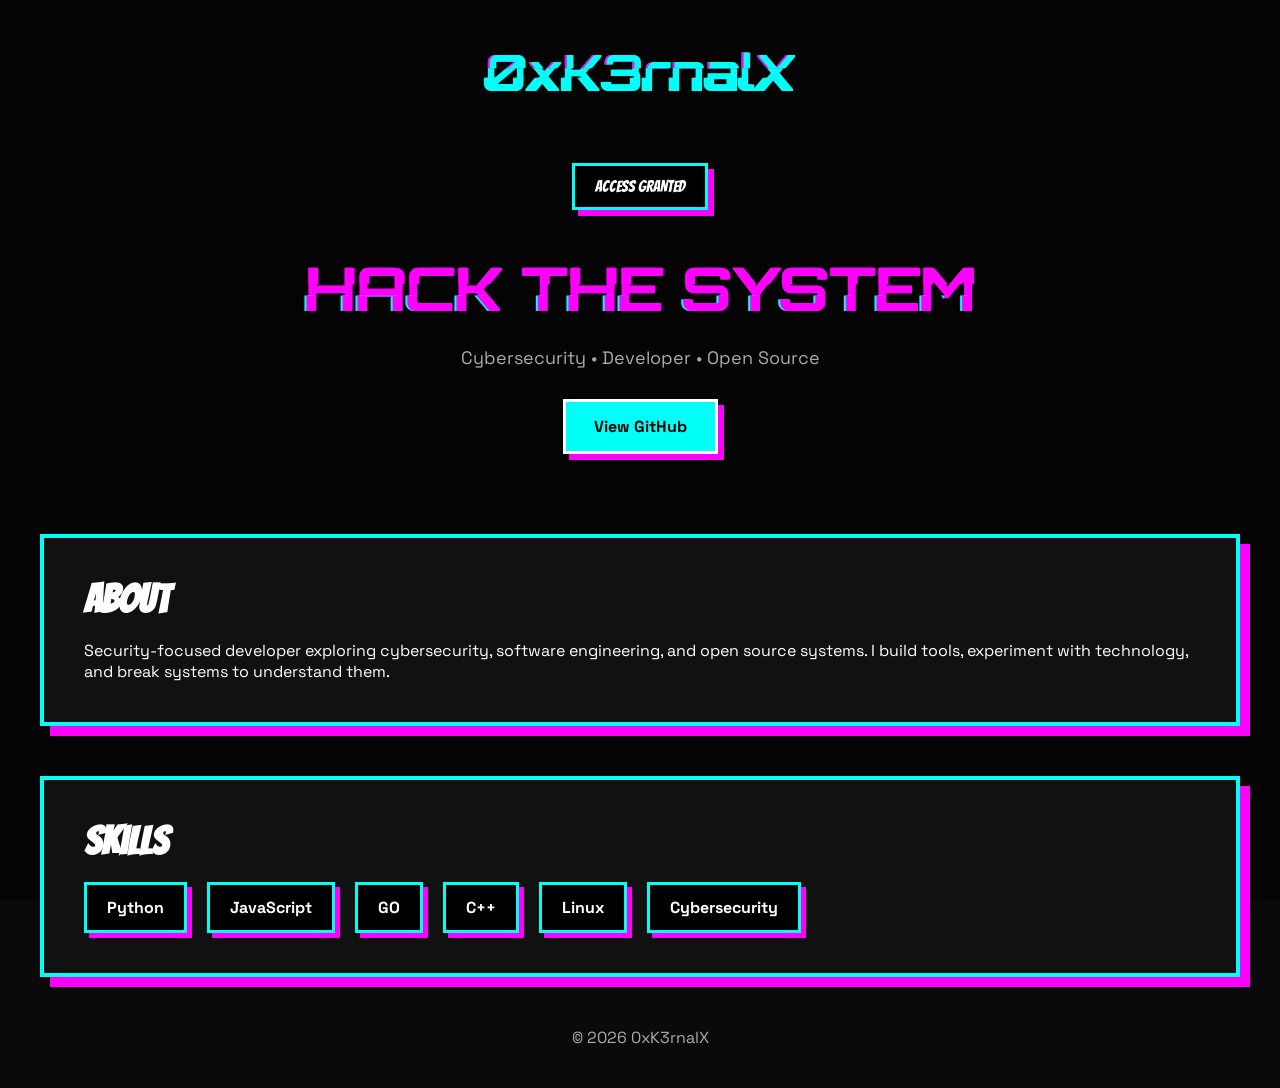
==== index.html @ 851e02c5 "Add files via upload" ====
<!DOCTYPE html>
<html lang="en">

<head>

<meta charset="UTF-8">
<meta name="viewport" content="width=device-width, initial-scale=1.0">

<title>0xK3rnalX</title>

<link rel="stylesheet" href="style.css">

<link href="https://fonts.googleapis.com/css2?family=Bangers&family=Orbitron:wght@400;700&family=Space+Grotesk:wght@400;700&display=swap" rel="stylesheet">

</head>

<body>


<video autoplay muted loop playsinline id="bg-video">
    <source src="background.mp4" type="video/mp4">
</video>


<header class="nav">
<h1 class="glitch" data-text="0xK3rnalX">0xK3rnalX</h1>
</header>

<section class="hero">

<div class="speech">
ACCESS GRANTED
</div>

<h2 class="glitch" data-text="HACK THE SYSTEM">
HACK THE SYSTEM
</h2>

<p class="tag">
Cybersecurity • Developer • Open Source
</p>

<a class="btn" href="https://github.com/">View GitHub</a>

</section>

<section class="card">

<h2>About</h2>

<p>
Security-focused developer exploring cybersecurity,
software engineering, and open source systems.
I build tools, experiment with technology, and break systems to understand them.
</p>

</section>

<section class="card">

<h2>Skills</h2>

<div class="skills">

<div class="skill">Python</div>
<div class="skill">JavaScript</div>
<div class="skill">GO</div>
<div class="skill">C++</div>
<div class="skill">Linux</div>
<div class="skill">Cybersecurity</div>

</div>

</section>

<footer>
<p>© 2026 0xK3rnalX</p>
</footer>

<script src="script.js"></script>

</body>
</html>
---- style.css ----
*{
margin:0;
padding:0;
box-sizing:border-box;
}

/* CUSTOM CURSOR */

body{
font-family:"Space Grotesk",sans-serif;
background:#0a0a0a;
color:#fff;
padding:40px;

cursor:url("cursor.png") 16 16, auto;
}

/* HEADER */

.nav{
display:flex;
justify-content:center;
margin-bottom:60px;
}

.nav h1{
font-family:"Orbitron";
font-size:50px;
color:#00fff7;
}

.glitch{
position:relative;
font-family:"Orbitron";
color:#00fff7;
animation:glitch-skew 1s infinite linear alternate-reverse;
}

.glitch::before,
.glitch::after{
content:attr(data-text);
position:absolute;
top:0;
left:0;
width:100%;
height:100%;
}

.glitch::before{
left:2px;
text-shadow:-2px 0 #ff00ff;
clip-path:polygon(0 0,100% 0,100% 45%,0 45%);
animation:glitch-top 2s infinite linear alternate-reverse;
}

.glitch::after{
left:-2px;
text-shadow:-2px 0 #00fff7;
clip-path:polygon(0 60%,100% 60%,100% 100%,0 100%);
animation:glitch-bottom 1.5s infinite linear alternate-reverse;
}

@keyframes glitch-top{
0%{transform:translate(0)}
20%{transform:translate(-2px,-2px)}
40%{transform:translate(-2px,2px)}
60%{transform:translate(2px,-1px)}
80%{transform:translate(1px,2px)}
100%{transform:translate(0)}
}

@keyframes glitch-bottom{
0%{transform:translate(0)}
20%{transform:translate(2px,2px)}
40%{transform:translate(-2px,0)}
60%{transform:translate(2px,1px)}
80%{transform:translate(-1px,-1px)}
100%{transform:translate(0)}
}

@keyframes glitch-skew{
0%{transform:skew(0deg)}
100%{transform:skew(1deg)}
}
/* HERO */

.hero{
text-align:center;
margin-bottom:80px;
}

.hero h2{
font-size:60px;
margin:20px 0;
font-family:"Orbitron";
color:#ff00ff;
}

.tag{
color:#aaa;
font-size:18px;
margin-bottom:30px;
}

/* BUTTON */

.btn{
display:inline-block;
padding:14px 28px;
background:#00fff7;
color:black;
border:3px solid white;
box-shadow:6px 6px 0 #ff00ff;
text-decoration:none;
font-weight:bold;
}

.btn:hover{
transform:translate(3px,3px);
box-shadow:2px 2px 0 #ff00ff;
}

/* CARDS */

.card{
background:#111;
border:4px solid #00fff7;
box-shadow:10px 10px 0 #ff00ff;
padding:40px;
margin-bottom:50px;
}

.card h2{
font-family:"Bangers";
font-size:40px;
margin-bottom:20px;
}

/* SKILLS */

.skills{
display:flex;
flex-wrap:wrap;
gap:20px;
}

.skill{
padding:12px 20px;
border:3px solid #00fff7;
background:#000;
box-shadow:5px 5px 0 #ff00ff;
font-weight:bold;
}

/* SPEECH */

.speech{
display:inline-block;
background:#000;
border:3px solid #00fff7;
padding:12px 20px;
box-shadow:6px 6px 0 #ff00ff;
font-family:"Bangers";
margin-bottom:20px;
}

/* FOOTER */

footer{
text-align:center;
margin-top:40px;
color:#aaa;
}

/* PARALLAX BACKGROUND */

.parallax-bg{
position:fixed;
top:0;
left:0;
width:100%;
height:100%;
z-index:-1;
overflow:hidden;
}

/* LAYERS */

.bg-layer{
position:absolute;
width:150%;
height:150%;
top:-25%;
left:-25%;
transition:transform 0.1s ease;
}

/* CYBERPUNK GRID */

.grid{
background-image:
linear-gradient(#00fff7 1px, transparent 1px),
linear-gradient(90deg,#00fff7 1px, transparent 1px);

background-size:80px 80px;
opacity:0.15;
}

/* PARTICLES */

.particles{
background-image:radial-gradient(#ff00ff 2px, transparent 2px);
background-size:120px 120px;
opacity:0.25;
}

/* GLITCH FLASH OVERLAY */

.glitch-flash{
position:fixed;
top:0;
left:0;
width:100%;
height:100%;
pointer-events:none;
z-index:5;
opacity:0;
background:
repeating-linear-gradient(
0deg,
rgba(255,0,255,0.15),
rgba(255,0,255,0.15) 2px,
transparent 2px,
transparent 4px
);
}

/* VIDEO BACKGROUND */

#bg-video{
position: fixed;
top: 50%;
left: 50%;
min-width: 100%;
min-height: 100%;
width: auto;
height: auto;
transform: translate(-50%, -50%);
object-fit: cover;
z-index: -2;
pointer-events: none;
filter: brightness(0.45) blur(1px);
}

/* optional dark overlay for readability */

body::before{
content:"";
position:fixed;
top:0;
left:0;
width:100%;
height:100%;
background:rgba(0,0,0,0.6);
z-index:-1;
}
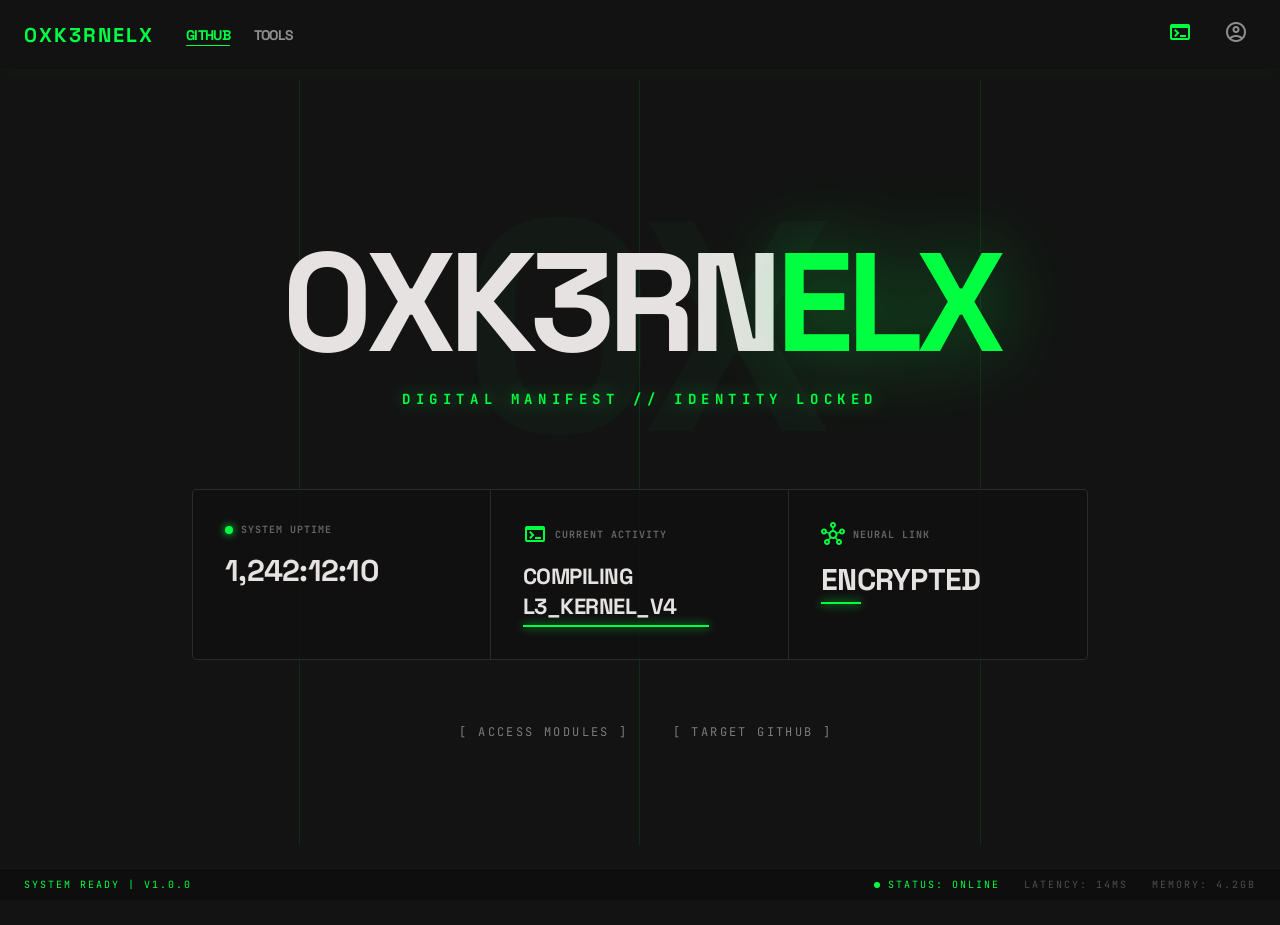
==== commit 079536b0: "Updates" ====
--- a/index.html
+++ b/index.html
@@ -1,83 +1,21 @@
-<!DOCTYPE html>
-<html lang="en">
-
-<head>
-
-<meta charset="UTF-8">
-<meta name="viewport" content="width=device-width, initial-scale=1.0">
-
-<title>0xK3rnalX</title>
-
-<link rel="stylesheet" href="style.css">
-
-<link href="https://fonts.googleapis.com/css2?family=Bangers&family=Orbitron:wght@400;700&family=Space+Grotesk:wght@400;700&display=swap" rel="stylesheet">
-
-</head>
-
-<body>
-
-
-<video autoplay muted loop playsinline id="bg-video">
-    <source src="background.mp4" type="video/mp4">
-</video>
-
-
-<header class="nav">
-<h1 class="glitch" data-text="0xK3rnalX">0xK3rnalX</h1>
-</header>
-
-<section class="hero">
-
-<div class="speech">
-ACCESS GRANTED
-</div>
-
-<h2 class="glitch" data-text="HACK THE SYSTEM">
-HACK THE SYSTEM
-</h2>
-
-<p class="tag">
-Cybersecurity • Developer • Open Source
-</p>
-
-<a class="btn" href="https://github.com/">View GitHub</a>
-
-</section>
-
-<section class="card">
-
-<h2>About</h2>
-
-<p>
-Security-focused developer exploring cybersecurity,
-software engineering, and open source systems.
-I build tools, experiment with technology, and break systems to understand them.
-</p>
-
-</section>
-
-<section class="card">
-
-<h2>Skills</h2>
-
-<div class="skills">
-
-<div class="skill">Python</div>
-<div class="skill">JavaScript</div>
-<div class="skill">GO</div>
-<div class="skill">C++</div>
-<div class="skill">Linux</div>
-<div class="skill">Cybersecurity</div>
-
-</div>
-
-</section>
-
-<footer>
-<p>© 2026 0xK3rnalX</p>
-</footer>
-
-<script src="script.js"></script>
-
-</body>
-</html>+<!DOCTYPE html>
+<html lang="en" class="dark">
+  <head>
+    <meta charset="UTF-8" />
+    <meta name="viewport" content="width=device-width, initial-scale=1.0" />
+    <meta name="description" content="0xK3rnelX — Premium developer utilities and encoding toolkit. Base converter, JSON formatter, hash generator, and more." />
+    <meta name="theme-color" content="#131313" />
+    <title>0xK3rnelX | Developer Utilities</title>
+    <link rel="icon" type="image/svg+xml" href="/favicon.svg" />
+    <link rel="preconnect" href="https://fonts.googleapis.com" />
+    <link rel="preconnect" href="https://fonts.gstatic.com" crossorigin />
+    <link href="https://fonts.googleapis.com/css2?family=Space+Grotesk:wght@300;400;500;600;700&family=Inter:wght@300;400;500;600;700&family=JetBrains+Mono:wght@400;700&display=swap" rel="stylesheet" />
+    <link href="https://fonts.googleapis.com/css2?family=Material+Symbols+Outlined:wght,FILL@100..700,0..1&display=swap" rel="stylesheet" />
+    <script type="module" crossorigin src="/assets/index-BizAQ3wn.js"></script>
+    <link rel="modulepreload" crossorigin href="/assets/jsx-runtime-Cnvf1OyM.js">
+    <link rel="stylesheet" crossorigin href="/assets/index-C69rN0BN.css">
+  </head>
+  <body class="bg-background text-on-surface font-body selection:bg-primary-container selection:text-on-primary-container">
+    <div id="root"></div>
+  </body>
+</html>
--- a/assets/index-C69rN0BN.css
+++ b/assets/index-C69rN0BN.css
@@ -0,0 +1,2 @@
+/*! tailwindcss v4.2.2 | MIT License | https://tailwindcss.com */
+@layer properties{@supports (((-webkit-hyphens:none)) and (not (margin-trim:inline))) or ((-moz-orient:inline) and (not (color:rgb(from red r g b)))){*,:before,:after,::backdrop{--tw-translate-x:0;--tw-translate-y:0;--tw-translate-z:0;--tw-scale-x:1;--tw-scale-y:1;--tw-scale-z:1;--tw-rotate-x:initial;--tw-rotate-y:initial;--tw-rotate-z:initial;--tw-skew-x:initial;--tw-skew-y:initial;--tw-space-y-reverse:0;--tw-divide-y-reverse:0;--tw-border-style:solid;--tw-gradient-position:initial;--tw-gradient-from:#0000;--tw-gradient-via:#0000;--tw-gradient-to:#0000;--tw-gradient-stops:initial;--tw-gradient-via-stops:initial;--tw-gradient-from-position:0%;--tw-gradient-via-position:50%;--tw-gradient-to-position:100%;--tw-leading:initial;--tw-font-weight:initial;--tw-tracking:initial;--tw-shadow:0 0 #0000;--tw-shadow-color:initial;--tw-shadow-alpha:100%;--tw-inset-shadow:0 0 #0000;--tw-inset-shadow-color:initial;--tw-inset-shadow-alpha:100%;--tw-ring-color:initial;--tw-ring-shadow:0 0 #0000;--tw-inset-ring-color:initial;--tw-inset-ring-shadow:0 0 #0000;--tw-ring-inset:initial;--tw-ring-offset-width:0px;--tw-ring-offset-color:#fff;--tw-ring-offset-shadow:0 0 #0000;--tw-outline-style:solid;--tw-blur:initial;--tw-brightness:initial;--tw-contrast:initial;--tw-grayscale:initial;--tw-hue-rotate:initial;--tw-invert:initial;--tw-opacity:initial;--tw-saturate:initial;--tw-sepia:initial;--tw-drop-shadow:initial;--tw-drop-shadow-color:initial;--tw-drop-shadow-alpha:100%;--tw-drop-shadow-size:initial;--tw-backdrop-blur:initial;--tw-backdrop-brightness:initial;--tw-backdrop-contrast:initial;--tw-backdrop-grayscale:initial;--tw-backdrop-hue-rotate:initial;--tw-backdrop-invert:initial;--tw-backdrop-opacity:initial;--tw-backdrop-saturate:initial;--tw-backdrop-sepia:initial;--tw-duration:initial}}}@layer theme{:root,:host{--font-sans:ui-sans-serif, system-ui, sans-serif, "Apple Color Emoji", "Segoe UI Emoji", "Segoe UI Symbol", "Noto Color Emoji";--font-mono:"JetBrains Mono", monospace;--spacing:.25rem;--container-sm:24rem;--container-xl:36rem;--container-2xl:42rem;--container-3xl:48rem;--container-4xl:56rem;--container-5xl:64rem;--container-7xl:80rem;--text-xs:.75rem;--text-xs--line-height:calc(1 / .75);--text-sm:.875rem;--text-sm--line-height:calc(1.25 / .875);--text-base:1rem;--text-base--line-height:calc(1.5 / 1);--text-lg:1.125rem;--text-lg--line-height:calc(1.75 / 1.125);--text-xl:1.25rem;--text-xl--line-height:calc(1.75 / 1.25);--text-2xl:1.5rem;--text-2xl--line-height:calc(2 / 1.5);--text-3xl:1.875rem;--text-3xl--line-height:calc(2.25 / 1.875);--text-6xl:3.75rem;--text-6xl--line-height:1;--text-7xl:4.5rem;--text-7xl--line-height:1;--text-8xl:6rem;--text-8xl--line-height:1;--text-9xl:8rem;--text-9xl--line-height:1;--font-weight-medium:500;--font-weight-bold:700;--font-weight-black:900;--tracking-tighter:-.05em;--tracking-tight:-.025em;--tracking-wider:.05em;--tracking-widest:.1em;--leading-relaxed:1.625;--radius-sm:.25rem;--radius-md:.375rem;--radius-lg:.25rem;--radius-xl:.5rem;--animate-spin:spin 1s linear infinite;--animate-pulse:pulse 2s cubic-bezier(.4, 0, .6, 1) infinite;--blur-sm:8px;--blur-md:12px;--blur-xl:24px;--blur-2xl:40px;--blur-3xl:64px;--default-transition-duration:.15s;--default-transition-timing-function:cubic-bezier(.4, 0, .2, 1);--default-font-family:var(--font-sans);--default-mono-font-family:var(--font-mono);--radius:.125rem;--color-surface-container-highest:#353534;--color-secondary:#d8b9ff;--color-primary:#ebffe2;--color-outline-variant:#3b4b37;--color-on-surface:#e5e2e1;--color-surface-container:#201f1f;--color-on-primary-container:#007117;--color-on-primary:#003907;--color-background:#131313;--color-primary-container:#00ff41;--color-surface-container-lowest:#0e0e0e;--color-surface-variant:#353534;--color-primary-fixed-dim:#00e639;--color-on-surface-variant:#b9ccb2;--color-surface:#131313;--color-surface-container-low:#1c1b1b;--color-surface-container-high:#2a2a2a;--color-error:#ffb4ab;--radius-full:.75rem;--font-headline:"Space Grotesk", system-ui, sans-serif;--font-body:"Inter", system-ui, sans-serif;--font-data:"JetBrains Mono", monospace}}@layer base{*,:after,:before,::backdrop{box-sizing:border-box;border:0 solid;margin:0;padding:0}::file-selector-button{box-sizing:border-box;border:0 solid;margin:0;padding:0}html,:host{-webkit-text-size-adjust:100%;tab-size:4;line-height:1.5;font-family:var(--default-font-family,ui-sans-serif, system-ui, sans-serif, "Apple Color Emoji", "Segoe UI Emoji", "Segoe UI Symbol", "Noto Color Emoji");font-feature-settings:var(--default-font-feature-settings,normal);font-variation-settings:var(--default-font-variation-settings,normal);-webkit-tap-highlight-color:transparent}hr{height:0;color:inherit;border-top-width:1px}abbr:where([title]){text-decoration:underline dotted}h1,h2,h3,h4,h5,h6{font-size:inherit;font-weight:inherit}a{color:inherit;-webkit-text-decoration:inherit;-webkit-text-decoration:inherit;-webkit-text-decoration:inherit;text-decoration:inherit}b,strong{font-weight:bolder}code,kbd,samp,pre{font-family:var(--default-mono-font-family,ui-monospace, SFMono-Regular, Menlo, Monaco, Consolas, "Liberation Mono", "Courier New", monospace);font-feature-settings:var(--default-mono-font-feature-settings,normal);font-variation-settings:var(--default-mono-font-variation-settings,normal);font-size:1em}small{font-size:80%}sub,sup{vertical-align:baseline;font-size:75%;line-height:0;position:relative}sub{bottom:-.25em}sup{top:-.5em}table{text-indent:0;border-color:inherit;border-collapse:collapse}:-moz-focusring{outline:auto}progress{vertical-align:baseline}summary{display:list-item}ol,ul,menu{list-style:none}img,svg,video,canvas,audio,iframe,embed,object{vertical-align:middle;display:block}img,video{max-width:100%;height:auto}button,input,select,optgroup,textarea{font:inherit;font-feature-settings:inherit;font-variation-settings:inherit;letter-spacing:inherit;color:inherit;opacity:1;background-color:#0000;border-radius:0}::file-selector-button{font:inherit;font-feature-settings:inherit;font-variation-settings:inherit;letter-spacing:inherit;color:inherit;opacity:1;background-color:#0000;border-radius:0}:where(select:is([multiple],[size])) optgroup{font-weight:bolder}:where(select:is([multiple],[size])) optgroup option{padding-inline-start:20px}::file-selector-button{margin-inline-end:4px}::placeholder{opacity:1}@supports (not ((-webkit-appearance:-apple-pay-button))) or (contain-intrinsic-size:1px){::placeholder{color:currentColor}@supports (color:color-mix(in lab, red, red)){::placeholder{color:color-mix(in oklab, currentcolor 50%, transparent)}}}textarea{resize:vertical}::-webkit-search-decoration{-webkit-appearance:none}::-webkit-date-and-time-value{min-height:1lh;text-align:inherit}::-webkit-datetime-edit{display:inline-flex}::-webkit-datetime-edit-fields-wrapper{padding:0}::-webkit-datetime-edit{padding-block:0}::-webkit-datetime-edit-year-field{padding-block:0}::-webkit-datetime-edit-month-field{padding-block:0}::-webkit-datetime-edit-day-field{padding-block:0}::-webkit-datetime-edit-hour-field{padding-block:0}::-webkit-datetime-edit-minute-field{padding-block:0}::-webkit-datetime-edit-second-field{padding-block:0}::-webkit-datetime-edit-millisecond-field{padding-block:0}::-webkit-datetime-edit-meridiem-field{padding-block:0}::-webkit-calendar-picker-indicator{line-height:1}:-moz-ui-invalid{box-shadow:none}button,input:where([type=button],[type=reset],[type=submit]){appearance:button}::file-selector-button{appearance:button}::-webkit-inner-spin-button{height:auto}::-webkit-outer-spin-button{height:auto}[hidden]:where(:not([hidden=until-found])){display:none!important}}@layer components;@layer utilities{.pointer-events-none{pointer-events:none}.absolute{position:absolute}.fixed{position:fixed}.relative{position:relative}.sticky{position:sticky}.-inset-\[1px\]{inset:-1px}.inset-0{inset:calc(var(--spacing) * 0)}.top-0{top:calc(var(--spacing) * 0)}.top-1\/2{top:50%}.top-2{top:calc(var(--spacing) * 2)}.top-6{top:calc(var(--spacing) * 6)}.right-0{right:calc(var(--spacing) * 0)}.right-2{right:calc(var(--spacing) * 2)}.right-3{right:calc(var(--spacing) * 3)}.right-6{right:calc(var(--spacing) * 6)}.-bottom-2{bottom:calc(var(--spacing) * -2)}.bottom-0{bottom:calc(var(--spacing) * 0)}.bottom-4{bottom:calc(var(--spacing) * 4)}.left-0{left:calc(var(--spacing) * 0)}.left-1\/2{left:50%}.left-3{left:calc(var(--spacing) * 3)}.isolate{isolation:isolate}.z-0{z-index:0}.z-10{z-index:10}.z-40{z-index:40}.z-50{z-index:50}.mx-auto{margin-inline:auto}.mt-0\.5{margin-top:calc(var(--spacing) * .5)}.mt-1{margin-top:calc(var(--spacing) * 1)}.mt-1\.5{margin-top:calc(var(--spacing) * 1.5)}.mt-2{margin-top:calc(var(--spacing) * 2)}.mt-3{margin-top:calc(var(--spacing) * 3)}.mt-4{margin-top:calc(var(--spacing) * 4)}.mt-6{margin-top:calc(var(--spacing) * 6)}.mt-8{margin-top:calc(var(--spacing) * 8)}.mt-12{margin-top:calc(var(--spacing) * 12)}.mt-16{margin-top:calc(var(--spacing) * 16)}.mt-auto{margin-top:auto}.mr-2{margin-right:calc(var(--spacing) * 2)}.mb-0{margin-bottom:calc(var(--spacing) * 0)}.mb-1{margin-bottom:calc(var(--spacing) * 1)}.mb-2{margin-bottom:calc(var(--spacing) * 2)}.mb-3{margin-bottom:calc(var(--spacing) * 3)}.mb-4{margin-bottom:calc(var(--spacing) * 4)}.mb-5{margin-bottom:calc(var(--spacing) * 5)}.mb-6{margin-bottom:calc(var(--spacing) * 6)}.mb-8{margin-bottom:calc(var(--spacing) * 8)}.mb-10{margin-bottom:calc(var(--spacing) * 10)}.mb-12{margin-bottom:calc(var(--spacing) * 12)}.mb-16{margin-bottom:calc(var(--spacing) * 16)}.mb-20{margin-bottom:calc(var(--spacing) * 20)}.ml-2{margin-left:calc(var(--spacing) * 2)}.ml-4{margin-left:calc(var(--spacing) * 4)}.ml-8{margin-left:calc(var(--spacing) * 8)}.ml-auto{margin-left:auto}.block{display:block}.contents{display:contents}.flex{display:flex}.grid{display:grid}.hidden{display:none}.inline-block{display:inline-block}.inline-flex{display:inline-flex}.table{display:table}.h-1\.5{height:calc(var(--spacing) * 1.5)}.h-2{height:calc(var(--spacing) * 2)}.h-2\.5{height:calc(var(--spacing) * 2.5)}.h-3{height:calc(var(--spacing) * 3)}.h-7{height:calc(var(--spacing) * 7)}.h-8{height:calc(var(--spacing) * 8)}.h-9{height:calc(var(--spacing) * 9)}.h-12{height:calc(var(--spacing) * 12)}.h-14{height:calc(var(--spacing) * 14)}.h-\[1px\]{height:1px}.h-\[2px\]{height:2px}.h-\[300px\]{height:300px}.h-full{height:100%}.max-h-60{max-height:calc(var(--spacing) * 60)}.max-h-\[300px\]{max-height:300px}.max-h-\[384px\]{max-height:384px}.min-h-\[85vh\]{min-height:85vh}.min-h-\[100px\]{min-height:100px}.min-h-\[150px\]{min-height:150px}.min-h-\[512px\]{min-height:512px}.min-h-screen{min-height:100vh}.w-1{width:calc(var(--spacing) * 1)}.w-1\.5{width:calc(var(--spacing) * 1.5)}.w-1\/3{width:33.3333%}.w-2{width:calc(var(--spacing) * 2)}.w-2\.5{width:calc(var(--spacing) * 2.5)}.w-7{width:calc(var(--spacing) * 7)}.w-8{width:calc(var(--spacing) * 8)}.w-12{width:calc(var(--spacing) * 12)}.w-14{width:calc(var(--spacing) * 14)}.w-24{width:calc(var(--spacing) * 24)}.w-32{width:calc(var(--spacing) * 32)}.w-64{width:calc(var(--spacing) * 64)}.w-\[25\%\]{width:25%}.w-\[80\%\]{width:80%}.w-full{width:100%}.max-w-2xl{max-width:var(--container-2xl)}.max-w-3xl{max-width:var(--container-3xl)}.max-w-4xl{max-width:var(--container-4xl)}.max-w-5xl{max-width:var(--container-5xl)}.max-w-7xl{max-width:var(--container-7xl)}.max-w-fit{max-width:fit-content}.max-w-sm{max-width:var(--container-sm)}.max-w-xl{max-width:var(--container-xl)}.flex-1{flex:1}.shrink-0{flex-shrink:0}.origin-left{transform-origin:0}.-translate-x-1\/2{--tw-translate-x:calc(calc(1 / 2 * 100%) * -1);translate:var(--tw-translate-x) var(--tw-translate-y)}.-translate-y-1\/2{--tw-translate-y:calc(calc(1 / 2 * 100%) * -1);translate:var(--tw-translate-x) var(--tw-translate-y)}.-translate-y-\[80\%\]{--tw-translate-y:calc(80% * -1);translate:var(--tw-translate-x) var(--tw-translate-y)}.scale-x-0{--tw-scale-x:0%;scale:var(--tw-scale-x) var(--tw-scale-y)}.transform{transform:var(--tw-rotate-x,) var(--tw-rotate-y,) var(--tw-rotate-z,) var(--tw-skew-x,) var(--tw-skew-y,)}.animate-pulse{animation:var(--animate-pulse)}.animate-spin{animation:var(--animate-spin)}.cursor-crosshair{cursor:crosshair}.cursor-default{cursor:default}.cursor-pointer{cursor:pointer}.resize{resize:both}.resize-y{resize:vertical}.appearance-none{appearance:none}.grid-cols-1{grid-template-columns:repeat(1,minmax(0,1fr))}.grid-cols-3{grid-template-columns:repeat(3,minmax(0,1fr))}.flex-col{flex-direction:column}.flex-wrap{flex-wrap:wrap}.items-center{align-items:center}.items-end{align-items:flex-end}.items-start{align-items:flex-start}.justify-between{justify-content:space-between}.justify-center{justify-content:center}.justify-end{justify-content:flex-end}.gap-1{gap:calc(var(--spacing) * 1)}.gap-1\.5{gap:calc(var(--spacing) * 1.5)}.gap-2{gap:calc(var(--spacing) * 2)}.gap-2\.5{gap:calc(var(--spacing) * 2.5)}.gap-3{gap:calc(var(--spacing) * 3)}.gap-4{gap:calc(var(--spacing) * 4)}.gap-6{gap:calc(var(--spacing) * 6)}.gap-8{gap:calc(var(--spacing) * 8)}.gap-12{gap:calc(var(--spacing) * 12)}:where(.space-y-0\.5>:not(:last-child)){--tw-space-y-reverse:0;margin-block-start:calc(calc(var(--spacing) * .5) * var(--tw-space-y-reverse));margin-block-end:calc(calc(var(--spacing) * .5) * calc(1 - var(--tw-space-y-reverse)))}:where(.space-y-6>:not(:last-child)){--tw-space-y-reverse:0;margin-block-start:calc(calc(var(--spacing) * 6) * var(--tw-space-y-reverse));margin-block-end:calc(calc(var(--spacing) * 6) * calc(1 - var(--tw-space-y-reverse)))}.gap-x-8{column-gap:calc(var(--spacing) * 8)}.gap-y-4{row-gap:calc(var(--spacing) * 4)}:where(.divide-y>:not(:last-child)){--tw-divide-y-reverse:0;border-bottom-style:var(--tw-border-style);border-top-style:var(--tw-border-style);border-top-width:calc(1px * var(--tw-divide-y-reverse));border-bottom-width:calc(1px * calc(1 - var(--tw-divide-y-reverse)))}:where(.divide-outline-variant\/10>:not(:last-child)){border-color:#3b4b371a}@supports (color:color-mix(in lab, red, red)){:where(.divide-outline-variant\/10>:not(:last-child)){border-color:color-mix(in oklab, var(--color-outline-variant) 10%, transparent)}}.self-start{align-self:flex-start}.truncate{text-overflow:ellipsis;white-space:nowrap;overflow:hidden}.overflow-hidden{overflow:hidden}.overflow-x-auto{overflow-x:auto}.overflow-y-auto{overflow-y:auto}.rounded{border-radius:var(--radius)}.rounded-full{border-radius:var(--radius-full)}.rounded-lg{border-radius:var(--radius-lg)}.rounded-md{border-radius:var(--radius-md)}.rounded-sm{border-radius:var(--radius-sm)}.rounded-xl{border-radius:var(--radius-xl)}.border{border-style:var(--tw-border-style);border-width:1px}.border-y{border-block-style:var(--tw-border-style);border-block-width:1px}.border-t{border-top-style:var(--tw-border-style);border-top-width:1px}.border-r{border-right-style:var(--tw-border-style);border-right-width:1px}.border-b{border-bottom-style:var(--tw-border-style);border-bottom-width:1px}.border-l{border-left-style:var(--tw-border-style);border-left-width:1px}.border-l-2{border-left-style:var(--tw-border-style);border-left-width:2px}.border-\[\#00FF41\]{border-color:#00ff41}.border-\[\#2a2a2a\]{border-color:#2a2a2a}.border-\[\#3b4b37\]\/20{border-color:oklab(39.2719% -.0294514 .0252101/.2)}.border-outline-variant\/10{border-color:#3b4b371a}@supports (color:color-mix(in lab, red, red)){.border-outline-variant\/10{border-color:color-mix(in oklab, var(--color-outline-variant) 10%, transparent)}}.border-outline-variant\/20{border-color:#3b4b3733}@supports (color:color-mix(in lab, red, red)){.border-outline-variant\/20{border-color:color-mix(in oklab, var(--color-outline-variant) 20%, transparent)}}.border-outline-variant\/30{border-color:#3b4b374d}@supports (color:color-mix(in lab, red, red)){.border-outline-variant\/30{border-color:color-mix(in oklab, var(--color-outline-variant) 30%, transparent)}}.border-outline-variant\/40{border-color:#3b4b3766}@supports (color:color-mix(in lab, red, red)){.border-outline-variant\/40{border-color:color-mix(in oklab, var(--color-outline-variant) 40%, transparent)}}.border-outline-variant\/50{border-color:#3b4b3780}@supports (color:color-mix(in lab, red, red)){.border-outline-variant\/50{border-color:color-mix(in oklab, var(--color-outline-variant) 50%, transparent)}}.border-primary-container{border-color:var(--color-primary-container)}.border-primary-container\/20{border-color:#00ff4133}@supports (color:color-mix(in lab, red, red)){.border-primary-container\/20{border-color:color-mix(in oklab, var(--color-primary-container) 20%, transparent)}}.border-transparent{border-color:#0000}.bg-\[\#0a0a0a\]{background-color:#0a0a0a}.bg-\[\#0e0e0e\]{background-color:#0e0e0e}.bg-\[\#00FF41\]{background-color:#00ff41}.bg-\[\#1c1b1b\]{background-color:#1c1b1b}.bg-\[\#1c1b1b\]\/80{background-color:oklab(22.3244% .00148054 .000460357/.8)}.bg-\[\#111\],.bg-\[\#111111\]{background-color:#111}.bg-\[\#111111\]\/80{background-color:oklab(17.7638% 3.72529e-8 -1.49012e-8/.8)}.bg-\[\#131313\]\/60{background-color:oklab(18.6741% 0 0/.6)}.bg-\[\#171616\]{background-color:#171616}.bg-background{background-color:var(--color-background)}.bg-error\/5{background-color:#ffb4ab0d}@supports (color:color-mix(in lab, red, red)){.bg-error\/5{background-color:color-mix(in oklab, var(--color-error) 5%, transparent)}}.bg-error\/10{background-color:#ffb4ab1a}@supports (color:color-mix(in lab, red, red)){.bg-error\/10{background-color:color-mix(in oklab, var(--color-error) 10%, transparent)}}.bg-error\/40{background-color:#ffb4ab66}@supports (color:color-mix(in lab, red, red)){.bg-error\/40{background-color:color-mix(in oklab, var(--color-error) 40%, transparent)}}.bg-primary-container{background-color:var(--color-primary-container)}.bg-primary-container\/10{background-color:#00ff411a}@supports (color:color-mix(in lab, red, red)){.bg-primary-container\/10{background-color:color-mix(in oklab, var(--color-primary-container) 10%, transparent)}}.bg-primary-container\/20{background-color:#00ff4133}@supports (color:color-mix(in lab, red, red)){.bg-primary-container\/20{background-color:color-mix(in oklab, var(--color-primary-container) 20%, transparent)}}.bg-primary-container\/40{background-color:#00ff4166}@supports (color:color-mix(in lab, red, red)){.bg-primary-container\/40{background-color:color-mix(in oklab, var(--color-primary-container) 40%, transparent)}}.bg-secondary\/10{background-color:#d8b9ff1a}@supports (color:color-mix(in lab, red, red)){.bg-secondary\/10{background-color:color-mix(in oklab, var(--color-secondary) 10%, transparent)}}.bg-secondary\/40{background-color:#d8b9ff66}@supports (color:color-mix(in lab, red, red)){.bg-secondary\/40{background-color:color-mix(in oklab, var(--color-secondary) 40%, transparent)}}.bg-surface-container{background-color:var(--color-surface-container)}.bg-surface-container-low{background-color:var(--color-surface-container-low)}.bg-surface-container-lowest{background-color:var(--color-surface-container-lowest)}.bg-gradient-to-b{--tw-gradient-position:to bottom in oklab;background-image:linear-gradient(var(--tw-gradient-stops))}.bg-gradient-to-br{--tw-gradient-position:to bottom right in oklab;background-image:linear-gradient(var(--tw-gradient-stops))}.bg-gradient-to-l{--tw-gradient-position:to left in oklab;background-image:linear-gradient(var(--tw-gradient-stops))}.bg-gradient-to-r{--tw-gradient-position:to right in oklab;background-image:linear-gradient(var(--tw-gradient-stops))}.from-\[\#00FF41\]\/20{--tw-gradient-from:oklab(86.8562% -.22589 .161328/.2);--tw-gradient-stops:var(--tw-gradient-via-stops,var(--tw-gradient-position), var(--tw-gradient-from) var(--tw-gradient-from-position), var(--tw-gradient-to) var(--tw-gradient-to-position))}.from-\[\#1c1b1b\]{--tw-gradient-from:#1c1b1b;--tw-gradient-stops:var(--tw-gradient-via-stops,var(--tw-gradient-position), var(--tw-gradient-from) var(--tw-gradient-from-position), var(--tw-gradient-to) var(--tw-gradient-to-position))}.from-primary-container\/20{--tw-gradient-from:#00ff4133}@supports (color:color-mix(in lab, red, red)){.from-primary-container\/20{--tw-gradient-from:color-mix(in oklab, var(--color-primary-container) 20%, transparent)}}.from-primary-container\/20{--tw-gradient-stops:var(--tw-gradient-via-stops,var(--tw-gradient-position), var(--tw-gradient-from) var(--tw-gradient-from-position), var(--tw-gradient-to) var(--tw-gradient-to-position))}.from-transparent{--tw-gradient-from:transparent;--tw-gradient-stops:var(--tw-gradient-via-stops,var(--tw-gradient-position), var(--tw-gradient-from) var(--tw-gradient-from-position), var(--tw-gradient-to) var(--tw-gradient-to-position))}.via-\[\#00FF41\]{--tw-gradient-via:#00ff41;--tw-gradient-via-stops:var(--tw-gradient-position), var(--tw-gradient-from) var(--tw-gradient-from-position), var(--tw-gradient-via) var(--tw-gradient-via-position), var(--tw-gradient-to) var(--tw-gradient-to-position);--tw-gradient-stops:var(--tw-gradient-via-stops)}.to-\[color\:var\(--outline-variant\)\]{--tw-gradient-to:var(--outline-variant);--tw-gradient-stops:var(--tw-gradient-via-stops,var(--tw-gradient-position), var(--tw-gradient-from) var(--tw-gradient-from-position), var(--tw-gradient-to) var(--tw-gradient-to-position))}.to-transparent{--tw-gradient-to:transparent;--tw-gradient-stops:var(--tw-gradient-via-stops,var(--tw-gradient-position), var(--tw-gradient-from) var(--tw-gradient-from-position), var(--tw-gradient-to) var(--tw-gradient-to-position))}.bg-\[length\:14px\]{background-size:14px}.bg-\[right_0\.75rem_center\]{background-position:right .75rem center}.bg-no-repeat{background-repeat:no-repeat}.p-2{padding:calc(var(--spacing) * 2)}.p-3{padding:calc(var(--spacing) * 3)}.p-4{padding:calc(var(--spacing) * 4)}.p-6{padding:calc(var(--spacing) * 6)}.p-8{padding:calc(var(--spacing) * 8)}.px-1\.5{padding-inline:calc(var(--spacing) * 1.5)}.px-2{padding-inline:calc(var(--spacing) * 2)}.px-2\.5{padding-inline:calc(var(--spacing) * 2.5)}.px-3{padding-inline:calc(var(--spacing) * 3)}.px-4{padding-inline:calc(var(--spacing) * 4)}.px-6{padding-inline:calc(var(--spacing) * 6)}.px-8{padding-inline:calc(var(--spacing) * 8)}.py-0\.5{padding-block:calc(var(--spacing) * .5)}.py-1{padding-block:calc(var(--spacing) * 1)}.py-2{padding-block:calc(var(--spacing) * 2)}.py-2\.5{padding-block:calc(var(--spacing) * 2.5)}.py-3{padding-block:calc(var(--spacing) * 3)}.py-4{padding-block:calc(var(--spacing) * 4)}.py-6{padding-block:calc(var(--spacing) * 6)}.py-12{padding-block:calc(var(--spacing) * 12)}.py-20{padding-block:calc(var(--spacing) * 20)}.pt-4{padding-top:calc(var(--spacing) * 4)}.pt-20{padding-top:calc(var(--spacing) * 20)}.pt-24{padding-top:calc(var(--spacing) * 24)}.pr-12{padding-right:calc(var(--spacing) * 12)}.pb-1{padding-bottom:calc(var(--spacing) * 1)}.pb-4{padding-bottom:calc(var(--spacing) * 4)}.pb-10{padding-bottom:calc(var(--spacing) * 10)}.pb-20{padding-bottom:calc(var(--spacing) * 20)}.pl-9{padding-left:calc(var(--spacing) * 9)}.text-center{text-align:center}.text-left{text-align:left}.font-\[\'Inter\'\]{font-family:Inter}.font-\[\'Space_Grotesk\'\]{font-family:Space Grotesk}.font-body{font-family:var(--font-body)}.font-headline{font-family:var(--font-headline)}.font-mono{font-family:var(--font-mono)}.text-2xl{font-size:var(--text-2xl);line-height:var(--tw-leading,var(--text-2xl--line-height))}.text-3xl{font-size:var(--text-3xl);line-height:var(--tw-leading,var(--text-3xl--line-height))}.text-6xl{font-size:var(--text-6xl);line-height:var(--tw-leading,var(--text-6xl--line-height))}.text-7xl{font-size:var(--text-7xl);line-height:var(--tw-leading,var(--text-7xl--line-height))}.text-lg{font-size:var(--text-lg);line-height:var(--tw-leading,var(--text-lg--line-height))}.text-sm{font-size:var(--text-sm);line-height:var(--tw-leading,var(--text-sm--line-height))}.text-xl{font-size:var(--text-xl);line-height:var(--tw-leading,var(--text-xl--line-height))}.text-xs{font-size:var(--text-xs);line-height:var(--tw-leading,var(--text-xs--line-height))}.text-\[10px\]{font-size:10px}.text-\[12px\]{font-size:12px}.text-\[14px\]{font-size:14px}.text-\[25vw\]{font-size:25vw}.leading-none{--tw-leading:1;line-height:1}.leading-relaxed{--tw-leading:var(--leading-relaxed);line-height:var(--leading-relaxed)}.font-black{--tw-font-weight:var(--font-weight-black);font-weight:var(--font-weight-black)}.font-bold{--tw-font-weight:var(--font-weight-bold);font-weight:var(--font-weight-bold)}.font-medium{--tw-font-weight:var(--font-weight-medium);font-weight:var(--font-weight-medium)}.tracking-\[0\.2em\]{--tw-tracking:.2em;letter-spacing:.2em}.tracking-\[0\.3em\]{--tw-tracking:.3em;letter-spacing:.3em}.tracking-\[0\.4em\]{--tw-tracking:.4em;letter-spacing:.4em}.tracking-tight{--tw-tracking:var(--tracking-tight);letter-spacing:var(--tracking-tight)}.tracking-tighter{--tw-tracking:var(--tracking-tighter);letter-spacing:var(--tracking-tighter)}.tracking-wider{--tw-tracking:var(--tracking-wider);letter-spacing:var(--tracking-wider)}.tracking-widest{--tw-tracking:var(--tracking-widest);letter-spacing:var(--tracking-widest)}.break-all{word-break:break-all}.whitespace-nowrap{white-space:nowrap}.whitespace-pre-wrap{white-space:pre-wrap}.text-\[\#0a0a0a\]{color:#0a0a0a}.text-\[\#00FF41\]{color:#00ff41}.text-\[\#b9ccb2\]{color:#b9ccb2}.text-\[\#e5e2e1\]{color:#e5e2e1}.text-\[\#e5e2e1\]\/30{color:oklab(91.4845% .00273481 .00225282/.3)}.text-\[\#e5e2e1\]\/40{color:oklab(91.4845% .00273481 .00225282/.4)}.text-\[\#e5e2e1\]\/60{color:oklab(91.4845% .00273481 .00225282/.6)}.text-\[\#eab308\]{color:#eab308}.text-\[\#ef4444\]{color:#ef4444}.text-error{color:var(--color-error)}.text-on-primary{color:var(--color-on-primary)}.text-on-surface{color:var(--color-on-surface)}.text-on-surface\/20{color:#e5e2e133}@supports (color:color-mix(in lab, red, red)){.text-on-surface\/20{color:color-mix(in oklab, var(--color-on-surface) 20%, transparent)}}.text-on-surface\/30{color:#e5e2e14d}@supports (color:color-mix(in lab, red, red)){.text-on-surface\/30{color:color-mix(in oklab, var(--color-on-surface) 30%, transparent)}}.text-on-surface\/40{color:#e5e2e166}@supports (color:color-mix(in lab, red, red)){.text-on-surface\/40{color:color-mix(in oklab, var(--color-on-surface) 40%, transparent)}}.text-on-surface\/50{color:#e5e2e180}@supports (color:color-mix(in lab, red, red)){.text-on-surface\/50{color:color-mix(in oklab, var(--color-on-surface) 50%, transparent)}}.text-on-surface\/60{color:#e5e2e199}@supports (color:color-mix(in lab, red, red)){.text-on-surface\/60{color:color-mix(in oklab, var(--color-on-surface) 60%, transparent)}}.text-on-surface\/70{color:#e5e2e1b3}@supports (color:color-mix(in lab, red, red)){.text-on-surface\/70{color:color-mix(in oklab, var(--color-on-surface) 70%, transparent)}}.text-on-surface\/80{color:#e5e2e1cc}@supports (color:color-mix(in lab, red, red)){.text-on-surface\/80{color:color-mix(in oklab, var(--color-on-surface) 80%, transparent)}}.text-primary{color:var(--color-primary)}.text-primary-container{color:var(--color-primary-container)}.text-secondary{color:var(--color-secondary)}.uppercase{text-transform:uppercase}.italic{font-style:italic}.placeholder-on-surface\/20::placeholder{color:#e5e2e133}@supports (color:color-mix(in lab, red, red)){.placeholder-on-surface\/20::placeholder{color:color-mix(in oklab, var(--color-on-surface) 20%, transparent)}}.accent-primary-container{accent-color:var(--color-primary-container)}.opacity-0{opacity:0}.opacity-10{opacity:.1}.opacity-30{opacity:.3}.opacity-50{opacity:.5}.opacity-\[0\.03\]{opacity:.03}.mix-blend-screen{mix-blend-mode:screen}.shadow-2xl{--tw-shadow:0 25px 50px -12px var(--tw-shadow-color,#00000040);box-shadow:var(--tw-inset-shadow), var(--tw-inset-ring-shadow), var(--tw-ring-offset-shadow), var(--tw-ring-shadow), var(--tw-shadow)}.shadow-\[0_0_8px_\#00FF41\]{--tw-shadow:0 0 8px var(--tw-shadow-color,#00ff41);box-shadow:var(--tw-inset-shadow), var(--tw-inset-ring-shadow), var(--tw-ring-offset-shadow), var(--tw-ring-shadow), var(--tw-shadow)}.shadow-\[0_0_20px_rgba\(0\,255\,65\,0\.05\)\]{--tw-shadow:0 0 20px var(--tw-shadow-color,#00ff410d);box-shadow:var(--tw-inset-shadow), var(--tw-inset-ring-shadow), var(--tw-ring-offset-shadow), var(--tw-ring-shadow), var(--tw-shadow)}.shadow-inner{--tw-shadow:inset 0 2px 4px 0 var(--tw-shadow-color,#0000000d);box-shadow:var(--tw-inset-shadow), var(--tw-inset-ring-shadow), var(--tw-ring-offset-shadow), var(--tw-ring-shadow), var(--tw-shadow)}.shadow-lg{--tw-shadow:0 10px 15px -3px var(--tw-shadow-color,#0000001a), 0 4px 6px -4px var(--tw-shadow-color,#0000001a);box-shadow:var(--tw-inset-shadow), var(--tw-inset-ring-shadow), var(--tw-ring-offset-shadow), var(--tw-ring-shadow), var(--tw-shadow)}.shadow-md{--tw-shadow:0 4px 6px -1px var(--tw-shadow-color,#0000001a), 0 2px 4px -2px var(--tw-shadow-color,#0000001a);box-shadow:var(--tw-inset-shadow), var(--tw-inset-ring-shadow), var(--tw-ring-offset-shadow), var(--tw-ring-shadow), var(--tw-shadow)}.outline{outline-style:var(--tw-outline-style);outline-width:1px}.blur-sm{--tw-blur:blur(var(--blur-sm));filter:var(--tw-blur,) var(--tw-brightness,) var(--tw-contrast,) var(--tw-grayscale,) var(--tw-hue-rotate,) var(--tw-invert,) var(--tw-saturate,) var(--tw-sepia,) var(--tw-drop-shadow,)}.drop-shadow-\[0_0_5px_\#00FF41\]{--tw-drop-shadow-size:drop-shadow(0 0 5px var(--tw-drop-shadow-color,#00ff41));--tw-drop-shadow:var(--tw-drop-shadow-size);filter:var(--tw-blur,) var(--tw-brightness,) var(--tw-contrast,) var(--tw-grayscale,) var(--tw-hue-rotate,) var(--tw-invert,) var(--tw-saturate,) var(--tw-sepia,) var(--tw-drop-shadow,)}.drop-shadow-\[0_0_8px_rgba\(0\,255\,65\,0\.4\)\]{--tw-drop-shadow-size:drop-shadow(0 0 8px var(--tw-drop-shadow-color,#00ff4166));--tw-drop-shadow:var(--tw-drop-shadow-size);filter:var(--tw-blur,) var(--tw-brightness,) var(--tw-contrast,) var(--tw-grayscale,) var(--tw-hue-rotate,) var(--tw-invert,) var(--tw-saturate,) var(--tw-sepia,) var(--tw-drop-shadow,)}.drop-shadow-\[0_0_8px_rgba\(0\,255\,65\,0\.5\)\]{--tw-drop-shadow-size:drop-shadow(0 0 8px var(--tw-drop-shadow-color,#00ff4180));--tw-drop-shadow:var(--tw-drop-shadow-size);filter:var(--tw-blur,) var(--tw-brightness,) var(--tw-contrast,) var(--tw-grayscale,) var(--tw-hue-rotate,) var(--tw-invert,) var(--tw-saturate,) var(--tw-sepia,) var(--tw-drop-shadow,)}.drop-shadow-\[0_0_15px_rgba\(0\,255\,65\,0\.3\)\]{--tw-drop-shadow-size:drop-shadow(0 0 15px var(--tw-drop-shadow-color,#00ff414d));--tw-drop-shadow:var(--tw-drop-shadow-size);filter:var(--tw-blur,) var(--tw-brightness,) var(--tw-contrast,) var(--tw-grayscale,) var(--tw-hue-rotate,) var(--tw-invert,) var(--tw-saturate,) var(--tw-sepia,) var(--tw-drop-shadow,)}.drop-shadow-\[0_0_40px_rgba\(0\,255\,65\,0\.4\)\]{--tw-drop-shadow-size:drop-shadow(0 0 40px var(--tw-drop-shadow-color,#00ff4166));--tw-drop-shadow:var(--tw-drop-shadow-size);filter:var(--tw-blur,) var(--tw-brightness,) var(--tw-contrast,) var(--tw-grayscale,) var(--tw-hue-rotate,) var(--tw-invert,) var(--tw-saturate,) var(--tw-sepia,) var(--tw-drop-shadow,)}.backdrop-blur-2xl{--tw-backdrop-blur:blur(var(--blur-2xl));backdrop-filter:var(--tw-backdrop-blur,) var(--tw-backdrop-brightness,) var(--tw-backdrop-contrast,) var(--tw-backdrop-grayscale,) var(--tw-backdrop-hue-rotate,) var(--tw-backdrop-invert,) var(--tw-backdrop-opacity,) var(--tw-backdrop-saturate,) var(--tw-backdrop-sepia,)}.backdrop-blur-3xl{--tw-backdrop-blur:blur(var(--blur-3xl));backdrop-filter:var(--tw-backdrop-blur,) var(--tw-backdrop-brightness,) var(--tw-backdrop-contrast,) var(--tw-backdrop-grayscale,) var(--tw-backdrop-hue-rotate,) var(--tw-backdrop-invert,) var(--tw-backdrop-opacity,) var(--tw-backdrop-saturate,) var(--tw-backdrop-sepia,)}.backdrop-blur-md{--tw-backdrop-blur:blur(var(--blur-md));backdrop-filter:var(--tw-backdrop-blur,) var(--tw-backdrop-brightness,) var(--tw-backdrop-contrast,) var(--tw-backdrop-grayscale,) var(--tw-backdrop-hue-rotate,) var(--tw-backdrop-invert,) var(--tw-backdrop-opacity,) var(--tw-backdrop-saturate,) var(--tw-backdrop-sepia,)}.backdrop-blur-xl{--tw-backdrop-blur:blur(var(--blur-xl));backdrop-filter:var(--tw-backdrop-blur,) var(--tw-backdrop-brightness,) var(--tw-backdrop-contrast,) var(--tw-backdrop-grayscale,) var(--tw-backdrop-hue-rotate,) var(--tw-backdrop-invert,) var(--tw-backdrop-opacity,) var(--tw-backdrop-saturate,) var(--tw-backdrop-sepia,)}.transition{transition-property:color,background-color,border-color,outline-color,text-decoration-color,fill,stroke,--tw-gradient-from,--tw-gradient-via,--tw-gradient-to,opacity,box-shadow,transform,translate,scale,rotate,filter,backdrop-filter,display,content-visibility,overlay,pointer-events;transition-timing-function:var(--tw-ease,var(--default-transition-timing-function));transition-duration:var(--tw-duration,var(--default-transition-duration))}.transition-all{transition-property:all;transition-timing-function:var(--tw-ease,var(--default-transition-timing-function));transition-duration:var(--tw-duration,var(--default-transition-duration))}.transition-colors{transition-property:color,background-color,border-color,outline-color,text-decoration-color,fill,stroke,--tw-gradient-from,--tw-gradient-via,--tw-gradient-to;transition-timing-function:var(--tw-ease,var(--default-transition-timing-function));transition-duration:var(--tw-duration,var(--default-transition-duration))}.transition-opacity{transition-property:opacity;transition-timing-function:var(--tw-ease,var(--default-transition-timing-function));transition-duration:var(--tw-duration,var(--default-transition-duration))}.transition-transform{transition-property:transform,translate,scale,rotate;transition-timing-function:var(--tw-ease,var(--default-transition-timing-function));transition-duration:var(--tw-duration,var(--default-transition-duration))}.duration-150{--tw-duration:.15s;transition-duration:.15s}.duration-200{--tw-duration:.2s;transition-duration:.2s}.duration-300{--tw-duration:.3s;transition-duration:.3s}.duration-500{--tw-duration:.5s;transition-duration:.5s}.select-none{user-select:none}@media (hover:hover){.group-hover\:-translate-x-1:is(:where(.group):hover *){--tw-translate-x:calc(var(--spacing) * -1);translate:var(--tw-translate-x) var(--tw-translate-y)}.group-hover\:translate-x-1:is(:where(.group):hover *){--tw-translate-x:calc(var(--spacing) * 1);translate:var(--tw-translate-x) var(--tw-translate-y)}.group-hover\:scale-x-100:is(:where(.group):hover *){--tw-scale-x:100%;scale:var(--tw-scale-x) var(--tw-scale-y)}.group-hover\:border-primary-container\/50:is(:where(.group):hover *){border-color:#00ff4180}@supports (color:color-mix(in lab, red, red)){.group-hover\:border-primary-container\/50:is(:where(.group):hover *){border-color:color-mix(in oklab, var(--color-primary-container) 50%, transparent)}}.group-hover\:text-\[\#00FF41\]:is(:where(.group):hover *){color:#00ff41}.group-hover\:text-primary-container:is(:where(.group):hover *){color:var(--color-primary-container)}.group-hover\:opacity-100:is(:where(.group):hover *){opacity:1}}.selection\:bg-primary-container ::selection,.selection\:bg-primary-container::selection{background-color:var(--color-primary-container)}.selection\:text-on-primary-container ::selection,.selection\:text-on-primary-container::selection{color:var(--color-on-primary-container)}.focus-within\:border-primary-container:focus-within{border-color:var(--color-primary-container)}.focus-within\:shadow-\[0_0_20px_rgba\(0\,255\,65\,0\.1\)\]:focus-within{--tw-shadow:0 0 20px var(--tw-shadow-color,#00ff411a);box-shadow:var(--tw-inset-shadow), var(--tw-inset-ring-shadow), var(--tw-ring-offset-shadow), var(--tw-ring-shadow), var(--tw-shadow)}@media (hover:hover){.hover\:border-primary-container\/40:hover{border-color:#00ff4166}@supports (color:color-mix(in lab, red, red)){.hover\:border-primary-container\/40:hover{border-color:color-mix(in oklab, var(--color-primary-container) 40%, transparent)}}.hover\:border-primary-container\/50:hover{border-color:#00ff4180}@supports (color:color-mix(in lab, red, red)){.hover\:border-primary-container\/50:hover{border-color:color-mix(in oklab, var(--color-primary-container) 50%, transparent)}}.hover\:bg-\[\#00FF41\]\/10:hover{background-color:oklab(86.8562% -.22589 .161328/.1)}.hover\:bg-\[\#1c1b1b\]\/50:hover{background-color:oklab(22.3244% .00148054 .000460356/.5)}.hover\:bg-primary-container\/5:hover{background-color:#00ff410d}@supports (color:color-mix(in lab, red, red)){.hover\:bg-primary-container\/5:hover{background-color:color-mix(in oklab, var(--color-primary-container) 5%, transparent)}}.hover\:text-\[\#00FF41\]:hover{color:#00ff41}.hover\:text-primary-container:hover{color:var(--color-primary-container)}.hover\:opacity-80:hover{opacity:.8}.hover\:opacity-90:hover{opacity:.9}.hover\:brightness-125:hover{--tw-brightness:brightness(125%);filter:var(--tw-blur,) var(--tw-brightness,) var(--tw-contrast,) var(--tw-grayscale,) var(--tw-hue-rotate,) var(--tw-invert,) var(--tw-saturate,) var(--tw-sepia,) var(--tw-drop-shadow,)}}.focus\:border-primary-container\/50:focus{border-color:#00ff4180}@supports (color:color-mix(in lab, red, red)){.focus\:border-primary-container\/50:focus{border-color:color-mix(in oklab, var(--color-primary-container) 50%, transparent)}}.focus\:outline-none:focus{--tw-outline-style:none;outline-style:none}@media (width>=40rem){.sm\:block{display:block}.sm\:flex{display:flex}.sm\:inline{display:inline}.sm\:w-auto{width:auto}.sm\:grid-cols-2{grid-template-columns:repeat(2,minmax(0,1fr))}.sm\:justify-end{justify-content:flex-end}.sm\:gap-6{gap:calc(var(--spacing) * 6)}.sm\:px-6{padding-inline:calc(var(--spacing) * 6)}}@media (width>=48rem){.md\:col-span-2{grid-column:span 2/span 2}.md\:flex{display:flex}.md\:w-64{width:calc(var(--spacing) * 64)}.md\:w-auto{width:auto}.md\:grid-cols-2{grid-template-columns:repeat(2,minmax(0,1fr))}.md\:grid-cols-3{grid-template-columns:repeat(3,minmax(0,1fr))}.md\:grid-cols-4{grid-template-columns:repeat(4,minmax(0,1fr))}.md\:flex-row{flex-direction:row}.md\:rounded-sm{border-radius:var(--radius-sm)}.md\:border{border-style:var(--tw-border-style);border-width:1px}.md\:border-r{border-right-style:var(--tw-border-style);border-right-width:1px}.md\:border-b-0{border-bottom-style:var(--tw-border-style);border-bottom-width:0}.md\:border-\[\#2a2a2a\]{border-color:#2a2a2a}.md\:text-8xl{font-size:var(--text-8xl);line-height:var(--tw-leading,var(--text-8xl--line-height))}.md\:text-9xl{font-size:var(--text-9xl);line-height:var(--tw-leading,var(--text-9xl--line-height))}.md\:text-base{font-size:var(--text-base);line-height:var(--tw-leading,var(--text-base--line-height))}.md\:text-sm{font-size:var(--text-sm);line-height:var(--tw-leading,var(--text-sm--line-height))}.md\:text-\[22px\]{font-size:22px}.md\:text-\[300px\]{font-size:300px}}@media (width>=64rem){.lg\:col-span-2{grid-column:span 2/span 2}.lg\:w-1\/3{width:33.3333%}.lg\:w-2\/3{width:66.6667%}.lg\:grid-cols-2{grid-template-columns:repeat(2,minmax(0,1fr))}.lg\:grid-cols-3{grid-template-columns:repeat(3,minmax(0,1fr))}.lg\:grid-cols-4{grid-template-columns:repeat(4,minmax(0,1fr))}.lg\:flex-row{flex-direction:row}.lg\:text-\[140px\]{font-size:140px}}@media (width>=80rem){.xl\:flex{display:flex}.xl\:pl-64{padding-left:calc(var(--spacing) * 64)}}}:root{--surface-low:var(--color-surface-container-low);--surface-high:var(--color-surface-container-high);--surface-highest:var(--color-surface-container-highest);--surface-lowest:var(--color-surface-container-lowest);--surface:var(--color-surface);--surface-variant:var(--color-surface-variant);--primary:var(--color-primary);--primary-container:var(--color-primary-container);--primary-fixed-dim:var(--color-primary-fixed-dim);--on-primary:var(--color-on-primary);--on-surface:var(--color-on-surface);--on-surface-variant:var(--color-on-surface-variant);--text-muted:#e5e2e166;--text-ghost:#e5e2e14d;--outline-variant:var(--color-outline-variant);--ghost-border:#3b4b3733;--ghost-border-hover:#3b4b3766;--accent-blue:#60a5fa;--accent-purple:#a78bfa;--font-data:var(--font-mono);--font-display:var(--font-headline);--font-interface:var(--font-body);--round-none:0px;--round-sm:var(--radius);--round-md:var(--radius-lg);--round-lg:var(--radius-xl);--round-xl:var(--radius-full);--transition-fast:.15s ease;--space-sm:.5rem;--space-md:1rem;--space-lg:1.5rem}.material-symbols-outlined{font-variation-settings:"FILL" 0, "wght" 400, "GRAD" 0, "opsz" 24}.typewriter{white-space:nowrap;letter-spacing:.1em;border-right:.15em solid #00ff41;animation:3.5s steps(40,end) typing,.75s step-end infinite blink-caret;overflow:hidden}@keyframes typing{0%{width:0}to{width:100%}}@keyframes blink-caret{0%,to{border-color:#0000}50%{border-color:#00ff41}}.grid-texture{background-image:radial-gradient(var(--color-outline-variant) .5px, transparent .5px);background-size:24px 24px}html{scroll-behavior:smooth;font-size:16px}body{min-height:100vh;margin:0}#root{flex-direction:column;min-height:100vh;display:flex}::-webkit-scrollbar{width:4px;height:4px}::-webkit-scrollbar-track{background:0 0}::-webkit-scrollbar-thumb{background:var(--surface-high);border-radius:0}::-webkit-scrollbar-thumb:hover{background:var(--surface-highest)}*{scrollbar-width:thin;scrollbar-color:var(--surface-high) transparent}::selection{color:var(--on-surface);background:#00ff4126}:focus-visible{box-shadow:inset 2px 0 0 var(--primary-container);outline:none}.input-base{background:var(--surface-lowest);border:1px solid var(--ghost-border);border-radius:var(--round-lg);color:var(--on-surface);font-family:var(--font-data);width:100%;transition:all var(--transition-fast);caret-color:var(--primary-container);padding:.625rem .875rem;font-size:.8125rem}.input-base::placeholder{color:var(--text-ghost)}.input-base:focus{box-shadow:inset 2px 0 0 var(--primary-container), 0 0 0 1px var(--ghost-border);border-color:#0000;outline:none}.input-base:hover:not(:focus){border-color:var(--ghost-border-hover)}.input-error{border-color:#ef44444d!important;box-shadow:inset 2px 0 #ef4444!important}.tool-section{padding:var(--space-lg)}.tool-header{margin-bottom:var(--space-lg);padding-bottom:var(--space-md);align-items:center;gap:.75rem;display:flex}.tool-title{font-family:var(--font-display);color:var(--on-surface);font-size:1.25rem;font-weight:600}.tool-description{font-family:var(--font-interface);color:var(--text-muted);font-size:.8125rem}.field-label{font-family:var(--font-data);color:var(--on-surface-variant);text-transform:uppercase;letter-spacing:.08em;margin-bottom:.375rem;font-size:.6875rem;font-weight:500;display:block}.output-box{background:var(--surface-lowest);font-family:var(--font-data);color:var(--primary-container);word-break:break-all;min-height:2.5rem;padding:.75rem;font-size:.8125rem;position:relative}.btn-primary{background:var(--primary-container);color:var(--on-primary);font-family:var(--font-data);border-radius:var(--round-lg);cursor:pointer;border:none;align-items:center;gap:.375rem;padding:.5rem 1rem;font-size:.8125rem;font-weight:600;display:inline-flex}.btn-primary:hover{filter:brightness(1.1);box-shadow:0 0 15px #00ff4133}.btn-secondary{background:var(--surface-high);color:var(--color-on-surface-variant);font-family:var(--font-data);border-radius:var(--round-lg);cursor:pointer;border:none;align-items:center;gap:.375rem;padding:.5rem 1rem;font-size:.8125rem;font-weight:500;display:inline-flex}.btn-secondary:hover{background:var(--surface-highest);color:var(--on-surface)}.btn-tertiary{color:var(--primary);font-family:var(--font-data);border-radius:var(--round-lg);cursor:pointer;background:0 0;border:none;align-items:center;gap:.375rem;padding:.5rem 1rem;font-size:.8125rem;font-weight:500;display:inline-flex}.btn-tertiary:hover{background:#00ff4114}.btn-active{color:var(--primary-container);box-shadow:inset 2px 0 0 var(--primary-container);background:#00ff411f}@keyframes fadeInUp{0%{opacity:0;transform:translateY(16px)}to{opacity:1;transform:translateY(0)}}.animate-fade-in-up{opacity:0;animation:.5s ease-out forwards fadeInUp}@keyframes fadeIn{0%{opacity:0}to{opacity:1}}.animate-fade-in{animation:.35s ease-out forwards fadeIn}@property --tw-translate-x{syntax:"*";inherits:false;initial-value:0}@property --tw-translate-y{syntax:"*";inherits:false;initial-value:0}@property --tw-translate-z{syntax:"*";inherits:false;initial-value:0}@property --tw-scale-x{syntax:"*";inherits:false;initial-value:1}@property --tw-scale-y{syntax:"*";inherits:false;initial-value:1}@property --tw-scale-z{syntax:"*";inherits:false;initial-value:1}@property --tw-rotate-x{syntax:"*";inherits:false}@property --tw-rotate-y{syntax:"*";inherits:false}@property --tw-rotate-z{syntax:"*";inherits:false}@property --tw-skew-x{syntax:"*";inherits:false}@property --tw-skew-y{syntax:"*";inherits:false}@property --tw-space-y-reverse{syntax:"*";inherits:false;initial-value:0}@property --tw-divide-y-reverse{syntax:"*";inherits:false;initial-value:0}@property --tw-border-style{syntax:"*";inherits:false;initial-value:solid}@property --tw-gradient-position{syntax:"*";inherits:false}@property --tw-gradient-from{syntax:"<color>";inherits:false;initial-value:#0000}@property --tw-gradient-via{syntax:"<color>";inherits:false;initial-value:#0000}@property --tw-gradient-to{syntax:"<color>";inherits:false;initial-value:#0000}@property --tw-gradient-stops{syntax:"*";inherits:false}@property --tw-gradient-via-stops{syntax:"*";inherits:false}@property --tw-gradient-from-position{syntax:"<length-percentage>";inherits:false;initial-value:0%}@property --tw-gradient-via-position{syntax:"<length-percentage>";inherits:false;initial-value:50%}@property --tw-gradient-to-position{syntax:"<length-percentage>";inherits:false;initial-value:100%}@property --tw-leading{syntax:"*";inherits:false}@property --tw-font-weight{syntax:"*";inherits:false}@property --tw-tracking{syntax:"*";inherits:false}@property --tw-shadow{syntax:"*";inherits:false;initial-value:0 0 #0000}@property --tw-shadow-color{syntax:"*";inherits:false}@property --tw-shadow-alpha{syntax:"<percentage>";inherits:false;initial-value:100%}@property --tw-inset-shadow{syntax:"*";inherits:false;initial-value:0 0 #0000}@property --tw-inset-shadow-color{syntax:"*";inherits:false}@property --tw-inset-shadow-alpha{syntax:"<percentage>";inherits:false;initial-value:100%}@property --tw-ring-color{syntax:"*";inherits:false}@property --tw-ring-shadow{syntax:"*";inherits:false;initial-value:0 0 #0000}@property --tw-inset-ring-color{syntax:"*";inherits:false}@property --tw-inset-ring-shadow{syntax:"*";inherits:false;initial-value:0 0 #0000}@property --tw-ring-inset{syntax:"*";inherits:false}@property --tw-ring-offset-width{syntax:"<length>";inherits:false;initial-value:0}@property --tw-ring-offset-color{syntax:"*";inherits:false;initial-value:#fff}@property --tw-ring-offset-shadow{syntax:"*";inherits:false;initial-value:0 0 #0000}@property --tw-outline-style{syntax:"*";inherits:false;initial-value:solid}@property --tw-blur{syntax:"*";inherits:false}@property --tw-brightness{syntax:"*";inherits:false}@property --tw-contrast{syntax:"*";inherits:false}@property --tw-grayscale{syntax:"*";inherits:false}@property --tw-hue-rotate{syntax:"*";inherits:false}@property --tw-invert{syntax:"*";inherits:false}@property --tw-opacity{syntax:"*";inherits:false}@property --tw-saturate{syntax:"*";inherits:false}@property --tw-sepia{syntax:"*";inherits:false}@property --tw-drop-shadow{syntax:"*";inherits:false}@property --tw-drop-shadow-color{syntax:"*";inherits:false}@property --tw-drop-shadow-alpha{syntax:"<percentage>";inherits:false;initial-value:100%}@property --tw-drop-shadow-size{syntax:"*";inherits:false}@property --tw-backdrop-blur{syntax:"*";inherits:false}@property --tw-backdrop-brightness{syntax:"*";inherits:false}@property --tw-backdrop-contrast{syntax:"*";inherits:false}@property --tw-backdrop-grayscale{syntax:"*";inherits:false}@property --tw-backdrop-hue-rotate{syntax:"*";inherits:false}@property --tw-backdrop-invert{syntax:"*";inherits:false}@property --tw-backdrop-opacity{syntax:"*";inherits:false}@property --tw-backdrop-saturate{syntax:"*";inherits:false}@property --tw-backdrop-sepia{syntax:"*";inherits:false}@property --tw-duration{syntax:"*";inherits:false}@keyframes spin{to{transform:rotate(360deg)}}@keyframes pulse{50%{opacity:.5}}
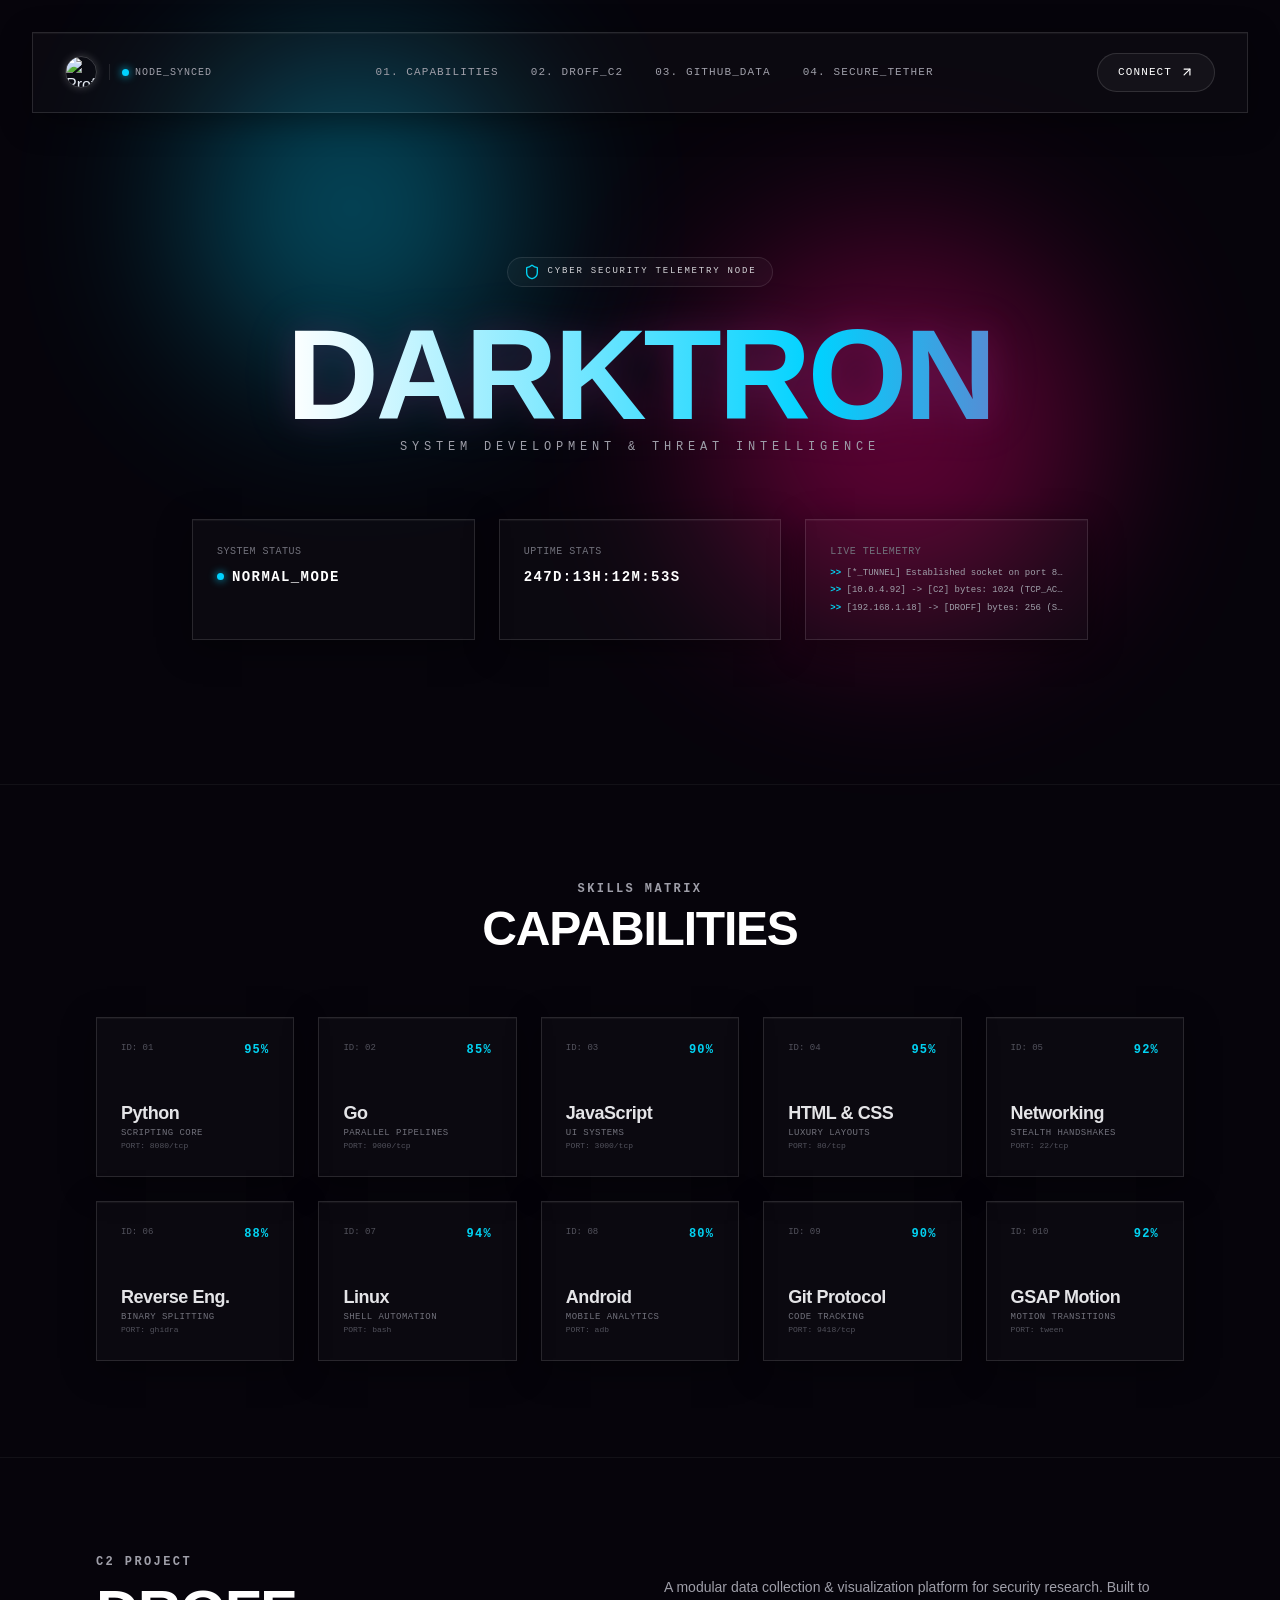
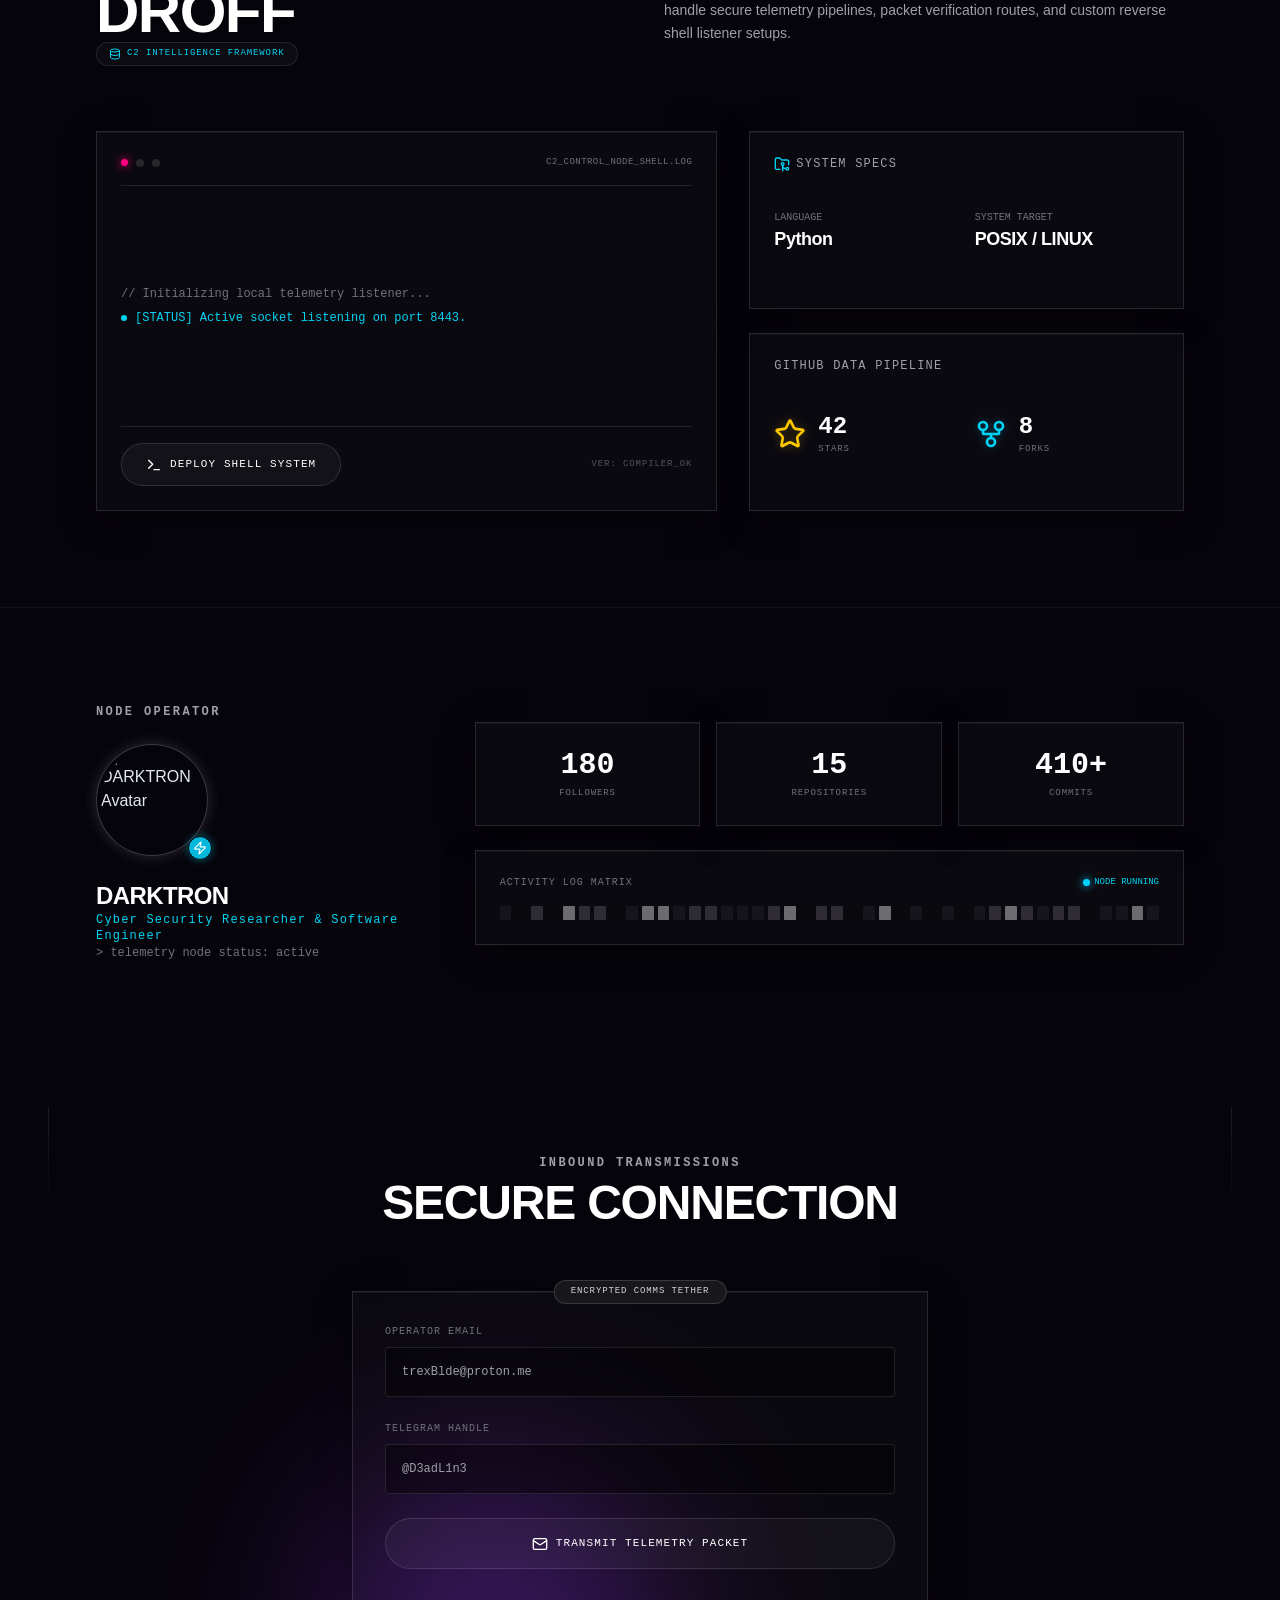
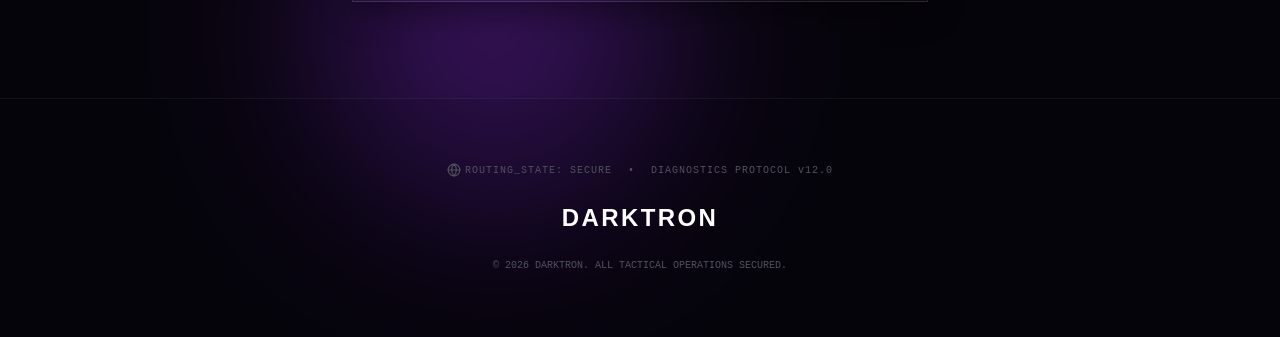
==== commit eccba08e: "FCK WITH DARK" ====
--- a/index.html
+++ b/index.html
@@ -1,21 +1,16 @@
-<!DOCTYPE html>
-<html lang="en" class="dark">
+<!doctype html>
+<html lang="en">
   <head>
     <meta charset="UTF-8" />
+    <link rel="icon" type="image/svg+xml" href="data:image/svg+xml,<svg xmlns=%22http://www.w3.org/2000/svg%22 viewBox=%220 0 100 100%22><text y=%22.9em%22 font-size=%2290%22>⚔️</text></svg>" />
     <meta name="viewport" content="width=device-width, initial-scale=1.0" />
-    <meta name="description" content="0xK3rnelX — Premium developer utilities and encoding toolkit. Base converter, JSON formatter, hash generator, and more." />
-    <meta name="theme-color" content="#131313" />
-    <title>0xK3rnelX | Developer Utilities</title>
-    <link rel="icon" type="image/svg+xml" href="/favicon.svg" />
-    <link rel="preconnect" href="https://fonts.googleapis.com" />
-    <link rel="preconnect" href="https://fonts.gstatic.com" crossorigin />
-    <link href="https://fonts.googleapis.com/css2?family=Space+Grotesk:wght@300;400;500;600;700&family=Inter:wght@300;400;500;600;700&family=JetBrains+Mono:wght@400;700&display=swap" rel="stylesheet" />
-    <link href="https://fonts.googleapis.com/css2?family=Material+Symbols+Outlined:wght,FILL@100..700,0..1&display=swap" rel="stylesheet" />
-    <script type="module" crossorigin src="/assets/index-BizAQ3wn.js"></script>
-    <link rel="modulepreload" crossorigin href="/assets/jsx-runtime-Cnvf1OyM.js">
-    <link rel="stylesheet" crossorigin href="/assets/index-C69rN0BN.css">
+    <title>DARKTRON | AAA 3D Spartan Cyber Security & Software Portfolio</title>
+    <meta name="description" content="Official portfolio of DARKTRON. Cybersecurity research, automation, reverse engineering, and advanced network tools. Featuring DROFF." />
+    <meta name="keywords" content="DARKTRON, Cybersecurity, Reversing, Python, Go, Bug Bounty, 3D Portfolio, Spartan, DROFF" />
+    <script type="module" crossorigin src="/assets/index-BwopObMT.js"></script>
+    <link rel="stylesheet" crossorigin href="/assets/index-B2ajdDbq.css">
   </head>
-  <body class="bg-background text-on-surface font-body selection:bg-primary-container selection:text-on-primary-container">
+  <body>
     <div id="root"></div>
   </body>
 </html>
--- a/assets/index-B2ajdDbq.css
+++ b/assets/index-B2ajdDbq.css
@@ -0,0 +1,2 @@
+/*! tailwindcss v4.3.2 | MIT License | https://tailwindcss.com */
+@layer properties{@supports (((-webkit-hyphens:none)) and (not (margin-trim:inline))) or ((-moz-orient:inline) and (not (color:rgb(from red r g b)))){*,:before,:after,::backdrop{--tw-translate-x:0;--tw-translate-y:0;--tw-translate-z:0;--tw-rotate-x:initial;--tw-rotate-y:initial;--tw-rotate-z:initial;--tw-skew-x:initial;--tw-skew-y:initial;--tw-space-y-reverse:0;--tw-border-style:solid;--tw-gradient-position:initial;--tw-gradient-from:#0000;--tw-gradient-via:#0000;--tw-gradient-to:#0000;--tw-gradient-stops:initial;--tw-gradient-via-stops:initial;--tw-gradient-from-position:0%;--tw-gradient-via-position:50%;--tw-gradient-to-position:100%;--tw-leading:initial;--tw-font-weight:initial;--tw-tracking:initial;--tw-shadow:0 0 #0000;--tw-shadow-color:initial;--tw-shadow-alpha:100%;--tw-inset-shadow:0 0 #0000;--tw-inset-shadow-color:initial;--tw-inset-shadow-alpha:100%;--tw-ring-color:initial;--tw-ring-shadow:0 0 #0000;--tw-inset-ring-color:initial;--tw-inset-ring-shadow:0 0 #0000;--tw-ring-inset:initial;--tw-ring-offset-width:0px;--tw-ring-offset-color:#fff;--tw-ring-offset-shadow:0 0 #0000;--tw-blur:initial;--tw-brightness:initial;--tw-contrast:initial;--tw-grayscale:initial;--tw-hue-rotate:initial;--tw-invert:initial;--tw-opacity:initial;--tw-saturate:initial;--tw-sepia:initial;--tw-drop-shadow:initial;--tw-drop-shadow-color:initial;--tw-drop-shadow-alpha:100%;--tw-drop-shadow-size:initial;--tw-backdrop-blur:initial;--tw-backdrop-brightness:initial;--tw-backdrop-contrast:initial;--tw-backdrop-grayscale:initial;--tw-backdrop-hue-rotate:initial;--tw-backdrop-invert:initial;--tw-backdrop-opacity:initial;--tw-backdrop-saturate:initial;--tw-backdrop-sepia:initial;--tw-duration:initial;--tw-scale-x:1;--tw-scale-y:1;--tw-scale-z:1}}}@layer theme{:root,:host{--font-sans:ui-sans-serif, system-ui, sans-serif, "Apple Color Emoji", "Segoe UI Emoji", "Segoe UI Symbol", "Noto Color Emoji";--font-mono:ui-monospace, SFMono-Regular, Menlo, Monaco, Consolas, "Liberation Mono", "Courier New", monospace;--color-yellow-400:oklch(85.2% .199 91.936);--color-cyan-400:oklch(78.9% .154 211.53);--color-cyan-500:oklch(71.5% .143 215.221);--color-zinc-200:oklch(92% .004 286.32);--color-zinc-300:oklch(87.1% .006 286.286);--color-zinc-400:oklch(70.5% .015 286.067);--color-zinc-500:oklch(55.2% .016 285.938);--color-zinc-600:oklch(44.2% .017 285.786);--color-zinc-700:oklch(37% .013 285.805);--color-zinc-800:oklch(27.4% .006 286.033);--color-zinc-900:oklch(21% .006 285.885);--color-zinc-950:oklch(14.1% .005 285.823);--color-black:#000;--color-white:#fff;--spacing:.25rem;--container-xl:36rem;--container-2xl:42rem;--container-3xl:48rem;--container-4xl:56rem;--container-5xl:64rem;--container-6xl:72rem;--container-7xl:80rem;--text-xs:.75rem;--text-xs--line-height:calc(1 / .75);--text-sm:.875rem;--text-sm--line-height:calc(1.25 / .875);--text-lg:1.125rem;--text-lg--line-height:calc(1.75 / 1.125);--text-2xl:1.5rem;--text-2xl--line-height:calc(2 / 1.5);--text-3xl:1.875rem;--text-3xl--line-height:calc(2.25 / 1.875);--text-4xl:2.25rem;--text-4xl--line-height:calc(2.5 / 2.25);--text-5xl:3rem;--text-5xl--line-height:1;--text-6xl:3.75rem;--text-6xl--line-height:1;--text-7xl:4.5rem;--text-7xl--line-height:1;--text-9xl:8rem;--text-9xl--line-height:1;--font-weight-light:300;--font-weight-medium:500;--font-weight-semibold:600;--font-weight-bold:700;--font-weight-black:900;--tracking-tight:-.025em;--tracking-wider:.05em;--tracking-widest:.1em;--leading-relaxed:1.625;--radius-xl:.75rem;--animate-pulse:pulse 2s cubic-bezier(.4, 0, .6, 1) infinite;--animate-bounce:bounce 1s infinite;--blur-md:12px;--default-transition-duration:.15s;--default-transition-timing-function:cubic-bezier(.4, 0, .2, 1);--default-font-family:var(--font-sans);--default-mono-font-family:var(--font-mono)}}@layer base{*,:after,:before,::backdrop{box-sizing:border-box;border:0 solid;margin:0;padding:0}::file-selector-button{box-sizing:border-box;border:0 solid;margin:0;padding:0}html,:host{-webkit-text-size-adjust:100%;tab-size:4;line-height:1.5;font-family:var(--default-font-family,ui-sans-serif, system-ui, sans-serif, "Apple Color Emoji", "Segoe UI Emoji", "Segoe UI Symbol", "Noto Color Emoji");font-feature-settings:var(--default-font-feature-settings,normal);font-variation-settings:var(--default-font-variation-settings,normal);-webkit-tap-highlight-color:transparent}hr{height:0;color:inherit;border-top-width:1px}abbr:where([title]){-webkit-text-decoration:underline dotted;text-decoration:underline dotted}h1,h2,h3,h4,h5,h6{font-size:inherit;font-weight:inherit}a{color:inherit;-webkit-text-decoration:inherit;-webkit-text-decoration:inherit;-webkit-text-decoration:inherit;-webkit-text-decoration:inherit;text-decoration:inherit}b,strong{font-weight:bolder}code,kbd,samp,pre{font-family:var(--default-mono-font-family,ui-monospace, SFMono-Regular, Menlo, Monaco, Consolas, "Liberation Mono", "Courier New", monospace);font-feature-settings:var(--default-mono-font-feature-settings,normal);font-variation-settings:var(--default-mono-font-variation-settings,normal);font-size:1em}small{font-size:80%}sub,sup{vertical-align:baseline;font-size:75%;line-height:0;position:relative}sub{bottom:-.25em}sup{top:-.5em}table{text-indent:0;border-color:inherit;border-collapse:collapse}:-moz-focusring{outline:auto}progress{vertical-align:baseline}summary{display:list-item}ol,ul,menu{list-style:none}img,svg,video,canvas,audio,iframe,embed,object{vertical-align:middle;display:block}img,video{max-width:100%;height:auto}button,input,select,optgroup,textarea{font:inherit;font-feature-settings:inherit;font-variation-settings:inherit;letter-spacing:inherit;color:inherit;opacity:1;background-color:#0000;border-radius:0}::file-selector-button{font:inherit;font-feature-settings:inherit;font-variation-settings:inherit;letter-spacing:inherit;color:inherit;opacity:1;background-color:#0000;border-radius:0}:where(select:is([multiple],[size])) optgroup{font-weight:bolder}:where(select:is([multiple],[size])) optgroup option{padding-inline-start:20px}::file-selector-button{margin-inline-end:4px}::placeholder{opacity:1}@supports (not ((-webkit-appearance:-apple-pay-button))) or (contain-intrinsic-size:1px){::placeholder{color:currentColor}@supports (color:color-mix(in lab, red, red)){::placeholder{color:color-mix(in oklab, currentcolor 50%, transparent)}}}textarea{resize:vertical}::-webkit-search-decoration{-webkit-appearance:none}::-webkit-date-and-time-value{min-height:1lh;text-align:inherit}::-webkit-datetime-edit{display:inline-flex}::-webkit-datetime-edit-fields-wrapper{padding:0}::-webkit-datetime-edit{padding-block:0}::-webkit-datetime-edit-year-field{padding-block:0}::-webkit-datetime-edit-month-field{padding-block:0}::-webkit-datetime-edit-day-field{padding-block:0}::-webkit-datetime-edit-hour-field{padding-block:0}::-webkit-datetime-edit-minute-field{padding-block:0}::-webkit-datetime-edit-second-field{padding-block:0}::-webkit-datetime-edit-millisecond-field{padding-block:0}::-webkit-datetime-edit-meridiem-field{padding-block:0}::-webkit-calendar-picker-indicator{line-height:1}:-moz-ui-invalid{box-shadow:none}button,input:where([type=button],[type=reset],[type=submit]){appearance:button}::file-selector-button{appearance:button}::-webkit-inner-spin-button{height:auto}::-webkit-outer-spin-button{height:auto}[hidden]:where(:not([hidden=until-found])){display:none!important}}@layer components;@layer utilities{.absolute{position:absolute}.fixed{position:fixed}.relative{position:relative}.inset-0{inset:0}.-top-3{top:calc(var(--spacing) * -3)}.top-12{top:calc(var(--spacing) * 12)}.top-60{top:calc(var(--spacing) * 60)}.-right-1{right:calc(var(--spacing) * -1)}.right-12{right:calc(var(--spacing) * 12)}.right-\[15\%\]{right:15%}.-bottom-1{bottom:calc(var(--spacing) * -1)}.bottom-32{bottom:calc(var(--spacing) * 32)}.left-1\/2{left:50%}.left-12{left:calc(var(--spacing) * 12)}.left-\[15\%\]{left:15%}.left-\[25\%\]{left:25%}.z-10{z-index:10}.z-40{z-index:40}.z-50{z-index:50}.mx-auto{margin-inline:auto}.my-auto{margin-block:auto}.mt-1{margin-top:var(--spacing)}.mt-3{margin-top:calc(var(--spacing) * 3)}.mt-8{margin-top:calc(var(--spacing) * 8)}.mt-16{margin-top:calc(var(--spacing) * 16)}.mb-1{margin-bottom:var(--spacing)}.mb-1\.5{margin-bottom:calc(var(--spacing) * 1.5)}.mb-2{margin-bottom:calc(var(--spacing) * 2)}.mb-4{margin-bottom:calc(var(--spacing) * 4)}.mb-16{margin-bottom:calc(var(--spacing) * 16)}.block{display:block}.flex{display:flex}.grid{display:grid}.hidden{display:none}.inline-block{display:inline-block}.inline-flex{display:inline-flex}.h-1\.5{height:calc(var(--spacing) * 1.5)}.h-2{height:calc(var(--spacing) * 2)}.h-3{height:calc(var(--spacing) * 3)}.h-3\.5{height:calc(var(--spacing) * 3.5)}.h-4{height:calc(var(--spacing) * 4)}.h-6{height:calc(var(--spacing) * 6)}.h-8{height:calc(var(--spacing) * 8)}.h-16{height:calc(var(--spacing) * 16)}.h-24{height:calc(var(--spacing) * 24)}.h-28{height:calc(var(--spacing) * 28)}.h-40{height:calc(var(--spacing) * 40)}.h-\[3px\]{height:3px}.h-full{height:100%}.min-h-\[380px\]{min-height:380px}.min-h-screen{min-height:100vh}.w-1\.5{width:calc(var(--spacing) * 1.5)}.w-2{width:calc(var(--spacing) * 2)}.w-3{width:calc(var(--spacing) * 3)}.w-3\.5{width:calc(var(--spacing) * 3.5)}.w-4{width:calc(var(--spacing) * 4)}.w-6{width:calc(var(--spacing) * 6)}.w-8{width:calc(var(--spacing) * 8)}.w-16{width:calc(var(--spacing) * 16)}.w-28{width:calc(var(--spacing) * 28)}.w-\[1px\]{width:1px}.w-full{width:100%}.max-w-2xl{max-width:var(--container-2xl)}.max-w-3xl{max-width:var(--container-3xl)}.max-w-4xl{max-width:var(--container-4xl)}.max-w-5xl{max-width:var(--container-5xl)}.max-w-6xl{max-width:var(--container-6xl)}.max-w-7xl{max-width:var(--container-7xl)}.max-w-xl{max-width:var(--container-xl)}.-translate-x-1\/2{--tw-translate-x:calc(calc(1 / 2 * 100%) * -1);translate:var(--tw-translate-x) var(--tw-translate-y)}.transform{transform:var(--tw-rotate-x,) var(--tw-rotate-y,) var(--tw-rotate-z,) var(--tw-skew-x,) var(--tw-skew-y,)}.animate-bounce{animation:var(--animate-bounce)}.animate-pulse{animation:var(--animate-pulse)}.grid-cols-2{grid-template-columns:repeat(2,minmax(0,1fr))}.grid-cols-3{grid-template-columns:repeat(3,minmax(0,1fr))}.grid-rows-2{grid-template-rows:repeat(2,minmax(0,1fr))}.flex-col{flex-direction:column}.items-center{align-items:center}.items-start{align-items:flex-start}.items-stretch{align-items:stretch}.justify-between{justify-content:space-between}.justify-center{justify-content:center}.gap-1{gap:var(--spacing)}.gap-1\.5{gap:calc(var(--spacing) * 1.5)}.gap-2{gap:calc(var(--spacing) * 2)}.gap-3{gap:calc(var(--spacing) * 3)}.gap-4{gap:calc(var(--spacing) * 4)}.gap-6{gap:calc(var(--spacing) * 6)}.gap-8{gap:calc(var(--spacing) * 8)}.gap-12{gap:calc(var(--spacing) * 12)}.gap-\[4px\]{gap:4px}:where(.space-y-1>:not(:last-child)){--tw-space-y-reverse:0;margin-block-start:calc(var(--spacing) * var(--tw-space-y-reverse));margin-block-end:calc(var(--spacing) * calc(1 - var(--tw-space-y-reverse)))}:where(.space-y-2>:not(:last-child)){--tw-space-y-reverse:0;margin-block-start:calc(calc(var(--spacing) * 2) * var(--tw-space-y-reverse));margin-block-end:calc(calc(var(--spacing) * 2) * calc(1 - var(--tw-space-y-reverse)))}:where(.space-y-3>:not(:last-child)){--tw-space-y-reverse:0;margin-block-start:calc(calc(var(--spacing) * 3) * var(--tw-space-y-reverse));margin-block-end:calc(calc(var(--spacing) * 3) * calc(1 - var(--tw-space-y-reverse)))}:where(.space-y-6>:not(:last-child)){--tw-space-y-reverse:0;margin-block-start:calc(calc(var(--spacing) * 6) * var(--tw-space-y-reverse));margin-block-end:calc(calc(var(--spacing) * 6) * calc(1 - var(--tw-space-y-reverse)))}.truncate{text-overflow:ellipsis;white-space:nowrap;overflow:hidden}.overflow-hidden{overflow:hidden}.overflow-x-hidden{overflow-x:hidden}.rounded{border-radius:.25rem}.rounded-\[1px\]{border-radius:1px}.rounded-full{border-radius:3.40282e38px}.rounded-xl{border-radius:var(--radius-xl)}.border{border-style:var(--tw-border-style);border-width:1px}.border-t{border-top-style:var(--tw-border-style);border-top-width:1px}.border-b{border-bottom-style:var(--tw-border-style);border-bottom-width:1px}.border-black{border-color:var(--color-black)}.border-white\/5{border-color:#ffffff0d}@supports (color:color-mix(in lab, red, red)){.border-white\/5{border-color:color-mix(in oklab, var(--color-white) 5%, transparent)}}.border-white\/10{border-color:#ffffff1a}@supports (color:color-mix(in lab, red, red)){.border-white\/10{border-color:color-mix(in oklab, var(--color-white) 10%, transparent)}}.border-white\/15{border-color:#ffffff26}@supports (color:color-mix(in lab, red, red)){.border-white\/15{border-color:color-mix(in oklab, var(--color-white) 15%, transparent)}}.border-white\/20{border-color:#fff3}@supports (color:color-mix(in lab, red, red)){.border-white\/20{border-color:color-mix(in oklab, var(--color-white) 20%, transparent)}}.bg-\[\#06040b\]{background-color:#06040b}.bg-black\/40{background-color:#0006}@supports (color:color-mix(in lab, red, red)){.bg-black\/40{background-color:color-mix(in oklab, var(--color-black) 40%, transparent)}}.bg-black\/50{background-color:#00000080}@supports (color:color-mix(in lab, red, red)){.bg-black\/50{background-color:color-mix(in oklab, var(--color-black) 50%, transparent)}}.bg-black\/98{background-color:#000000fa}@supports (color:color-mix(in lab, red, red)){.bg-black\/98{background-color:color-mix(in oklab, var(--color-black) 98%, transparent)}}.bg-cyan-400{background-color:var(--color-cyan-400)}.bg-cyan-500{background-color:var(--color-cyan-500)}.bg-white{background-color:var(--color-white)}.bg-white\/1{background-color:#ffffff03}@supports (color:color-mix(in lab, red, red)){.bg-white\/1{background-color:color-mix(in oklab, var(--color-white) 1%, transparent)}}.bg-white\/2{background-color:#ffffff05}@supports (color:color-mix(in lab, red, red)){.bg-white\/2{background-color:color-mix(in oklab, var(--color-white) 2%, transparent)}}.bg-white\/3{background-color:#ffffff08}@supports (color:color-mix(in lab, red, red)){.bg-white\/3{background-color:color-mix(in oklab, var(--color-white) 3%, transparent)}}.bg-white\/5{background-color:#ffffff0d}@supports (color:color-mix(in lab, red, red)){.bg-white\/5{background-color:color-mix(in oklab, var(--color-white) 5%, transparent)}}.bg-white\/10{background-color:#ffffff1a}@supports (color:color-mix(in lab, red, red)){.bg-white\/10{background-color:color-mix(in oklab, var(--color-white) 10%, transparent)}}.bg-white\/15{background-color:#ffffff26}@supports (color:color-mix(in lab, red, red)){.bg-white\/15{background-color:color-mix(in oklab, var(--color-white) 15%, transparent)}}.bg-white\/40{background-color:#fff6}@supports (color:color-mix(in lab, red, red)){.bg-white\/40{background-color:color-mix(in oklab, var(--color-white) 40%, transparent)}}.bg-zinc-800{background-color:var(--color-zinc-800)}.bg-zinc-900{background-color:var(--color-zinc-900)}.bg-zinc-950{background-color:var(--color-zinc-950)}.bg-zinc-950\/10{background-color:#09090b1a}@supports (color:color-mix(in lab, red, red)){.bg-zinc-950\/10{background-color:color-mix(in oklab, var(--color-zinc-950) 10%, transparent)}}.bg-gradient-to-b{--tw-gradient-position:to bottom in oklab;background-image:linear-gradient(var(--tw-gradient-stops))}.from-white\/10{--tw-gradient-from:#ffffff1a}@supports (color:color-mix(in lab, red, red)){.from-white\/10{--tw-gradient-from:color-mix(in oklab, var(--color-white) 10%, transparent)}}.from-white\/10{--tw-gradient-stops:var(--tw-gradient-via-stops,var(--tw-gradient-position), var(--tw-gradient-from) var(--tw-gradient-from-position), var(--tw-gradient-to) var(--tw-gradient-to-position))}.to-transparent{--tw-gradient-to:transparent;--tw-gradient-stops:var(--tw-gradient-via-stops,var(--tw-gradient-position), var(--tw-gradient-from) var(--tw-gradient-from-position), var(--tw-gradient-to) var(--tw-gradient-to-position))}.object-cover{object-fit:cover}.p-1{padding:var(--spacing)}.p-4{padding:calc(var(--spacing) * 4)}.p-5{padding:calc(var(--spacing) * 5)}.p-6{padding:calc(var(--spacing) * 6)}.p-8{padding:calc(var(--spacing) * 8)}.p-12{padding:calc(var(--spacing) * 12)}.px-3{padding-inline:calc(var(--spacing) * 3)}.px-4{padding-inline:calc(var(--spacing) * 4)}.px-5{padding-inline:calc(var(--spacing) * 5)}.px-6{padding-inline:calc(var(--spacing) * 6)}.px-8{padding-inline:calc(var(--spacing) * 8)}.py-1{padding-block:var(--spacing)}.py-1\.5{padding-block:calc(var(--spacing) * 1.5)}.py-2\.5{padding-block:calc(var(--spacing) * 2.5)}.py-3{padding-block:calc(var(--spacing) * 3)}.py-4{padding-block:calc(var(--spacing) * 4)}.py-5{padding-block:calc(var(--spacing) * 5)}.py-6{padding-block:calc(var(--spacing) * 6)}.py-16{padding-block:calc(var(--spacing) * 16)}.py-24{padding-block:calc(var(--spacing) * 24)}.pt-2{padding-top:calc(var(--spacing) * 2)}.pt-4{padding-top:calc(var(--spacing) * 4)}.pt-8{padding-top:calc(var(--spacing) * 8)}.pb-4{padding-bottom:calc(var(--spacing) * 4)}.text-center{text-align:center}.text-left{text-align:left}.font-mono{font-family:var(--font-mono)}.text-2xl{font-size:var(--text-2xl);line-height:var(--tw-leading,var(--text-2xl--line-height))}.text-3xl{font-size:var(--text-3xl);line-height:var(--tw-leading,var(--text-3xl--line-height))}.text-4xl{font-size:var(--text-4xl);line-height:var(--tw-leading,var(--text-4xl--line-height))}.text-5xl{font-size:var(--text-5xl);line-height:var(--tw-leading,var(--text-5xl--line-height))}.text-7xl{font-size:var(--text-7xl);line-height:var(--tw-leading,var(--text-7xl--line-height))}.text-lg{font-size:var(--text-lg);line-height:var(--tw-leading,var(--text-lg--line-height))}.text-sm{font-size:var(--text-sm);line-height:var(--tw-leading,var(--text-sm--line-height))}.text-xs{font-size:var(--text-xs);line-height:var(--tw-leading,var(--text-xs--line-height))}.text-\[8px\]{font-size:8px}.text-\[9px\]{font-size:9px}.text-\[10px\]{font-size:10px}.text-\[11px\]{font-size:11px}.leading-none{--tw-leading:1;line-height:1}.leading-relaxed{--tw-leading:var(--leading-relaxed);line-height:var(--leading-relaxed)}.font-black{--tw-font-weight:var(--font-weight-black);font-weight:var(--font-weight-black)}.font-bold{--tw-font-weight:var(--font-weight-bold);font-weight:var(--font-weight-bold)}.font-light{--tw-font-weight:var(--font-weight-light);font-weight:var(--font-weight-light)}.font-medium{--tw-font-weight:var(--font-weight-medium);font-weight:var(--font-weight-medium)}.font-semibold{--tw-font-weight:var(--font-weight-semibold);font-weight:var(--font-weight-semibold)}.tracking-\[0\.2em\]{--tw-tracking:.2em;letter-spacing:.2em}.tracking-\[0\.3em\]{--tw-tracking:.3em;letter-spacing:.3em}.tracking-\[0\.4em\]{--tw-tracking:.4em;letter-spacing:.4em}.tracking-\[0\.25em\]{--tw-tracking:.25em;letter-spacing:.25em}.tracking-tight{--tw-tracking:var(--tracking-tight);letter-spacing:var(--tracking-tight)}.tracking-wider{--tw-tracking:var(--tracking-wider);letter-spacing:var(--tracking-wider)}.tracking-widest{--tw-tracking:var(--tracking-widest);letter-spacing:var(--tracking-widest)}.text-\[\#e2e8f0\]{color:#e2e8f0}.text-cyan-400{color:var(--color-cyan-400)}.text-white{color:var(--color-white)}.text-yellow-400{color:var(--color-yellow-400)}.text-zinc-200{color:var(--color-zinc-200)}.text-zinc-300{color:var(--color-zinc-300)}.text-zinc-400{color:var(--color-zinc-400)}.text-zinc-500{color:var(--color-zinc-500)}.text-zinc-600{color:var(--color-zinc-600)}.text-zinc-700{color:var(--color-zinc-700)}.uppercase{text-transform:uppercase}.opacity-90{opacity:.9}.shadow-\[0_0_8px_rgba\(0\,210\,255\,0\.4\)\]{--tw-shadow:0 0 8px var(--tw-shadow-color,#00d2ff66);box-shadow:var(--tw-inset-shadow), var(--tw-inset-ring-shadow), var(--tw-ring-offset-shadow), var(--tw-ring-shadow), var(--tw-shadow)}.shadow-\[0_0_8px_rgba\(255\,255\,255\,0\.2\)\]{--tw-shadow:0 0 8px var(--tw-shadow-color,#fff3);box-shadow:var(--tw-inset-shadow), var(--tw-inset-ring-shadow), var(--tw-ring-offset-shadow), var(--tw-ring-shadow), var(--tw-shadow)}.shadow-\[0_0_15px_rgba\(255\,255\,255\,0\.15\)\]{--tw-shadow:0 0 15px var(--tw-shadow-color,#ffffff26);box-shadow:var(--tw-inset-shadow), var(--tw-inset-ring-shadow), var(--tw-ring-offset-shadow), var(--tw-ring-shadow), var(--tw-shadow)}.drop-shadow-\[0_0_5px_rgba\(0\,210\,255\,0\.3\)\]{--tw-drop-shadow-size:drop-shadow(0 0 5px var(--tw-drop-shadow-color,#00d2ff4d));--tw-drop-shadow:var(--tw-drop-shadow-size);filter:var(--tw-blur,) var(--tw-brightness,) var(--tw-contrast,) var(--tw-grayscale,) var(--tw-hue-rotate,) var(--tw-invert,) var(--tw-saturate,) var(--tw-sepia,) var(--tw-drop-shadow,)}.drop-shadow-\[0_0_5px_rgba\(255\,223\,0\,0\.3\)\]{--tw-drop-shadow-size:drop-shadow(0 0 5px var(--tw-drop-shadow-color,#ffdf004d));--tw-drop-shadow:var(--tw-drop-shadow-size);filter:var(--tw-blur,) var(--tw-brightness,) var(--tw-contrast,) var(--tw-grayscale,) var(--tw-hue-rotate,) var(--tw-invert,) var(--tw-saturate,) var(--tw-sepia,) var(--tw-drop-shadow,)}.drop-shadow-\[0_0_15px_rgba\(255\,255\,255\,0\.4\)\]{--tw-drop-shadow-size:drop-shadow(0 0 15px var(--tw-drop-shadow-color,#fff6));--tw-drop-shadow:var(--tw-drop-shadow-size);filter:var(--tw-blur,) var(--tw-brightness,) var(--tw-contrast,) var(--tw-grayscale,) var(--tw-hue-rotate,) var(--tw-invert,) var(--tw-saturate,) var(--tw-sepia,) var(--tw-drop-shadow,)}.filter{filter:var(--tw-blur,) var(--tw-brightness,) var(--tw-contrast,) var(--tw-grayscale,) var(--tw-hue-rotate,) var(--tw-invert,) var(--tw-saturate,) var(--tw-sepia,) var(--tw-drop-shadow,)}.backdrop-blur-md{--tw-backdrop-blur:blur(var(--blur-md));-webkit-backdrop-filter:var(--tw-backdrop-blur,) var(--tw-backdrop-brightness,) var(--tw-backdrop-contrast,) var(--tw-backdrop-grayscale,) var(--tw-backdrop-hue-rotate,) var(--tw-backdrop-invert,) var(--tw-backdrop-opacity,) var(--tw-backdrop-saturate,) var(--tw-backdrop-sepia,);backdrop-filter:var(--tw-backdrop-blur,) var(--tw-backdrop-brightness,) var(--tw-backdrop-contrast,) var(--tw-backdrop-grayscale,) var(--tw-backdrop-hue-rotate,) var(--tw-backdrop-invert,) var(--tw-backdrop-opacity,) var(--tw-backdrop-saturate,) var(--tw-backdrop-sepia,)}.transition-all{transition-property:all;transition-timing-function:var(--tw-ease,var(--default-transition-timing-function));transition-duration:var(--tw-duration,var(--default-transition-duration))}.transition-colors{transition-property:color,background-color,border-color,outline-color,text-decoration-color,fill,stroke,--tw-gradient-from,--tw-gradient-via,--tw-gradient-to;transition-timing-function:var(--tw-ease,var(--default-transition-timing-function));transition-duration:var(--tw-duration,var(--default-transition-duration))}.transition-transform{transition-property:transform,translate,scale,rotate;transition-timing-function:var(--tw-ease,var(--default-transition-timing-function));transition-duration:var(--tw-duration,var(--default-transition-duration))}.duration-100{--tw-duration:.1s;transition-duration:.1s}.duration-200{--tw-duration:.2s;transition-duration:.2s}.select-all{-webkit-user-select:all;user-select:all}.select-none{-webkit-user-select:none;user-select:none}@media (hover:hover){.group-hover\:text-white:is(:where(.group):hover *){color:var(--color-white)}.hover\:scale-110:hover{--tw-scale-x:110%;--tw-scale-y:110%;--tw-scale-z:110%;scale:var(--tw-scale-x) var(--tw-scale-y)}.hover\:scale-125:hover{--tw-scale-x:125%;--tw-scale-y:125%;--tw-scale-z:125%;scale:var(--tw-scale-x) var(--tw-scale-y)}.hover\:text-white:hover{color:var(--color-white)}}@media (width>=48rem){.md\:col-span-4{grid-column:span 4/span 4}.md\:col-span-5{grid-column:span 5/span 5}.md\:col-span-6{grid-column:span 6/span 6}.md\:col-span-7{grid-column:span 7/span 7}.md\:col-span-8{grid-column:span 8/span 8}.md\:flex{display:flex}.md\:grid-cols-3{grid-template-columns:repeat(3,minmax(0,1fr))}.md\:grid-cols-5{grid-template-columns:repeat(5,minmax(0,1fr))}.md\:grid-cols-12{grid-template-columns:repeat(12,minmax(0,1fr))}.md\:px-24{padding-inline:calc(var(--spacing) * 24)}.md\:py-36{padding-block:calc(var(--spacing) * 36)}.md\:text-5xl{font-size:var(--text-5xl);line-height:var(--tw-leading,var(--text-5xl--line-height))}.md\:text-6xl{font-size:var(--text-6xl);line-height:var(--tw-leading,var(--text-6xl--line-height))}.md\:text-7xl{font-size:var(--text-7xl);line-height:var(--tw-leading,var(--text-7xl--line-height))}.md\:text-9xl{font-size:var(--text-9xl);line-height:var(--tw-leading,var(--text-9xl--line-height))}}}:root{--font-display:"Outfit", sans-serif;--font-sans:"Plus Jakarta Sans", sans-serif;--font-mono:"Share Tech Mono", monospace;--color-bg:#06040b}body{background-color:var(--color-bg);color:#e2e8f0;font-family:var(--font-sans);-webkit-font-smoothing:antialiased;margin:0;padding:0;overflow-x:hidden}::-webkit-scrollbar{width:6px}::-webkit-scrollbar-track{background:#06040b}::-webkit-scrollbar-thumb{background:#ffffff26;border-radius:3px}.glass-orb{filter:blur(90px);opacity:.35;pointer-events:none;z-index:0;border-radius:50%;position:absolute}.glass-orb-cyan{background-color:#00d2ff;width:320px;height:320px;animation:12s ease-in-out infinite alternate orb-drift}.glass-orb-magenta{background-color:#ff007f;width:380px;height:380px;animation:15s ease-in-out infinite alternate orb-drift-reverse}.glass-orb-violet{background-color:#8a2be2;width:350px;height:350px;animation:18s ease-in-out infinite alternate-reverse orb-drift}@keyframes orb-drift{0%{transform:translate(0)scale(1)}50%{transform:translate(60px,-40px)scale(1.1)}to{transform:translate(-30px,50px)scale(.95)}}@keyframes orb-drift-reverse{0%{transform:translate(0)scale(1)}50%{transform:translate(-50px,60px)scale(1.05)}to{transform:translate(40px,-30px)scale(.9)}}.glass-panel{-webkit-backdrop-filter:blur(24px);z-index:10;background:#ffffff05;border:1px solid #ffffff1f;border-radius:0;transition:all .4s cubic-bezier(.165,.84,.44,1);position:relative;box-shadow:0 8px 32px #0006,inset 0 1px 1px #ffffff0d}.glass-panel:hover{background:#ffffff0a;border-color:#ffffff38;transform:translateY(-2px);box-shadow:0 12px 40px #00000080,0 0 20px #ffffff0d,inset 0 1px 1px #ffffff1a}.glass-btn{-webkit-backdrop-filter:blur(8px);color:#fff;font-family:var(--font-mono);letter-spacing:.1em;background:#ffffff0a;border:1px solid #ffffff1f;border-radius:9999px;font-size:11px;transition:all .3s cubic-bezier(.165,.84,.44,1)}.glass-btn:hover{background:#ffffff1f;border-color:#ffffff47;transform:translateY(-1px);box-shadow:0 8px 24px #0003,0 0 15px #ffffff1a}.glass-chrome-text{font-family:var(--font-display);-webkit-text-fill-color:transparent;filter:drop-shadow(0 0 15px #ff007f26)drop-shadow(0 0 25px #00d2ff1a);background:linear-gradient(90deg,#fff 0%,#00d2ff 25%,#ff007f 50%,gold 75%,#fff 100%) 0 0/300%;-webkit-background-clip:text;font-weight:800;animation:6s linear infinite glass-gradient-flow}@keyframes glass-gradient-flow{0%{background-position:0%}to{background-position:300%}}.glass-dot-cyan{background-color:#00d2ff;border-radius:50%;width:7px;height:7px;box-shadow:0 0 8px #00d2ff}.glass-dot-magenta{background-color:#ff007f;border-radius:50%;width:7px;height:7px;box-shadow:0 0 8px #ff007f}h1,h2,h3,h4,h5,p{margin:0}a{color:inherit;text-decoration:none}@property --tw-translate-x{syntax:"*";inherits:false;initial-value:0}@property --tw-translate-y{syntax:"*";inherits:false;initial-value:0}@property --tw-translate-z{syntax:"*";inherits:false;initial-value:0}@property --tw-rotate-x{syntax:"*";inherits:false}@property --tw-rotate-y{syntax:"*";inherits:false}@property --tw-rotate-z{syntax:"*";inherits:false}@property --tw-skew-x{syntax:"*";inherits:false}@property --tw-skew-y{syntax:"*";inherits:false}@property --tw-space-y-reverse{syntax:"*";inherits:false;initial-value:0}@property --tw-border-style{syntax:"*";inherits:false;initial-value:solid}@property --tw-gradient-position{syntax:"*";inherits:false}@property --tw-gradient-from{syntax:"<color>";inherits:false;initial-value:#0000}@property --tw-gradient-via{syntax:"<color>";inherits:false;initial-value:#0000}@property --tw-gradient-to{syntax:"<color>";inherits:false;initial-value:#0000}@property --tw-gradient-stops{syntax:"*";inherits:false}@property --tw-gradient-via-stops{syntax:"*";inherits:false}@property --tw-gradient-from-position{syntax:"<length-percentage>";inherits:false;initial-value:0%}@property --tw-gradient-via-position{syntax:"<length-percentage>";inherits:false;initial-value:50%}@property --tw-gradient-to-position{syntax:"<length-percentage>";inherits:false;initial-value:100%}@property --tw-leading{syntax:"*";inherits:false}@property --tw-font-weight{syntax:"*";inherits:false}@property --tw-tracking{syntax:"*";inherits:false}@property --tw-shadow{syntax:"*";inherits:false;initial-value:0 0 #0000}@property --tw-shadow-color{syntax:"*";inherits:false}@property --tw-shadow-alpha{syntax:"<percentage>";inherits:false;initial-value:100%}@property --tw-inset-shadow{syntax:"*";inherits:false;initial-value:0 0 #0000}@property --tw-inset-shadow-color{syntax:"*";inherits:false}@property --tw-inset-shadow-alpha{syntax:"<percentage>";inherits:false;initial-value:100%}@property --tw-ring-color{syntax:"*";inherits:false}@property --tw-ring-shadow{syntax:"*";inherits:false;initial-value:0 0 #0000}@property --tw-inset-ring-color{syntax:"*";inherits:false}@property --tw-inset-ring-shadow{syntax:"*";inherits:false;initial-value:0 0 #0000}@property --tw-ring-inset{syntax:"*";inherits:false}@property --tw-ring-offset-width{syntax:"<length>";inherits:false;initial-value:0}@property --tw-ring-offset-color{syntax:"*";inherits:false;initial-value:#fff}@property --tw-ring-offset-shadow{syntax:"*";inherits:false;initial-value:0 0 #0000}@property --tw-blur{syntax:"*";inherits:false}@property --tw-brightness{syntax:"*";inherits:false}@property --tw-contrast{syntax:"*";inherits:false}@property --tw-grayscale{syntax:"*";inherits:false}@property --tw-hue-rotate{syntax:"*";inherits:false}@property --tw-invert{syntax:"*";inherits:false}@property --tw-opacity{syntax:"*";inherits:false}@property --tw-saturate{syntax:"*";inherits:false}@property --tw-sepia{syntax:"*";inherits:false}@property --tw-drop-shadow{syntax:"*";inherits:false}@property --tw-drop-shadow-color{syntax:"*";inherits:false}@property --tw-drop-shadow-alpha{syntax:"<percentage>";inherits:false;initial-value:100%}@property --tw-drop-shadow-size{syntax:"*";inherits:false}@property --tw-backdrop-blur{syntax:"*";inherits:false}@property --tw-backdrop-brightness{syntax:"*";inherits:false}@property --tw-backdrop-contrast{syntax:"*";inherits:false}@property --tw-backdrop-grayscale{syntax:"*";inherits:false}@property --tw-backdrop-hue-rotate{syntax:"*";inherits:false}@property --tw-backdrop-invert{syntax:"*";inherits:false}@property --tw-backdrop-opacity{syntax:"*";inherits:false}@property --tw-backdrop-saturate{syntax:"*";inherits:false}@property --tw-backdrop-sepia{syntax:"*";inherits:false}@property --tw-duration{syntax:"*";inherits:false}@property --tw-scale-x{syntax:"*";inherits:false;initial-value:1}@property --tw-scale-y{syntax:"*";inherits:false;initial-value:1}@property --tw-scale-z{syntax:"*";inherits:false;initial-value:1}@keyframes pulse{50%{opacity:.5}}@keyframes bounce{0%,to{animation-timing-function:cubic-bezier(.8,0,1,1);transform:translateY(-25%)}50%{animation-timing-function:cubic-bezier(0,0,.2,1);transform:none}}
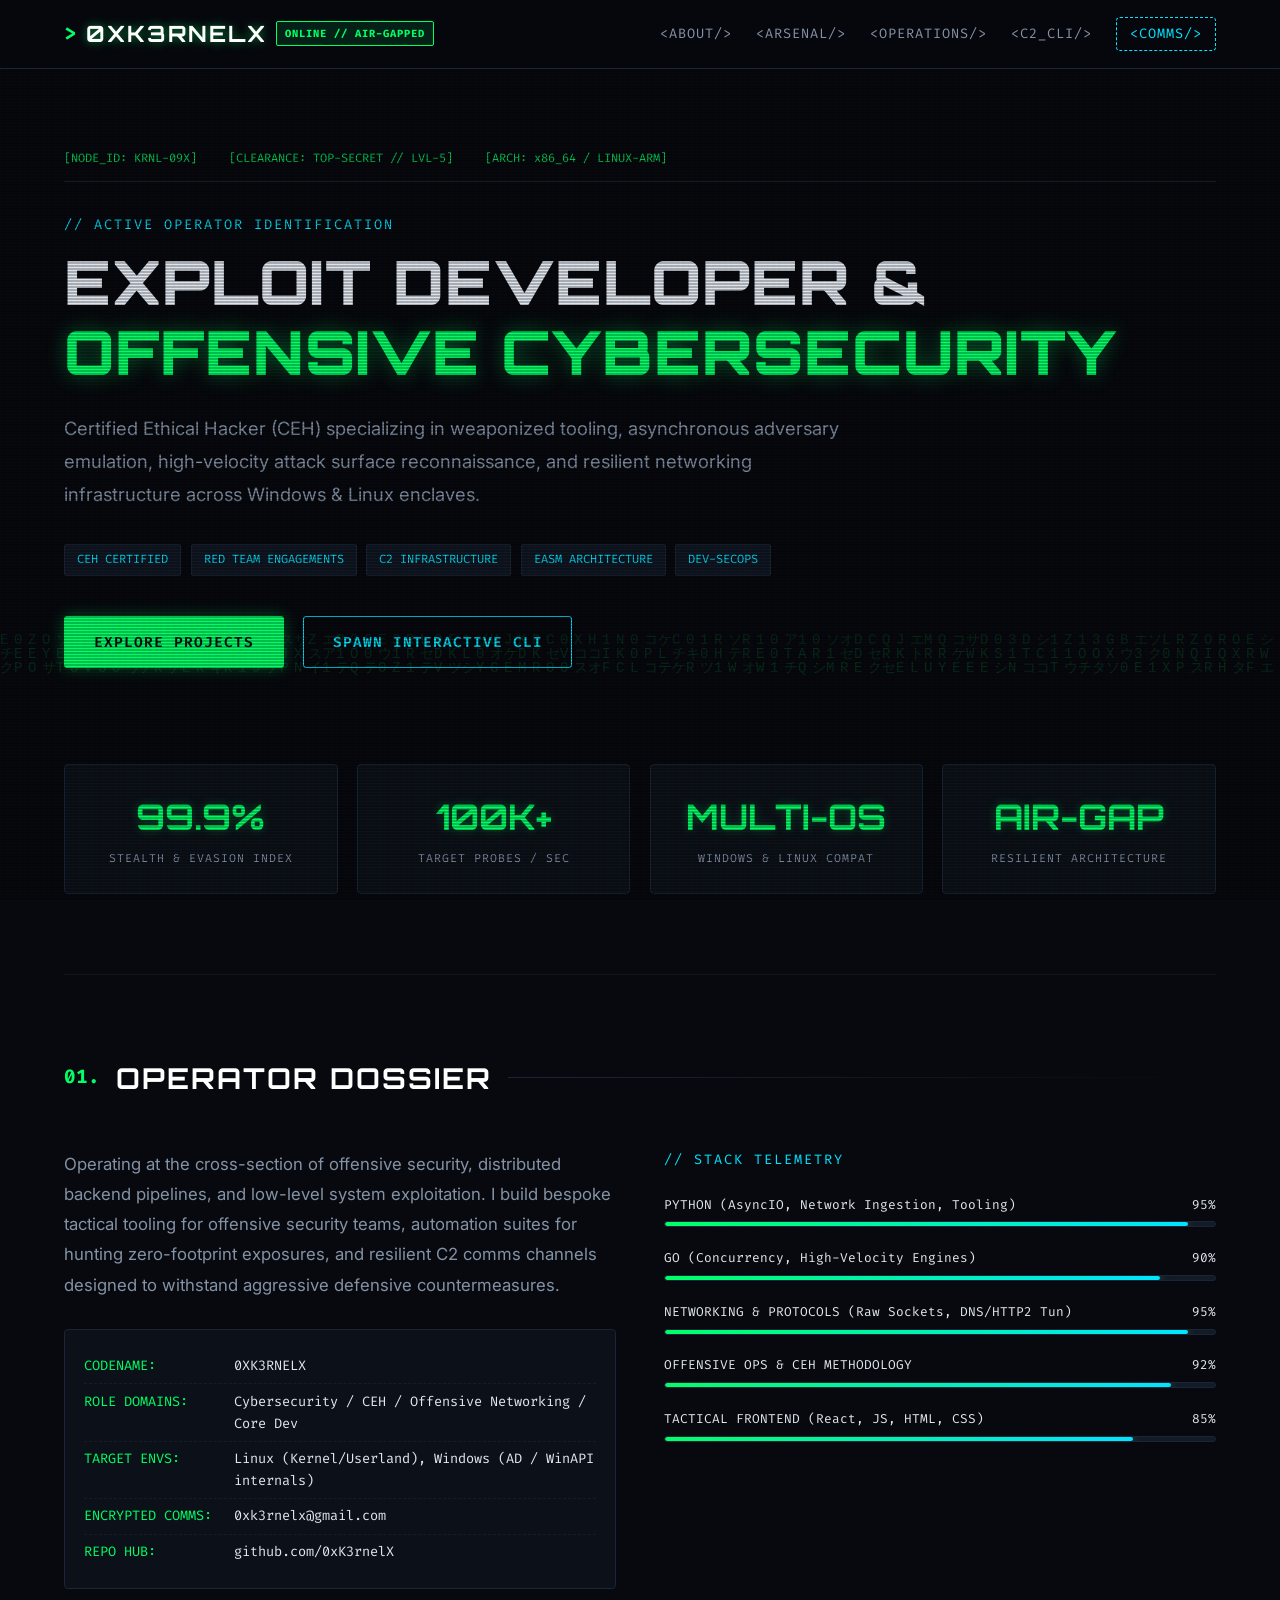
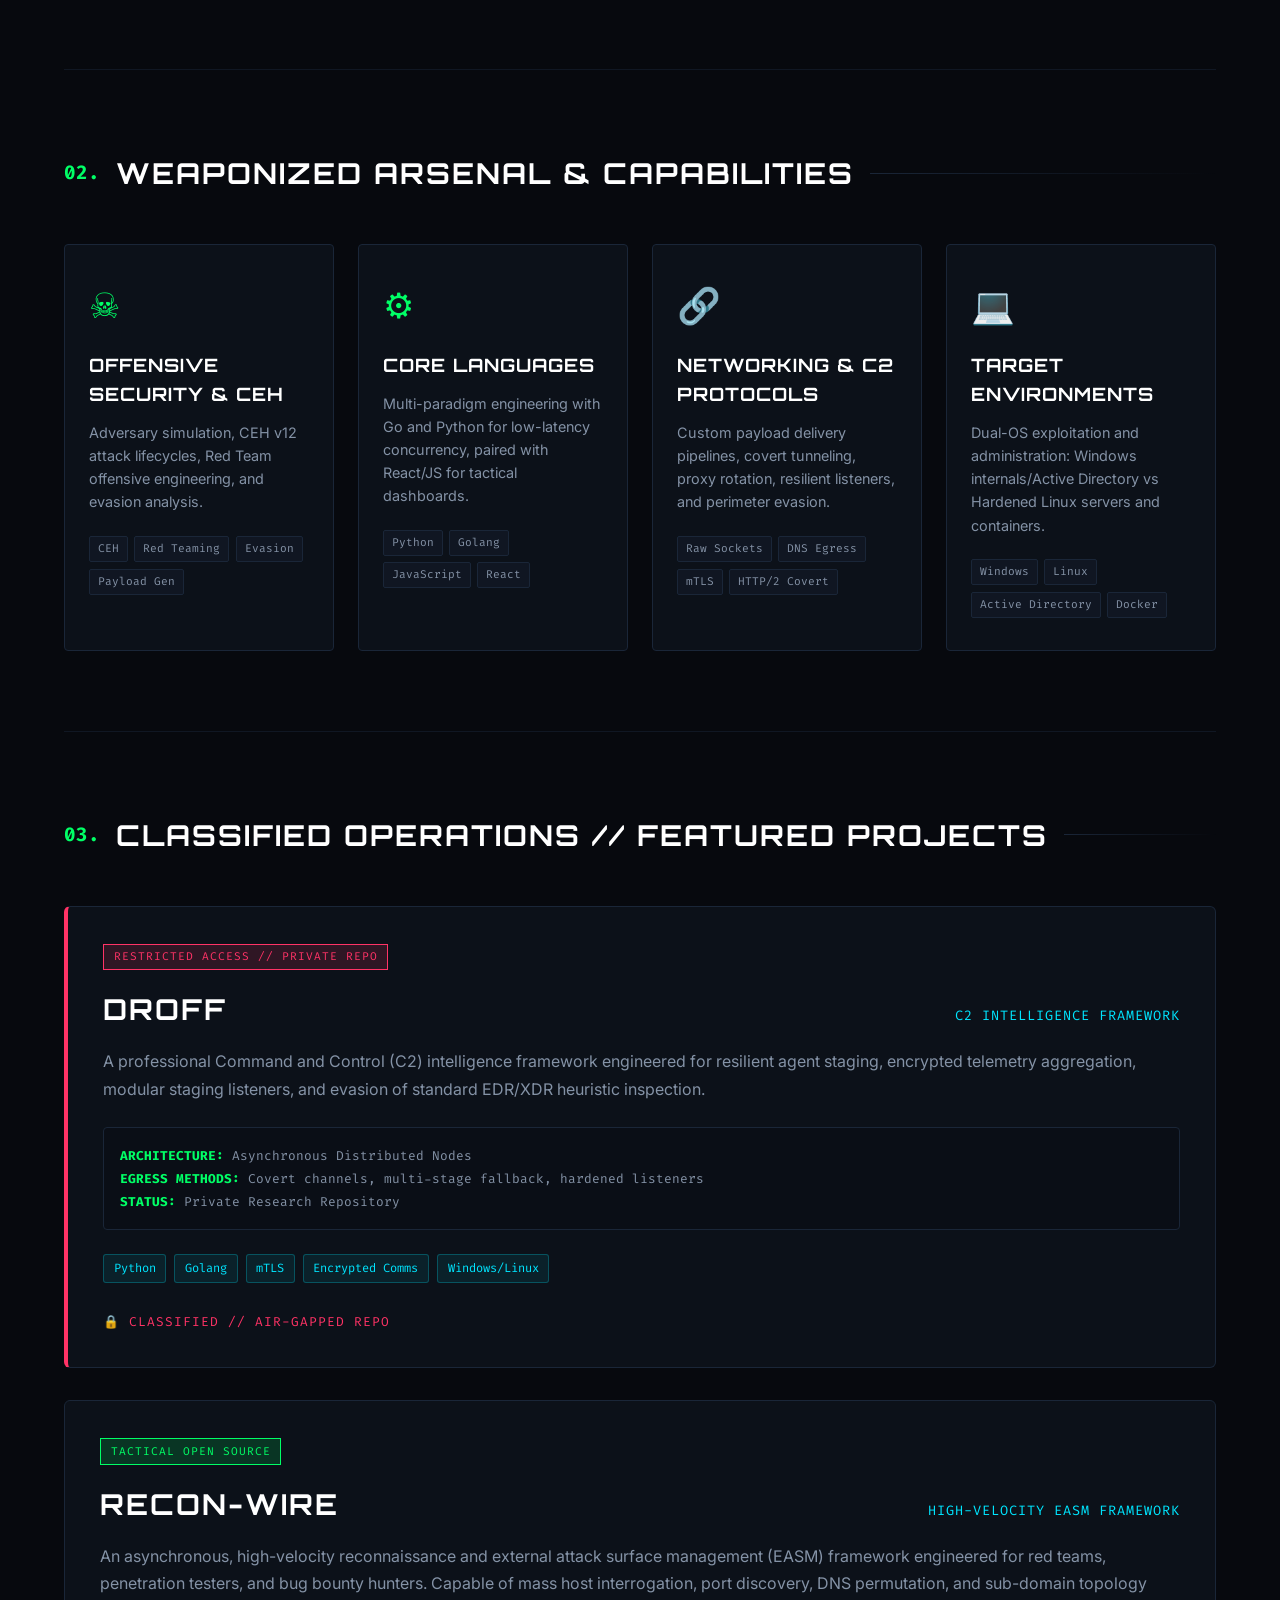
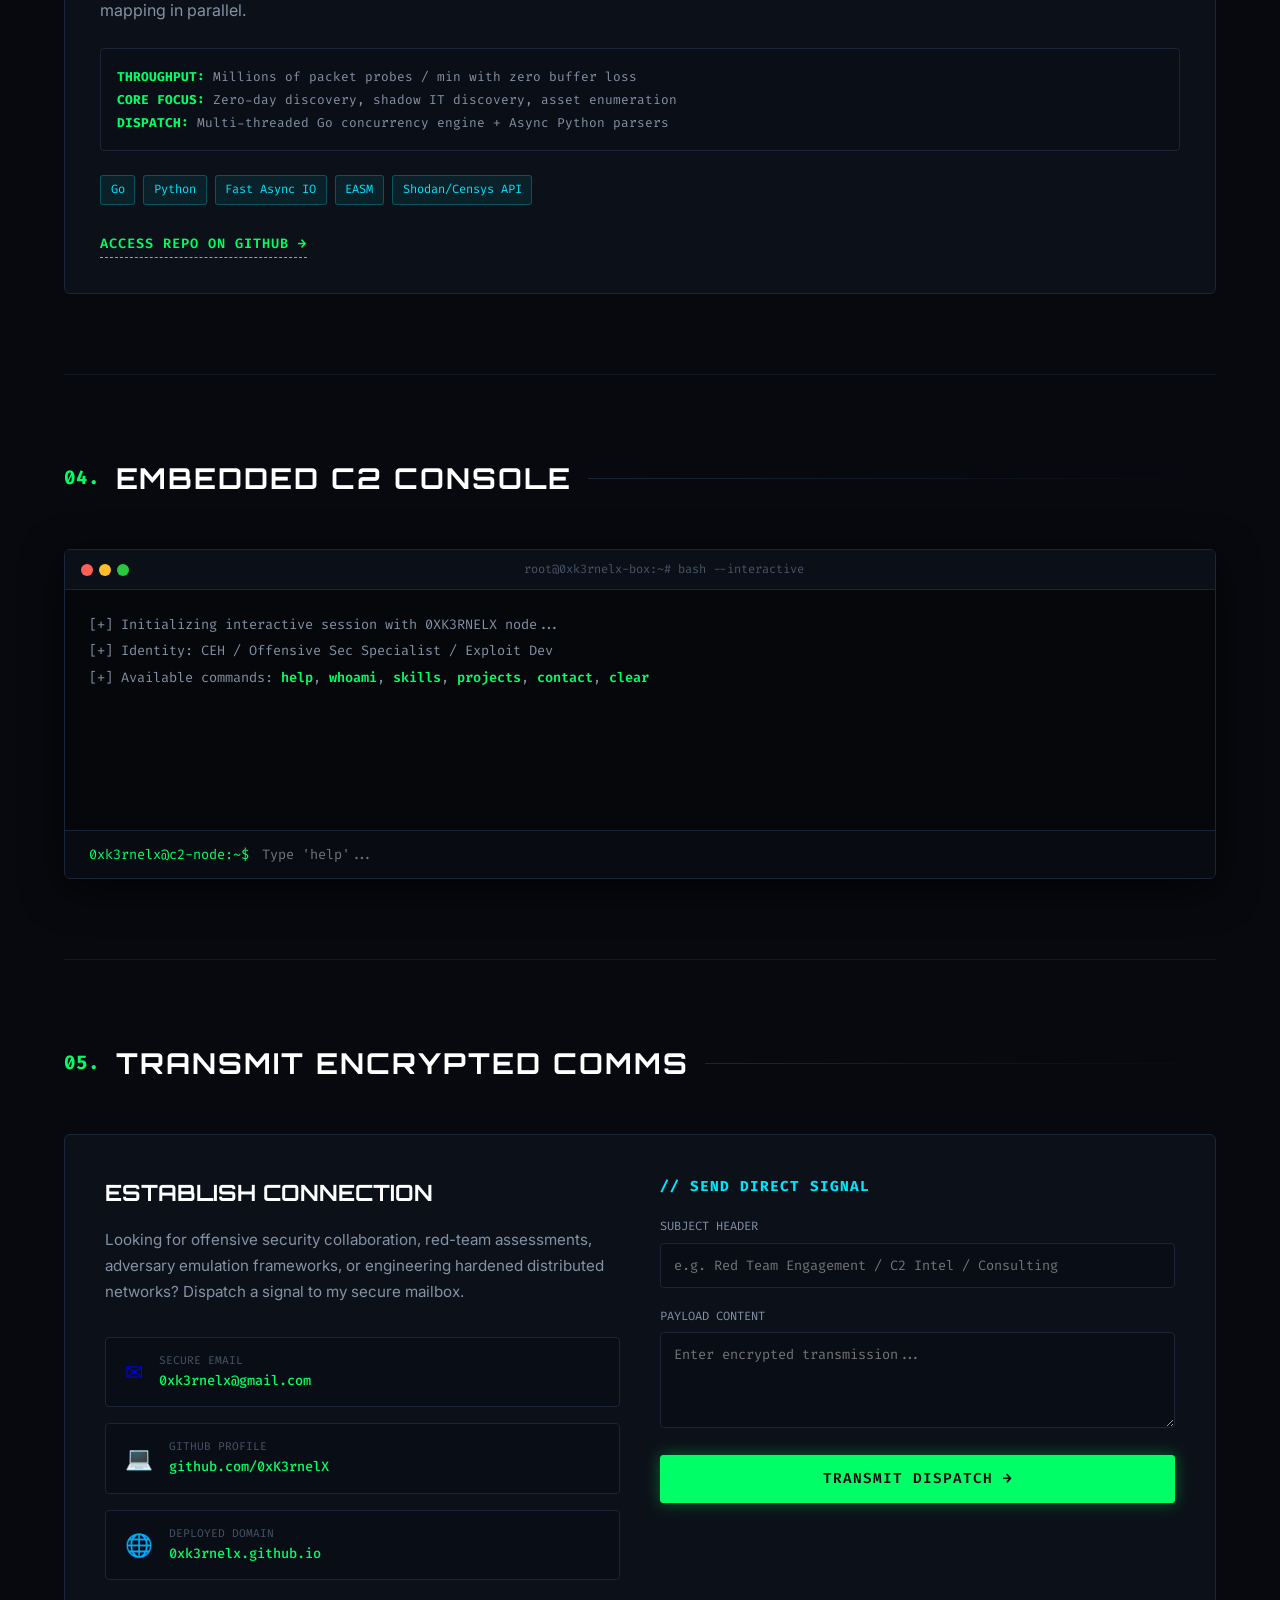
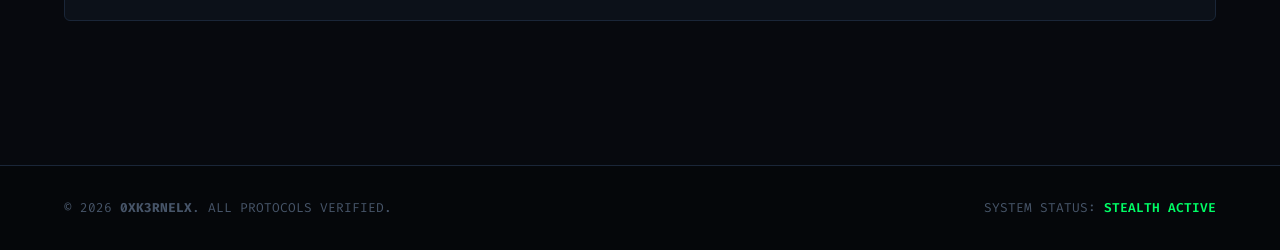
==== commit 39e39570: "feat(core): initial deploy of 0XK3RNELX cyber portfolio" ====
--- a/index.html
+++ b/index.html
@@ -1,16 +1,347 @@
-<!doctype html>
+<!DOCTYPE html>
 <html lang="en">
-  <head>
-    <meta charset="UTF-8" />
-    <link rel="icon" type="image/svg+xml" href="data:image/svg+xml,<svg xmlns=%22http://www.w3.org/2000/svg%22 viewBox=%220 0 100 100%22><text y=%22.9em%22 font-size=%2290%22>⚔️</text></svg>" />
-    <meta name="viewport" content="width=device-width, initial-scale=1.0" />
-    <title>DARKTRON | AAA 3D Spartan Cyber Security & Software Portfolio</title>
-    <meta name="description" content="Official portfolio of DARKTRON. Cybersecurity research, automation, reverse engineering, and advanced network tools. Featuring DROFF." />
-    <meta name="keywords" content="DARKTRON, Cybersecurity, Reversing, Python, Go, Bug Bounty, 3D Portfolio, Spartan, DROFF" />
-    <script type="module" crossorigin src="/assets/index-BwopObMT.js"></script>
-    <link rel="stylesheet" crossorigin href="/assets/index-B2ajdDbq.css">
-  </head>
-  <body>
-    <div id="root"></div>
-  </body>
+<head>
+  <meta charset="UTF-8" />
+  <meta name="viewport" content="width=device-width, initial-scale=1.0" />
+  <title>0XK3RNELX // Offensive Security &amp; Exploit Engineering</title>
+  <link rel="preconnect" href="https://fonts.googleapis.com">
+  <link rel="preconnect" href="https://fonts.gstatic.com" crossorigin>
+  <link href="https://fonts.googleapis.com/css2?family=Fira+Code:wght@300;400;500;600;700&family=Orbitron:wght@600;800;900&family=Inter:wght@300;400;500;600&display=swap" rel="stylesheet">
+  <link rel="stylesheet" href="style.css" />
+</head>
+<body class="matrix-bg">
+  <div class="crt-overlay"></div>
+  <canvas id="matrix-canvas"></canvas>
+
+  <header class="cyber-nav">
+    <div class="brand">
+      <span class="prompt-arrow">&gt;</span>
+      <span class="glitch" data-text="0XK3RNELX">0XK3RNELX</span>
+      <span class="badge-status">ONLINE // AIR-GAPPED</span>
+    </div>
+    <nav>
+      <a href="#about" class="nav-link">&lt;ABOUT/&gt;</a>
+      <a href="#arsenal" class="nav-link">&lt;ARSENAL/&gt;</a>
+      <a href="#operations" class="nav-link">&lt;OPERATIONS/&gt;</a>
+      <a href="#terminal-sec" class="nav-link terminal-jump">&lt;C2_CLI/&gt;</a>
+      <a href="#contact" class="nav-link highlight">&lt;COMMS/&gt;</a>
+    </nav>
+  </header>
+
+  <main class="container">
+    <!-- Hero Section -->
+    <section class="hero-section">
+      <div class="hero-hud">
+        <div class="hud-top">
+          <span class="hud-item">[NODE_ID: KRNL-09X]</span>
+          <span class="hud-item">[CLEARANCE: TOP-SECRET // LVL-5]</span>
+          <span class="hud-item">[ARCH: x86_64 / LINUX-ARM]</span>
+        </div>
+      </div>
+
+      <div class="hero-content">
+        <p class="intel-tag">// ACTIVE OPERATOR IDENTIFICATION</p>
+        <h1 class="hero-title">
+          EXPLOIT DEVELOPER &amp;<br />
+          <span class="cyber-accent">OFFENSIVE CYBERSECURITY</span>
+        </h1>
+        <p class="hero-desc">
+          Certified Ethical Hacker (CEH) specializing in weaponized tooling, asynchronous adversary emulation,
+          high-velocity attack surface reconnaissance, and resilient networking infrastructure across Windows &amp; Linux enclaves.
+        </p>
+        
+        <div class="hero-badges">
+          <span class="tag">CEH CERTIFIED</span>
+          <span class="tag">RED TEAM ENGAGEMENTS</span>
+          <span class="tag">C2 INFRASTRUCTURE</span>
+          <span class="tag">EASM ARCHITECTURE</span>
+          <span class="tag">DEV-SECOPS</span>
+        </div>
+
+        <div class="hero-actions">
+          <a href="#operations" class="btn btn-primary">
+            <span class="btn-glitch"></span>
+            EXPLORE PROJECTS
+          </a>
+          <a href="#terminal-sec" class="btn btn-secondary">
+            SPAWN INTERACTIVE CLI
+          </a>
+        </div>
+      </div>
+    </section>
+
+    <!-- Stats Matrix -->
+    <section class="metrics-grid">
+      <div class="metric-card">
+        <div class="metric-num">99.9%</div>
+        <div class="metric-label">STEALTH &amp; EVASION INDEX</div>
+      </div>
+      <div class="metric-card">
+        <div class="metric-num">100K+</div>
+        <div class="metric-label">TARGET PROBES / SEC</div>
+      </div>
+      <div class="metric-card">
+        <div class="metric-num">MULTI-OS</div>
+        <div class="metric-label">WINDOWS &amp; LINUX COMPAT</div>
+      </div>
+      <div class="metric-card">
+        <div class="metric-num">AIR-GAP</div>
+        <div class="metric-label">RESILIENT ARCHITECTURE</div>
+      </div>
+    </section>
+
+    <!-- About & Profile -->
+    <section id="about" class="section">
+      <div class="section-header">
+        <span class="sec-num">01.</span>
+        <h2>OPERATOR DOSSIER</h2>
+        <div class="sec-line"></div>
+      </div>
+
+      <div class="dossier-grid">
+        <div class="dossier-bio">
+          <p>
+            Operating at the cross-section of offensive security, distributed backend pipelines, and low-level system exploitation. 
+            I build bespoke tactical tooling for offensive security teams, automation suites for hunting zero-footprint exposures, 
+            and resilient C2 comms channels designed to withstand aggressive defensive countermeasures.
+          </p>
+          <div class="intel-block">
+            <div class="intel-row"><span class="k">CODENAME:</span> <span class="v">0XK3RNELX</span></div>
+            <div class="intel-row"><span class="k">ROLE DOMAINS:</span> <span class="v">Cybersecurity / CEH / Offensive Networking / Core Dev</span></div>
+            <div class="intel-row"><span class="k">TARGET ENVS:</span> <span class="v">Linux (Kernel/Userland), Windows (AD / WinAPI internals)</span></div>
+            <div class="intel-row"><span class="k">ENCRYPTED COMMS:</span> <span class="v">0xk3rnelx@gmail.com</span></div>
+            <div class="intel-row"><span class="k">REPO HUB:</span> <span class="v">github.com/0xK3rnelX</span></div>
+          </div>
+        </div>
+
+        <div class="dossier-stats">
+          <div class="tech-radar-title">// STACK TELEMETRY</div>
+          <div class="skill-bar-box">
+            <div class="sb-header"><span>PYTHON (AsyncIO, Network Ingestion, Tooling)</span><span>95%</span></div>
+            <div class="sb-track"><div class="sb-fill" style="width: 95%"></div></div>
+          </div>
+          <div class="skill-bar-box">
+            <div class="sb-header"><span>GO (Concurrency, High-Velocity Engines)</span><span>90%</span></div>
+            <div class="sb-track"><div class="sb-fill" style="width: 90%"></div></div>
+          </div>
+          <div class="skill-bar-box">
+            <div class="sb-header"><span>NETWORKING &amp; PROTOCOLS (Raw Sockets, DNS/HTTP2 Tun)</span><span>95%</span></div>
+            <div class="sb-track"><div class="sb-fill" style="width: 95%"></div></div>
+          </div>
+          <div class="skill-bar-box">
+            <div class="sb-header"><span>OFFENSIVE OPS &amp; CEH METHODOLOGY</span><span>92%</span></div>
+            <div class="sb-track"><div class="sb-fill" style="width: 92%"></div></div>
+          </div>
+          <div class="skill-bar-box">
+            <div class="sb-header"><span>TACTICAL FRONTEND (React, JS, HTML, CSS)</span><span>85%</span></div>
+            <div class="sb-track"><div class="sb-fill" style="width: 85%"></div></div>
+          </div>
+        </div>
+      </div>
+    </section>
+
+    <!-- Arsenal / Skills -->
+    <section id="arsenal" class="section">
+      <div class="section-header">
+        <span class="sec-num">02.</span>
+        <h2>WEAPONIZED ARSENAL &amp; CAPABILITIES</h2>
+        <div class="sec-line"></div>
+      </div>
+
+      <div class="arsenal-grid">
+        <div class="arsenal-card">
+          <div class="card-icon">&#9760;</div>
+          <h3>OFFENSIVE SECURITY &amp; CEH</h3>
+          <p>Adversary simulation, CEH v12 attack lifecycles, Red Team offensive engineering, and evasion analysis.</p>
+          <div class="card-tags">
+            <span>CEH</span><span>Red Teaming</span><span>Evasion</span><span>Payload Gen</span>
+          </div>
+        </div>
+
+        <div class="arsenal-card">
+          <div class="card-icon">&#9881;</div>
+          <h3>CORE LANGUAGES</h3>
+          <p>Multi-paradigm engineering with Go and Python for low-latency concurrency, paired with React/JS for tactical dashboards.</p>
+          <div class="card-tags">
+            <span>Python</span><span>Golang</span><span>JavaScript</span><span>React</span>
+          </div>
+        </div>
+
+        <div class="arsenal-card">
+          <div class="card-icon">&#128279;</div>
+          <h3>NETWORKING &amp; C2 PROTOCOLS</h3>
+          <p>Custom payload delivery pipelines, covert tunneling, proxy rotation, resilient listeners, and perimeter evasion.</p>
+          <div class="card-tags">
+            <span>Raw Sockets</span><span>DNS Egress</span><span>mTLS</span><span>HTTP/2 Covert</span>
+          </div>
+        </div>
+
+        <div class="arsenal-card">
+          <div class="card-icon">&#128187;</div>
+          <h3>TARGET ENVIRONMENTS</h3>
+          <p>Dual-OS exploitation and administration: Windows internals/Active Directory vs Hardened Linux servers and containers.</p>
+          <div class="card-tags">
+            <span>Windows</span><span>Linux</span><span>Active Directory</span><span>Docker</span>
+          </div>
+        </div>
+      </div>
+    </section>
+
+    <!-- Operations / Projects -->
+    <section id="operations" class="section">
+      <div class="section-header">
+        <span class="sec-num">03.</span>
+        <h2>CLASSIFIED OPERATIONS // FEATURED PROJECTS</h2>
+        <div class="sec-line"></div>
+      </div>
+
+      <div class="project-list">
+        <!-- DROFF -->
+        <article class="project-card classified">
+          <div class="proj-badge">RESTRICTED ACCESS // PRIVATE REPO</div>
+          <div class="project-header">
+            <h3 class="project-name">DROFF</h3>
+            <span class="proj-type">C2 INTELLIGENCE FRAMEWORK</span>
+          </div>
+          <p class="proj-description">
+            A professional Command and Control (C2) intelligence framework engineered for resilient agent staging, encrypted telemetry aggregation, modular staging listeners, and evasion of standard EDR/XDR heuristic inspection.
+          </p>
+          <div class="proj-specs">
+            <div><strong>ARCHITECTURE:</strong> Asynchronous Distributed Nodes</div>
+            <div><strong>EGRESS METHODS:</strong> Covert channels, multi-stage fallback, hardened listeners</div>
+            <div><strong>STATUS:</strong> Private Research Repository</div>
+          </div>
+          <div class="proj-tech">
+            <span>Python</span><span>Golang</span><span>mTLS</span><span>Encrypted Comms</span><span>Windows/Linux</span>
+          </div>
+          <div class="proj-footer">
+            <span class="access-tag"><span class="lock-icon">&#128274;</span> CLASSIFIED // AIR-GAPPED REPO</span>
+          </div>
+        </article>
+
+        <!-- RECON-WIRE -->
+        <article class="project-card">
+          <div class="proj-badge open-source">TACTICAL OPEN SOURCE</div>
+          <div class="project-header">
+            <h3 class="project-name">RECON-WIRE</h3>
+            <span class="proj-type">HIGH-VELOCITY EASM FRAMEWORK</span>
+          </div>
+          <p class="proj-description">
+            An asynchronous, high-velocity reconnaissance and external attack surface management (EASM) framework engineered for red teams, penetration testers, and bug bounty hunters. Capable of mass host interrogation, port discovery, DNS permutation, and sub-domain topology mapping in parallel.
+          </p>
+          <div class="proj-specs">
+            <div><strong>THROUGHPUT:</strong> Millions of packet probes / min with zero buffer loss</div>
+            <div><strong>CORE FOCUS:</strong> Zero-day discovery, shadow IT discovery, asset enumeration</div>
+            <div><strong>DISPATCH:</strong> Multi-threaded Go concurrency engine + Async Python parsers</div>
+          </div>
+          <div class="proj-tech">
+            <span>Go</span><span>Python</span><span>Fast Async IO</span><span>EASM</span><span>Shodan/Censys API</span>
+          </div>
+          <div class="proj-footer">
+            <a href="https://github.com/0xK3rnelX/RECON-WIRE" target="_blank" rel="noopener" class="proj-link">
+              ACCESS REPO ON GITHUB &rarr;
+            </a>
+          </div>
+        </article>
+      </div>
+    </section>
+
+    <!-- Terminal Section -->
+    <section id="terminal-sec" class="section">
+      <div class="section-header">
+        <span class="sec-num">04.</span>
+        <h2>EMBEDDED C2 CONSOLE</h2>
+        <div class="sec-line"></div>
+      </div>
+
+      <div class="terminal-container">
+        <div class="terminal-bar">
+          <div class="terminal-buttons">
+            <span class="tb-dot tb-red"></span>
+            <span class="tb-dot tb-yellow"></span>
+            <span class="tb-dot tb-green"></span>
+          </div>
+          <div class="tb-title">root@0xk3rnelx-box:~# bash --interactive</div>
+        </div>
+        <div class="terminal-body" id="terminal-output">
+          <div class="t-line intro-line">[+] Initializing interactive session with 0XK3RNELX node...</div>
+          <div class="t-line intro-line">[+] Identity: CEH / Offensive Sec Specialist / Exploit Dev</div>
+          <div class="t-line intro-line">[+] Available commands: <span class="t-highlight">help</span>, <span class="t-highlight">whoami</span>, <span class="t-highlight">skills</span>, <span class="t-highlight">projects</span>, <span class="t-highlight">contact</span>, <span class="t-highlight">clear</span></div>
+          <div class="t-line">&nbsp;</div>
+        </div>
+        <div class="terminal-input-row">
+          <span class="t-prompt">0xk3rnelx@c2-node:~$</span>
+          <input type="text" id="terminal-input" autocomplete="off" spellcheck="false" placeholder="Type 'help'..." />
+        </div>
+      </div>
+    </section>
+
+    <!-- Contact & Comms Section -->
+    <section id="contact" class="section">
+      <div class="section-header">
+        <span class="sec-num">05.</span>
+        <h2>TRANSMIT ENCRYPTED COMMS</h2>
+        <div class="sec-line"></div>
+      </div>
+
+      <div class="comms-box">
+        <div class="comms-info">
+          <h3>ESTABLISH CONNECTION</h3>
+          <p>
+            Looking for offensive security collaboration, red-team assessments, adversary emulation frameworks, or engineering hardened distributed networks? Dispatch a signal to my secure mailbox.
+          </p>
+          <div class="contact-links">
+            <a href="mailto:0xk3rnelx@gmail.com" class="comms-item">
+              <span class="ci-icon">&#9993;</span>
+              <div>
+                <div class="ci-lbl">SECURE EMAIL</div>
+                <div class="ci-val">0xk3rnelx@gmail.com</div>
+              </div>
+            </a>
+            <a href="https://github.com/0xK3rnelX" target="_blank" rel="noopener" class="comms-item">
+              <span class="ci-icon">&#128187;</span>
+              <div>
+                <div class="ci-lbl">GITHUB PROFILE</div>
+                <div class="ci-val">github.com/0xK3rnelX</div>
+              </div>
+            </a>
+            <a href="https://0xk3rnelx.github.io" target="_blank" rel="noopener" class="comms-item">
+              <span class="ci-icon">&#127760;</span>
+              <div>
+                <div class="ci-lbl">DEPLOYED DOMAIN</div>
+                <div class="ci-val">0xk3rnelx.github.io</div>
+              </div>
+            </a>
+          </div>
+        </div>
+
+        <div class="quick-ping">
+          <h4>// SEND DIRECT SIGNAL</h4>
+          <form id="contact-form" onsubmit="event.preventDefault(); window.location.href='mailto:0xk3rnelx@gmail.com?subject=Transmission%20to%200XK3RNELX&body=Hi%200XK3RNELX,%0A%0A';">
+            <div class="form-group">
+              <label for="msg-subj">SUBJECT HEADER</label>
+              <input type="text" id="msg-subj" placeholder="e.g. Red Team Engagement / C2 Intel / Consulting" required />
+            </div>
+            <div class="form-group">
+              <label for="msg-body">PAYLOAD CONTENT</label>
+              <textarea id="msg-body" rows="4" placeholder="Enter encrypted transmission..." required></textarea>
+            </div>
+            <button type="submit" class="btn btn-primary" style="width: 100%;">
+              TRANSMIT DISPATCH &rarr;
+            </button>
+          </form>
+        </div>
+      </div>
+    </section>
+  </main>
+
+  <footer class="cyber-footer">
+    <div class="container footer-content">
+      <div>&copy; <span id="year">2026</span> <strong>0XK3RNELX</strong>. ALL PROTOCOLS VERIFIED.</div>
+      <div class="footer-status">SYSTEM STATUS: <span class="status-live">STEALTH ACTIVE</span></div>
+    </div>
+  </footer>
+
+  <script src="script.js"></script>
+</body>
 </html>
--- a/style.css
+++ b/style.css
@@ -0,0 +1,873 @@
+/* ========================================================
+   0XK3RNELX OFFENSIVE SECURITY PORTFOLIO STYLES
+   Cyberpunk / Dark Tactical Ops / Matrix HUD Aesthetics
+   ======================================================== */
+
+:root {
+  --bg-primary: #07090e;
+  --bg-secondary: #0c1017;
+  --bg-card: rgba(14, 19, 28, 0.85);
+  --bg-card-hover: rgba(22, 30, 44, 0.95);
+  --border-color: #1a2638;
+  --border-glow: #00ff6640;
+  
+  --accent-green: #00ff66;
+  --accent-cyan: #00e5ff;
+  --accent-red: #ff3366;
+  --accent-amber: #ffb703;
+  --accent-dim: #00ff6633;
+
+  --text-main: #e2e8f0;
+  --text-muted: #8492a6;
+  --text-dim: #475569;
+
+  --font-mono: 'Fira Code', monospace;
+  --font-display: 'Orbitron', sans-serif;
+  --font-body: 'Inter', sans-serif;
+}
+
+* {
+  box-sizing: border-box;
+  margin: 0;
+  padding: 0;
+  scroll-behavior: smooth;
+}
+
+body {
+  background-color: var(--bg-primary);
+  color: var(--text-main);
+  font-family: var(--font-body);
+  line-height: 1.6;
+  position: relative;
+  overflow-x: hidden;
+  min-height: 100vh;
+}
+
+/* Matrix background canvas */
+#matrix-canvas {
+  position: fixed;
+  top: 0;
+  left: 0;
+  width: 100vw;
+  height: 100vh;
+  z-index: 0;
+  opacity: 0.15;
+  pointer-events: none;
+}
+
+/* CRT Scanline and Flicker Overlay */
+.crt-overlay {
+  position: fixed;
+  top: 0;
+  left: 0;
+  width: 100%;
+  height: 100%;
+  background: linear-gradient(
+    rgba(18, 16, 16, 0) 50%, 
+    rgba(0, 0, 0, 0.25) 50%
+  ), linear-gradient(
+    90deg,
+    rgba(255, 0, 0, 0.03),
+    rgba(0, 255, 0, 0.01),
+    rgba(0, 0, 255, 0.03)
+  );
+  background-size: 100% 3px, 6px 100%;
+  z-index: 99;
+  pointer-events: none;
+}
+
+/* Container */
+.container {
+  width: 90%;
+  max-width: 1200px;
+  margin: 0 auto;
+  position: relative;
+  z-index: 10;
+}
+
+/* ================= NAV ================= */
+.cyber-nav {
+  position: sticky;
+  top: 0;
+  z-index: 100;
+  background: rgba(7, 9, 14, 0.88);
+  backdrop-filter: blur(12px);
+  border-bottom: 1px solid var(--border-color);
+  display: flex;
+  justify-content: space-between;
+  align-items: center;
+  padding: 1rem 5%;
+}
+
+.brand {
+  display: flex;
+  align-items: center;
+  gap: 0.6rem;
+  font-family: var(--font-mono);
+  font-weight: 700;
+}
+
+.prompt-arrow {
+  color: var(--accent-green);
+  font-size: 1.3rem;
+  animation: blink 1s infinite alternate;
+}
+
+.glitch {
+  font-family: var(--font-display);
+  font-size: 1.4rem;
+  letter-spacing: 2px;
+  color: #fff;
+  position: relative;
+  text-shadow: 0 0 10px rgba(0, 255, 102, 0.5);
+}
+
+.badge-status {
+  background: rgba(0, 255, 102, 0.1);
+  border: 1px solid var(--accent-green);
+  color: var(--accent-green);
+  font-size: 0.65rem;
+  padding: 0.2rem 0.5rem;
+  border-radius: 2px;
+  letter-spacing: 1px;
+}
+
+nav {
+  display: flex;
+  gap: 1.5rem;
+  align-items: center;
+}
+
+.nav-link {
+  font-family: var(--font-mono);
+  font-size: 0.85rem;
+  color: var(--text-muted);
+  text-decoration: none;
+  transition: all 0.25s ease;
+  letter-spacing: 1px;
+}
+
+.nav-link:hover, .nav-link.active {
+  color: var(--accent-green);
+  text-shadow: 0 0 8px rgba(0, 255, 102, 0.6);
+}
+
+.nav-link.highlight {
+  color: var(--accent-cyan);
+  border: 1px dashed var(--accent-cyan);
+  padding: 0.3rem 0.8rem;
+  border-radius: 4px;
+}
+
+.nav-link.highlight:hover {
+  background: rgba(0, 229, 255, 0.1);
+  box-shadow: 0 0 15px rgba(0, 229, 255, 0.3);
+}
+
+/* ================= HERO HUD ================= */
+.hero-section {
+  padding: 5rem 0 3rem;
+  position: relative;
+}
+
+.hero-hud {
+  font-family: var(--font-mono);
+  font-size: 0.75rem;
+  color: var(--text-dim);
+  border-bottom: 1px solid var(--border-color);
+  padding-bottom: 0.8rem;
+  margin-bottom: 2rem;
+}
+
+.hud-top {
+  display: flex;
+  gap: 2rem;
+  flex-wrap: wrap;
+}
+
+.hud-item {
+  color: var(--accent-green);
+  opacity: 0.85;
+}
+
+.intel-tag {
+  font-family: var(--font-mono);
+  font-size: 0.85rem;
+  color: var(--accent-cyan);
+  margin-bottom: 0.8rem;
+  letter-spacing: 2px;
+}
+
+.hero-title {
+  font-family: var(--font-display);
+  font-size: clamp(2rem, 5vw, 3.8rem);
+  line-height: 1.15;
+  font-weight: 900;
+  letter-spacing: 1px;
+  margin-bottom: 1.5rem;
+}
+
+.cyber-accent {
+  color: var(--accent-green);
+  text-shadow: 0 0 20px rgba(0, 255, 102, 0.4);
+}
+
+.hero-desc {
+  max-width: 780px;
+  font-size: 1.15rem;
+  color: var(--text-muted);
+  line-height: 1.8;
+  margin-bottom: 2rem;
+}
+
+.hero-badges {
+  display: flex;
+  flex-wrap: wrap;
+  gap: 0.6rem;
+  margin-bottom: 2.5rem;
+}
+
+.tag {
+  font-family: var(--font-mono);
+  font-size: 0.75rem;
+  padding: 0.35rem 0.75rem;
+  background: rgba(26, 38, 56, 0.5);
+  border: 1px solid var(--border-color);
+  color: var(--accent-cyan);
+  border-radius: 2px;
+}
+
+.hero-actions {
+  display: flex;
+  gap: 1.2rem;
+  flex-wrap: wrap;
+}
+
+/* ================= BUTTONS ================= */
+.btn {
+  font-family: var(--font-mono);
+  font-size: 0.9rem;
+  font-weight: 600;
+  text-decoration: none;
+  padding: 0.85rem 1.8rem;
+  border-radius: 3px;
+  cursor: pointer;
+  display: inline-flex;
+  align-items: center;
+  justify-content: center;
+  letter-spacing: 1px;
+  transition: all 0.3s cubic-bezier(0.16, 1, 0.3, 1);
+  position: relative;
+  overflow: hidden;
+}
+
+.btn-primary {
+  background: var(--accent-green);
+  color: #07090e;
+  border: 1px solid var(--accent-green);
+  box-shadow: 0 0 15px rgba(0, 255, 102, 0.35);
+}
+
+.btn-primary:hover {
+  background: #26ff7d;
+  box-shadow: 0 0 25px rgba(0, 255, 102, 0.6);
+  transform: translateY(-2px);
+}
+
+.btn-secondary {
+  background: transparent;
+  color: var(--accent-cyan);
+  border: 1px solid var(--accent-cyan);
+}
+
+.btn-secondary:hover {
+  background: rgba(0, 229, 255, 0.1);
+  box-shadow: 0 0 20px rgba(0, 229, 255, 0.4);
+  transform: translateY(-2px);
+}
+
+/* ================= METRICS GRID ================= */
+.metrics-grid {
+  display: grid;
+  grid-template-columns: repeat(auto-fit, minmax(220px, 1fr));
+  gap: 1.2rem;
+  margin: 3rem 0 5rem;
+}
+
+.metric-card {
+  background: var(--bg-card);
+  border: 1px solid var(--border-color);
+  padding: 1.5rem;
+  text-align: center;
+  border-radius: 4px;
+  position: relative;
+  transition: transform 0.3s ease, border-color 0.3s ease;
+}
+
+.metric-card:hover {
+  transform: translateY(-4px);
+  border-color: var(--accent-green);
+  box-shadow: 0 5px 20px rgba(0, 255, 102, 0.1);
+}
+
+.metric-num {
+  font-family: var(--font-display);
+  font-size: 2.2rem;
+  font-weight: 700;
+  color: var(--accent-green);
+  margin-bottom: 0.3rem;
+  text-shadow: 0 0 10px rgba(0, 255, 102, 0.3);
+}
+
+.metric-label {
+  font-family: var(--font-mono);
+  font-size: 0.72rem;
+  color: var(--text-muted);
+  letter-spacing: 1px;
+}
+
+/* ================= SECTIONS COMMON ================= */
+.section {
+  padding: 5rem 0;
+  border-top: 1px solid rgba(26, 38, 56, 0.5);
+}
+
+.section-header {
+  display: flex;
+  align-items: center;
+  gap: 1rem;
+  margin-bottom: 3rem;
+}
+
+.sec-num {
+  font-family: var(--font-mono);
+  color: var(--accent-green);
+  font-size: 1.2rem;
+  font-weight: 700;
+}
+
+.section-header h2 {
+  font-family: var(--font-display);
+  font-size: 1.8rem;
+  letter-spacing: 2px;
+  color: #fff;
+}
+
+.sec-line {
+  flex-grow: 1;
+  height: 1px;
+  background: linear-gradient(90deg, var(--border-color) 0%, transparent 100%);
+}
+
+/* ================= DOSSIER ================= */
+.dossier-grid {
+  display: grid;
+  grid-template-columns: 1fr 1fr;
+  gap: 3rem;
+}
+
+@media (max-width: 860px) {
+  .dossier-grid {
+    grid-template-columns: 1fr;
+  }
+}
+
+.dossier-bio p {
+  color: var(--text-muted);
+  font-size: 1.05rem;
+  line-height: 1.8;
+  margin-bottom: 1.8rem;
+}
+
+.intel-block {
+  background: var(--bg-card);
+  border: 1px solid var(--border-color);
+  padding: 1.2rem;
+  font-family: var(--font-mono);
+  font-size: 0.85rem;
+  border-radius: 4px;
+}
+
+.intel-row {
+  display: flex;
+  padding: 0.4rem 0;
+  border-bottom: 1px dashed rgba(255, 255, 255, 0.05);
+}
+
+.intel-row:last-child {
+  border-bottom: none;
+}
+
+.intel-row .k {
+  color: var(--accent-green);
+  width: 150px;
+  flex-shrink: 0;
+}
+
+.intel-row .v {
+  color: var(--text-main);
+  word-break: break-all;
+}
+
+.tech-radar-title {
+  font-family: var(--font-mono);
+  color: var(--accent-cyan);
+  font-size: 0.85rem;
+  letter-spacing: 2px;
+  margin-bottom: 1.5rem;
+}
+
+.skill-bar-box {
+  margin-bottom: 1.3rem;
+}
+
+.sb-header {
+  display: flex;
+  justify-content: space-between;
+  font-family: var(--font-mono);
+  font-size: 0.8rem;
+  margin-bottom: 0.4rem;
+  color: var(--text-main);
+}
+
+.sb-track {
+  width: 100%;
+  height: 6px;
+  background: #131b26;
+  border-radius: 3px;
+  overflow: hidden;
+  border: 1px solid var(--border-color);
+}
+
+.sb-fill {
+  height: 100%;
+  background: linear-gradient(90deg, var(--accent-green) 0%, var(--accent-cyan) 100%);
+  border-radius: 3px;
+  box-shadow: 0 0 10px rgba(0, 255, 102, 0.5);
+  transition: width 1s ease-in-out;
+}
+
+/* ================= ARSENAL ================= */
+.arsenal-grid {
+  display: grid;
+  grid-template-columns: repeat(auto-fit, minmax(260px, 1fr));
+  gap: 1.5rem;
+}
+
+.arsenal-card {
+  background: var(--bg-card);
+  border: 1px solid var(--border-color);
+  padding: 2rem 1.5rem;
+  border-radius: 4px;
+  transition: all 0.3s ease;
+  position: relative;
+}
+
+.arsenal-card:hover {
+  transform: translateY(-6px);
+  border-color: var(--accent-cyan);
+  box-shadow: 0 10px 30px rgba(0, 229, 255, 0.12);
+}
+
+.card-icon {
+  font-size: 2.2rem;
+  color: var(--accent-green);
+  margin-bottom: 1rem;
+}
+
+.arsenal-card h3 {
+  font-family: var(--font-display);
+  font-size: 1.15rem;
+  letter-spacing: 1px;
+  color: #fff;
+  margin-bottom: 0.8rem;
+}
+
+.arsenal-card p {
+  color: var(--text-muted);
+  font-size: 0.9rem;
+  line-height: 1.6;
+  margin-bottom: 1.4rem;
+}
+
+.card-tags {
+  display: flex;
+  flex-wrap: wrap;
+  gap: 0.4rem;
+}
+
+.card-tags span {
+  font-family: var(--font-mono);
+  font-size: 0.7rem;
+  background: #101622;
+  border: 1px solid var(--border-color);
+  color: var(--text-muted);
+  padding: 0.2rem 0.5rem;
+  border-radius: 2px;
+}
+
+/* ================= PROJECTS ================= */
+.project-list {
+  display: flex;
+  flex-direction: column;
+  gap: 2rem;
+}
+
+.project-card {
+  background: var(--bg-card);
+  border: 1px solid var(--border-color);
+  border-radius: 6px;
+  padding: 2.2rem;
+  position: relative;
+  transition: all 0.3s ease;
+}
+
+.project-card:hover {
+  border-color: var(--accent-green);
+  box-shadow: 0 8px 30px rgba(0, 255, 102, 0.1);
+}
+
+.project-card.classified {
+  border-left: 4px solid var(--accent-red);
+}
+
+.proj-badge {
+  font-family: var(--font-mono);
+  font-size: 0.7rem;
+  display: inline-block;
+  padding: 0.2rem 0.6rem;
+  background: rgba(255, 51, 102, 0.15);
+  border: 1px solid var(--accent-red);
+  color: var(--accent-red);
+  margin-bottom: 1rem;
+  letter-spacing: 1px;
+}
+
+.proj-badge.open-source {
+  background: rgba(0, 255, 102, 0.15);
+  border-color: var(--accent-green);
+  color: var(--accent-green);
+}
+
+.project-header {
+  display: flex;
+  justify-content: space-between;
+  align-items: baseline;
+  flex-wrap: wrap;
+  gap: 1rem;
+  margin-bottom: 1rem;
+}
+
+.project-name {
+  font-family: var(--font-display);
+  font-size: 1.8rem;
+  color: #fff;
+  letter-spacing: 2px;
+}
+
+.proj-type {
+  font-family: var(--font-mono);
+  color: var(--accent-cyan);
+  font-size: 0.85rem;
+  letter-spacing: 1px;
+}
+
+.proj-description {
+  color: var(--text-muted);
+  font-size: 1rem;
+  line-height: 1.7;
+  margin-bottom: 1.5rem;
+}
+
+.proj-specs {
+  background: rgba(10, 14, 22, 0.8);
+  border: 1px solid var(--border-color);
+  border-radius: 4px;
+  padding: 1rem;
+  font-family: var(--font-mono);
+  font-size: 0.8rem;
+  color: var(--text-muted);
+  margin-bottom: 1.5rem;
+  line-height: 1.8;
+}
+
+.proj-specs strong {
+  color: var(--accent-green);
+}
+
+.proj-tech {
+  display: flex;
+  flex-wrap: wrap;
+  gap: 0.5rem;
+  margin-bottom: 1.8rem;
+}
+
+.proj-tech span {
+  font-family: var(--font-mono);
+  font-size: 0.75rem;
+  background: rgba(0, 229, 255, 0.08);
+  border: 1px solid rgba(0, 229, 255, 0.25);
+  color: var(--accent-cyan);
+  padding: 0.25rem 0.6rem;
+  border-radius: 3px;
+}
+
+.proj-footer {
+  display: flex;
+  align-items: center;
+  justify-content: space-between;
+}
+
+.access-tag {
+  font-family: var(--font-mono);
+  font-size: 0.8rem;
+  color: var(--accent-red);
+  letter-spacing: 1px;
+}
+
+.proj-link {
+  font-family: var(--font-mono);
+  color: var(--accent-green);
+  text-decoration: none;
+  font-weight: 600;
+  font-size: 0.85rem;
+  letter-spacing: 1px;
+  transition: all 0.25s ease;
+  border-bottom: 1px dashed var(--accent-green);
+  padding-bottom: 2px;
+}
+
+.proj-link:hover {
+  color: #fff;
+  border-bottom-style: solid;
+}
+
+/* ================= TERMINAL ================= */
+.terminal-container {
+  background: #05070a;
+  border: 1px solid var(--border-color);
+  border-radius: 6px;
+  overflow: hidden;
+  box-shadow: 0 10px 40px rgba(0, 0, 0, 0.7);
+}
+
+.terminal-bar {
+  background: #0b0f17;
+  padding: 0.6rem 1rem;
+  display: flex;
+  align-items: center;
+  border-bottom: 1px solid var(--border-color);
+}
+
+.terminal-buttons {
+  display: flex;
+  gap: 6px;
+}
+
+.tb-dot {
+  width: 12px;
+  height: 12px;
+  border-radius: 50%;
+}
+
+.tb-red { background: #ff5f56; }
+.tb-yellow { background: #ffbd2e; }
+.tb-green { background: #27c93f; }
+
+.tb-title {
+  flex-grow: 1;
+  text-align: center;
+  font-family: var(--font-mono);
+  font-size: 0.75rem;
+  color: var(--text-dim);
+}
+
+.terminal-body {
+  padding: 1.5rem;
+  min-height: 240px;
+  max-height: 350px;
+  overflow-y: auto;
+  font-family: var(--font-mono);
+  font-size: 0.85rem;
+  line-height: 1.6;
+}
+
+.t-line {
+  color: var(--text-main);
+  margin-bottom: 0.3rem;
+  word-break: break-all;
+}
+
+.intro-line {
+  color: var(--text-muted);
+}
+
+.t-highlight {
+  color: var(--accent-green);
+  font-weight: 600;
+}
+
+.terminal-input-row {
+  display: flex;
+  align-items: center;
+  padding: 0.8rem 1.5rem;
+  background: #080c12;
+  border-top: 1px solid var(--border-color);
+}
+
+.t-prompt {
+  font-family: var(--font-mono);
+  font-size: 0.85rem;
+  color: var(--accent-green);
+  margin-right: 0.8rem;
+  flex-shrink: 0;
+}
+
+#terminal-input {
+  background: transparent;
+  border: none;
+  outline: none;
+  font-family: var(--font-mono);
+  font-size: 0.85rem;
+  color: #fff;
+  flex-grow: 1;
+}
+
+/* ================= COMMS / CONTACT ================= */
+.comms-box {
+  display: grid;
+  grid-template-columns: 1fr 1fr;
+  gap: 2.5rem;
+  background: var(--bg-card);
+  border: 1px solid var(--border-color);
+  padding: 2.5rem;
+  border-radius: 6px;
+}
+
+@media (max-width: 860px) {
+  .comms-box {
+    grid-template-columns: 1fr;
+  }
+}
+
+.comms-info h3 {
+  font-family: var(--font-display);
+  font-size: 1.4rem;
+  color: #fff;
+  margin-bottom: 1rem;
+}
+
+.comms-info p {
+  color: var(--text-muted);
+  font-size: 0.95rem;
+  line-height: 1.7;
+  margin-bottom: 2rem;
+}
+
+.contact-links {
+  display: flex;
+  flex-direction: column;
+  gap: 1rem;
+}
+
+.comms-item {
+  display: flex;
+  align-items: center;
+  gap: 1rem;
+  background: rgba(9, 13, 20, 0.8);
+  border: 1px solid var(--border-color);
+  padding: 0.9rem 1.2rem;
+  border-radius: 4px;
+  text-decoration: none;
+  transition: all 0.25s ease;
+}
+
+.comms-item:hover {
+  border-color: var(--accent-green);
+  background: rgba(14, 20, 30, 0.9);
+  transform: translateX(4px);
+}
+
+.ci-icon {
+  font-size: 1.4rem;
+}
+
+.ci-lbl {
+  font-family: var(--font-mono);
+  font-size: 0.7rem;
+  color: var(--text-dim);
+}
+
+.ci-val {
+  font-family: var(--font-mono);
+  font-size: 0.85rem;
+  color: var(--accent-green);
+  font-weight: 500;
+}
+
+.quick-ping h4 {
+  font-family: var(--font-mono);
+  color: var(--accent-cyan);
+  font-size: 0.9rem;
+  margin-bottom: 1.2rem;
+  letter-spacing: 1px;
+}
+
+.form-group {
+  margin-bottom: 1.2rem;
+}
+
+.form-group label {
+  display: block;
+  font-family: var(--font-mono);
+  font-size: 0.75rem;
+  color: var(--text-muted);
+  margin-bottom: 0.4rem;
+}
+
+.form-group input, .form-group textarea {
+  width: 100%;
+  background: rgba(9, 13, 20, 0.8);
+  border: 1px solid var(--border-color);
+  border-radius: 4px;
+  padding: 0.8rem;
+  color: #fff;
+  font-family: var(--font-mono);
+  font-size: 0.85rem;
+  outline: none;
+  transition: border-color 0.25s ease;
+}
+
+.form-group input:focus, .form-group textarea:focus {
+  border-color: var(--accent-green);
+  box-shadow: 0 0 10px rgba(0, 255, 102, 0.2);
+}
+
+/* ================= FOOTER ================= */
+.cyber-footer {
+  border-top: 1px solid var(--border-color);
+  background: #05070a;
+  padding: 2rem 0;
+  margin-top: 4rem;
+  font-family: var(--font-mono);
+  font-size: 0.8rem;
+  color: var(--text-dim);
+}
+
+.footer-content {
+  display: flex;
+  justify-content: space-between;
+  align-items: center;
+  flex-wrap: wrap;
+  gap: 1rem;
+}
+
+.status-live {
+  color: var(--accent-green);
+  font-weight: 600;
+}
+
+@keyframes blink {
+  0% { opacity: 0.2; }
+  100% { opacity: 1; }
+}
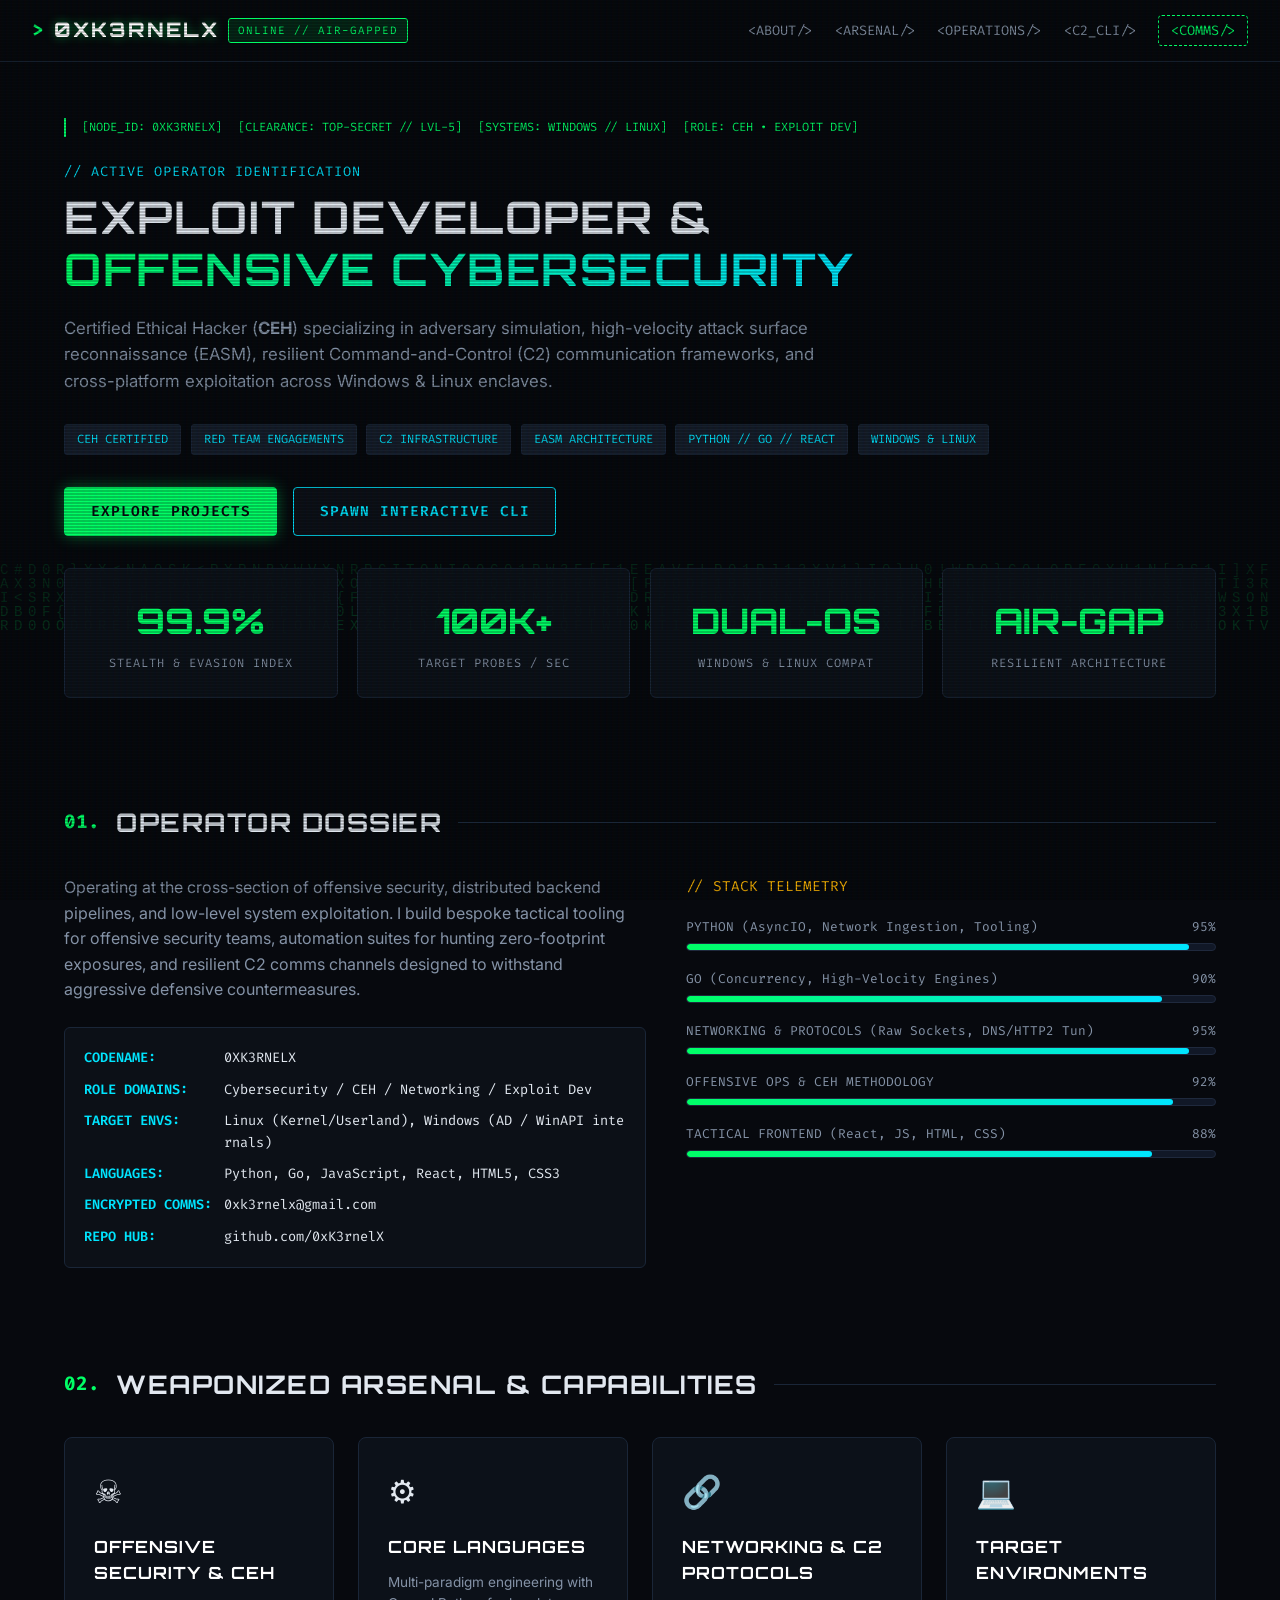
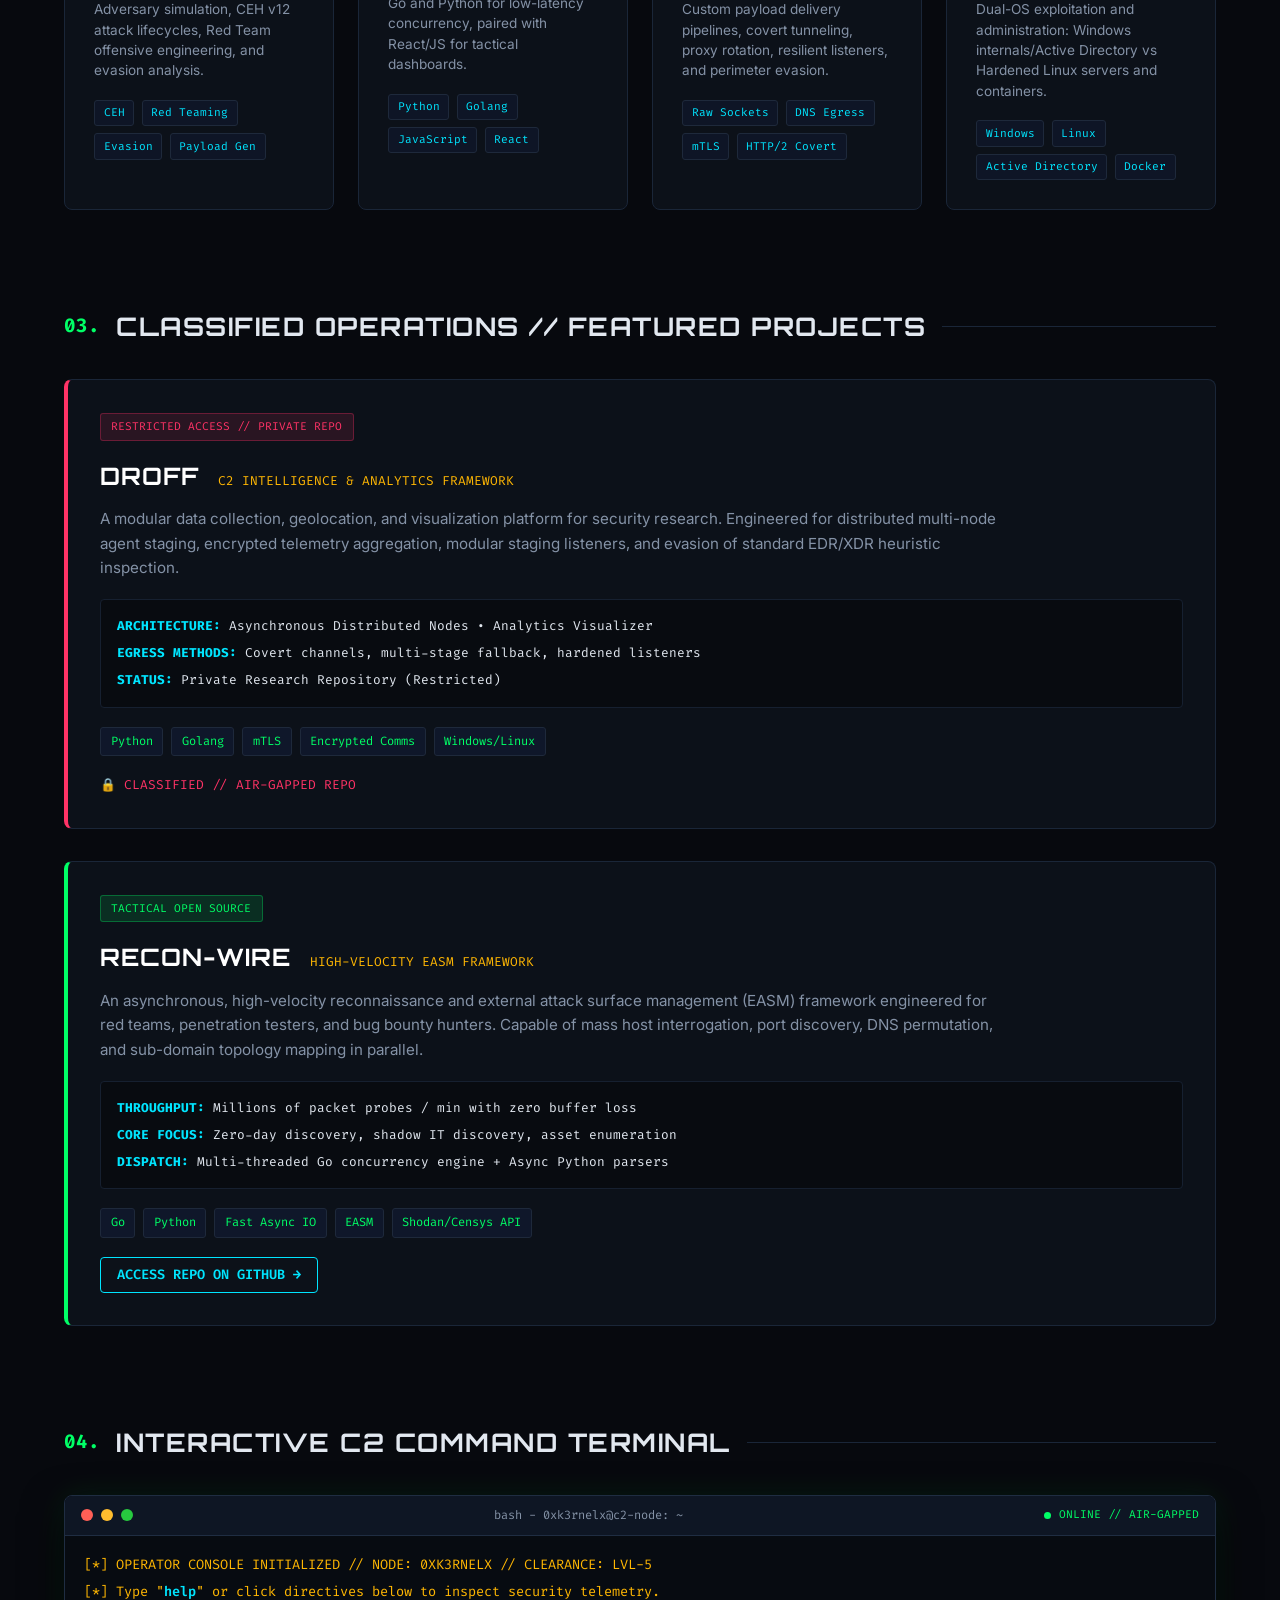
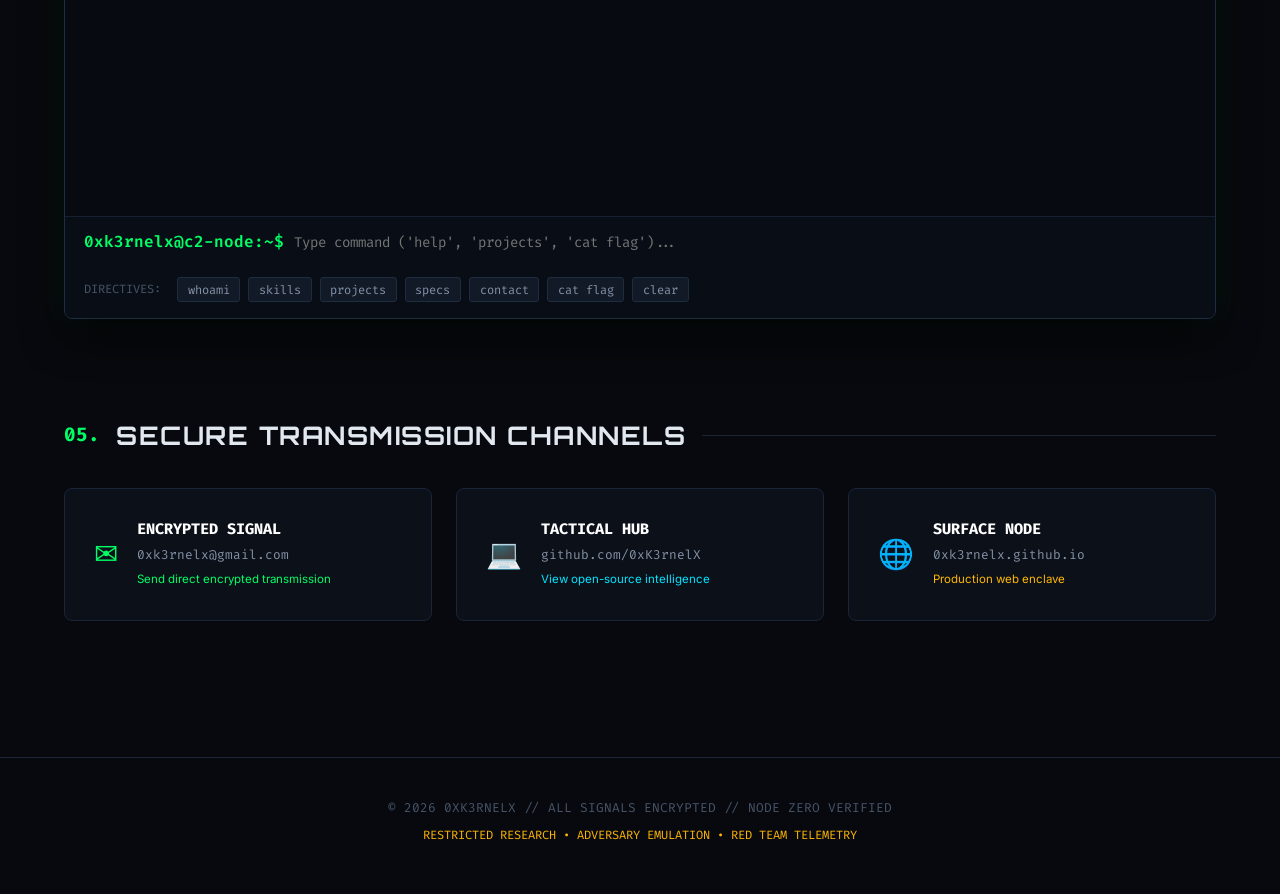
==== commit 6d1845fa: "fix: place index.html, style.css, script.js at root for GitHub Pages instant serving" ====
--- a/index.html
+++ b/index.html
@@ -4,6 +4,7 @@
   <meta charset="UTF-8" />
   <meta name="viewport" content="width=device-width, initial-scale=1.0" />
   <title>0XK3RNELX // Offensive Security &amp; Exploit Engineering</title>
+  <meta name="description" content="Official portfolio and tactical dossier of 0XK3RNELX - Exploit Developer, Certified Ethical Hacker (CEH), C2 Architect, and Author of DROFF &amp; RECON-WIRE." />
   <link rel="preconnect" href="https://fonts.googleapis.com">
   <link rel="preconnect" href="https://fonts.gstatic.com" crossorigin>
   <link href="https://fonts.googleapis.com/css2?family=Fira+Code:wght@300;400;500;600;700&family=Orbitron:wght@600;800;900&family=Inter:wght@300;400;500;600&display=swap" rel="stylesheet">
@@ -19,7 +20,7 @@
       <span class="glitch" data-text="0XK3RNELX">0XK3RNELX</span>
       <span class="badge-status">ONLINE // AIR-GAPPED</span>
     </div>
-    <nav>
+    <nav class="nav-links">
       <a href="#about" class="nav-link">&lt;ABOUT/&gt;</a>
       <a href="#arsenal" class="nav-link">&lt;ARSENAL/&gt;</a>
       <a href="#operations" class="nav-link">&lt;OPERATIONS/&gt;</a>
@@ -33,9 +34,10 @@
     <section class="hero-section">
       <div class="hero-hud">
         <div class="hud-top">
-          <span class="hud-item">[NODE_ID: KRNL-09X]</span>
+          <span class="hud-item">[NODE_ID: 0XK3RNELX]</span>
           <span class="hud-item">[CLEARANCE: TOP-SECRET // LVL-5]</span>
-          <span class="hud-item">[ARCH: x86_64 / LINUX-ARM]</span>
+          <span class="hud-item">[SYSTEMS: WINDOWS // LINUX]</span>
+          <span class="hud-item">[ROLE: CEH &bull; EXPLOIT DEV]</span>
         </div>
       </div>
 
@@ -46,8 +48,7 @@
           <span class="cyber-accent">OFFENSIVE CYBERSECURITY</span>
         </h1>
         <p class="hero-desc">
-          Certified Ethical Hacker (CEH) specializing in weaponized tooling, asynchronous adversary emulation,
-          high-velocity attack surface reconnaissance, and resilient networking infrastructure across Windows &amp; Linux enclaves.
+          Certified Ethical Hacker (<strong>CEH</strong>) specializing in adversary simulation, high-velocity attack surface reconnaissance (EASM), resilient Command-and-Control (C2) communication frameworks, and cross-platform exploitation across Windows &amp; Linux enclaves.
         </p>
         
         <div class="hero-badges">
@@ -55,12 +56,12 @@
           <span class="tag">RED TEAM ENGAGEMENTS</span>
           <span class="tag">C2 INFRASTRUCTURE</span>
           <span class="tag">EASM ARCHITECTURE</span>
-          <span class="tag">DEV-SECOPS</span>
+          <span class="tag">PYTHON // GO // REACT</span>
+          <span class="tag">WINDOWS &amp; LINUX</span>
         </div>
 
         <div class="hero-actions">
           <a href="#operations" class="btn btn-primary">
-            <span class="btn-glitch"></span>
             EXPLORE PROJECTS
           </a>
           <a href="#terminal-sec" class="btn btn-secondary">
@@ -81,7 +82,7 @@
         <div class="metric-label">TARGET PROBES / SEC</div>
       </div>
       <div class="metric-card">
-        <div class="metric-num">MULTI-OS</div>
+        <div class="metric-num">DUAL-OS</div>
         <div class="metric-label">WINDOWS &amp; LINUX COMPAT</div>
       </div>
       <div class="metric-card">
@@ -107,8 +108,9 @@
           </p>
           <div class="intel-block">
             <div class="intel-row"><span class="k">CODENAME:</span> <span class="v">0XK3RNELX</span></div>
-            <div class="intel-row"><span class="k">ROLE DOMAINS:</span> <span class="v">Cybersecurity / CEH / Offensive Networking / Core Dev</span></div>
+            <div class="intel-row"><span class="k">ROLE DOMAINS:</span> <span class="v">Cybersecurity / CEH / Networking / Exploit Dev</span></div>
             <div class="intel-row"><span class="k">TARGET ENVS:</span> <span class="v">Linux (Kernel/Userland), Windows (AD / WinAPI internals)</span></div>
+            <div class="intel-row"><span class="k">LANGUAGES:</span> <span class="v">Python, Go, JavaScript, React, HTML5, CSS3</span></div>
             <div class="intel-row"><span class="k">ENCRYPTED COMMS:</span> <span class="v">0xk3rnelx@gmail.com</span></div>
             <div class="intel-row"><span class="k">REPO HUB:</span> <span class="v">github.com/0xK3rnelX</span></div>
           </div>
@@ -133,8 +135,8 @@
             <div class="sb-track"><div class="sb-fill" style="width: 92%"></div></div>
           </div>
           <div class="skill-bar-box">
-            <div class="sb-header"><span>TACTICAL FRONTEND (React, JS, HTML, CSS)</span><span>85%</span></div>
-            <div class="sb-track"><div class="sb-fill" style="width: 85%"></div></div>
+            <div class="sb-header"><span>TACTICAL FRONTEND (React, JS, HTML, CSS)</span><span>88%</span></div>
+            <div class="sb-track"><div class="sb-fill" style="width: 88%"></div></div>
           </div>
         </div>
       </div>
@@ -201,15 +203,15 @@
           <div class="proj-badge">RESTRICTED ACCESS // PRIVATE REPO</div>
           <div class="project-header">
             <h3 class="project-name">DROFF</h3>
-            <span class="proj-type">C2 INTELLIGENCE FRAMEWORK</span>
+            <span class="proj-type">C2 INTELLIGENCE &amp; ANALYTICS FRAMEWORK</span>
           </div>
           <p class="proj-description">
-            A professional Command and Control (C2) intelligence framework engineered for resilient agent staging, encrypted telemetry aggregation, modular staging listeners, and evasion of standard EDR/XDR heuristic inspection.
+            A modular data collection, geolocation, and visualization platform for security research. Engineered for distributed multi-node agent staging, encrypted telemetry aggregation, modular staging listeners, and evasion of standard EDR/XDR heuristic inspection.
           </p>
           <div class="proj-specs">
-            <div><strong>ARCHITECTURE:</strong> Asynchronous Distributed Nodes</div>
+            <div><strong>ARCHITECTURE:</strong> Asynchronous Distributed Nodes &bull; Analytics Visualizer</div>
             <div><strong>EGRESS METHODS:</strong> Covert channels, multi-stage fallback, hardened listeners</div>
-            <div><strong>STATUS:</strong> Private Research Repository</div>
+            <div><strong>STATUS:</strong> Private Research Repository (Restricted)</div>
           </div>
           <div class="proj-tech">
             <span>Python</span><span>Golang</span><span>mTLS</span><span>Encrypted Comms</span><span>Windows/Linux</span>
@@ -220,8 +222,8 @@
         </article>
 
         <!-- RECON-WIRE -->
-        <article class="project-card">
-          <div class="proj-badge open-source">TACTICAL OPEN SOURCE</div>
+        <article class="project-card open-source">
+          <div class="proj-badge open-source-tag">TACTICAL OPEN SOURCE</div>
           <div class="project-header">
             <h3 class="project-name">RECON-WIRE</h3>
             <span class="proj-type">HIGH-VELOCITY EASM FRAMEWORK</span>
@@ -250,96 +252,93 @@
     <section id="terminal-sec" class="section">
       <div class="section-header">
         <span class="sec-num">04.</span>
-        <h2>EMBEDDED C2 CONSOLE</h2>
-        <div class="sec-line"></div>
-      </div>
-
-      <div class="terminal-container">
-        <div class="terminal-bar">
+        <h2>INTERACTIVE C2 COMMAND TERMINAL</h2>
+        <div class="sec-line"></div>
+      </div>
+
+      <div class="terminal-window">
+        <div class="terminal-header">
           <div class="terminal-buttons">
-            <span class="tb-dot tb-red"></span>
-            <span class="tb-dot tb-yellow"></span>
-            <span class="tb-dot tb-green"></span>
-          </div>
-          <div class="tb-title">root@0xk3rnelx-box:~# bash --interactive</div>
-        </div>
+            <span class="tb-btn red"></span>
+            <span class="tb-btn yellow"></span>
+            <span class="tb-btn green"></span>
+          </div>
+          <span class="terminal-title">bash - 0xk3rnelx@c2-node: ~</span>
+          <div class="terminal-telemetry">
+            <span class="telemetry-dot"></span>
+            <span>ONLINE // AIR-GAPPED</span>
+          </div>
+        </div>
+
         <div class="terminal-body" id="terminal-output">
-          <div class="t-line intro-line">[+] Initializing interactive session with 0XK3RNELX node...</div>
-          <div class="t-line intro-line">[+] Identity: CEH / Offensive Sec Specialist / Exploit Dev</div>
-          <div class="t-line intro-line">[+] Available commands: <span class="t-highlight">help</span>, <span class="t-highlight">whoami</span>, <span class="t-highlight">skills</span>, <span class="t-highlight">projects</span>, <span class="t-highlight">contact</span>, <span class="t-highlight">clear</span></div>
-          <div class="t-line">&nbsp;</div>
-        </div>
+          <div class="t-line">
+            <span style="color: var(--accent-amber);">[*] OPERATOR CONSOLE INITIALIZED // NODE: 0XK3RNELX // CLEARANCE: LVL-5</span>
+          </div>
+          <div class="t-line">
+            <span style="color: var(--accent-amber);">[*] Type &quot;<span class="t-highlight">help</span>&quot; or click directives below to inspect security telemetry.</span>
+          </div>
+        </div>
+
         <div class="terminal-input-row">
           <span class="t-prompt">0xk3rnelx@c2-node:~$</span>
-          <input type="text" id="terminal-input" autocomplete="off" spellcheck="false" placeholder="Type 'help'..." />
-        </div>
-      </div>
-    </section>
-
-    <!-- Contact & Comms Section -->
+          <input type="text" id="terminal-input" placeholder="Type command ('help', 'projects', 'cat flag')..." autocomplete="off" spellcheck="false" />
+        </div>
+
+        <div class="terminal-quick-btns">
+          <span style="font-size: 0.75rem; color: var(--text-dim); align-self: center; margin-right: 0.5rem;">DIRECTIVES:</span>
+          <button class="quick-cmd-btn" data-cmd="whoami">whoami</button>
+          <button class="quick-cmd-btn" data-cmd="skills">skills</button>
+          <button class="quick-cmd-btn" data-cmd="projects">projects</button>
+          <button class="quick-cmd-btn" data-cmd="specs">specs</button>
+          <button class="quick-cmd-btn" data-cmd="contact">contact</button>
+          <button class="quick-cmd-btn" data-cmd="cat flag">cat flag</button>
+          <button class="quick-cmd-btn" data-cmd="clear">clear</button>
+        </div>
+      </div>
+    </section>
+
+    <!-- Transmission / Contact Channels -->
     <section id="contact" class="section">
       <div class="section-header">
         <span class="sec-num">05.</span>
-        <h2>TRANSMIT ENCRYPTED COMMS</h2>
-        <div class="sec-line"></div>
-      </div>
-
-      <div class="comms-box">
-        <div class="comms-info">
-          <h3>ESTABLISH CONNECTION</h3>
-          <p>
-            Looking for offensive security collaboration, red-team assessments, adversary emulation frameworks, or engineering hardened distributed networks? Dispatch a signal to my secure mailbox.
-          </p>
-          <div class="contact-links">
-            <a href="mailto:0xk3rnelx@gmail.com" class="comms-item">
-              <span class="ci-icon">&#9993;</span>
-              <div>
-                <div class="ci-lbl">SECURE EMAIL</div>
-                <div class="ci-val">0xk3rnelx@gmail.com</div>
-              </div>
-            </a>
-            <a href="https://github.com/0xK3rnelX" target="_blank" rel="noopener" class="comms-item">
-              <span class="ci-icon">&#128187;</span>
-              <div>
-                <div class="ci-lbl">GITHUB PROFILE</div>
-                <div class="ci-val">github.com/0xK3rnelX</div>
-              </div>
-            </a>
-            <a href="https://0xk3rnelx.github.io" target="_blank" rel="noopener" class="comms-item">
-              <span class="ci-icon">&#127760;</span>
-              <div>
-                <div class="ci-lbl">DEPLOYED DOMAIN</div>
-                <div class="ci-val">0xk3rnelx.github.io</div>
-              </div>
-            </a>
-          </div>
-        </div>
-
-        <div class="quick-ping">
-          <h4>// SEND DIRECT SIGNAL</h4>
-          <form id="contact-form" onsubmit="event.preventDefault(); window.location.href='mailto:0xk3rnelx@gmail.com?subject=Transmission%20to%200XK3RNELX&body=Hi%200XK3RNELX,%0A%0A';">
-            <div class="form-group">
-              <label for="msg-subj">SUBJECT HEADER</label>
-              <input type="text" id="msg-subj" placeholder="e.g. Red Team Engagement / C2 Intel / Consulting" required />
-            </div>
-            <div class="form-group">
-              <label for="msg-body">PAYLOAD CONTENT</label>
-              <textarea id="msg-body" rows="4" placeholder="Enter encrypted transmission..." required></textarea>
-            </div>
-            <button type="submit" class="btn btn-primary" style="width: 100%;">
-              TRANSMIT DISPATCH &rarr;
-            </button>
-          </form>
-        </div>
+        <h2>SECURE TRANSMISSION CHANNELS</h2>
+        <div class="sec-line"></div>
+      </div>
+
+      <div class="contact-grid">
+        <a href="mailto:0xk3rnelx@gmail.com" class="contact-card email">
+          <div class="contact-icon" style="color: var(--accent-green);">&#9993;</div>
+          <div class="contact-info">
+            <h4>ENCRYPTED SIGNAL</h4>
+            <p>0xk3rnelx@gmail.com</p>
+            <span style="font-size: 0.72rem; color: var(--accent-green);">Send direct encrypted transmission</span>
+          </div>
+        </a>
+
+        <a href="https://github.com/0xK3rnelX" target="_blank" rel="noopener" class="contact-card github">
+          <div class="contact-icon" style="color: var(--accent-cyan);">&#128187;</div>
+          <div class="contact-info">
+            <h4>TACTICAL HUB</h4>
+            <p>github.com/0xK3rnelX</p>
+            <span style="font-size: 0.72rem; color: var(--accent-cyan);">View open-source intelligence</span>
+          </div>
+        </a>
+
+        <a href="https://0xk3rnelx.github.io" target="_blank" rel="noopener" class="contact-card web">
+          <div class="contact-icon" style="color: var(--accent-amber);">&#127760;</div>
+          <div class="contact-info">
+            <h4>SURFACE NODE</h4>
+            <p>0xk3rnelx.github.io</p>
+            <span style="font-size: 0.72rem; color: var(--accent-amber);">Production web enclave</span>
+          </div>
+        </a>
       </div>
     </section>
   </main>
 
   <footer class="cyber-footer">
-    <div class="container footer-content">
-      <div>&copy; <span id="year">2026</span> <strong>0XK3RNELX</strong>. ALL PROTOCOLS VERIFIED.</div>
-      <div class="footer-status">SYSTEM STATUS: <span class="status-live">STEALTH ACTIVE</span></div>
-    </div>
+    <p>&copy; <span id="year">2026</span> 0XK3RNELX // ALL SIGNALS ENCRYPTED // NODE ZERO VERIFIED</p>
+    <p class="footer-warning">RESTRICTED RESEARCH &bull; ADVERSARY EMULATION &bull; RED TEAM TELEMETRY</p>
   </footer>
 
   <script src="script.js"></script>
--- a/style.css
+++ b/style.css
@@ -6,24 +6,25 @@
 :root {
   --bg-primary: #07090e;
   --bg-secondary: #0c1017;
-  --bg-card: rgba(14, 19, 28, 0.85);
-  --bg-card-hover: rgba(22, 30, 44, 0.95);
+  --bg-card: rgba(14, 19, 28, 0.88);
+  --bg-card-hover: rgba(20, 28, 42, 0.96);
   --border-color: #1a2638;
-  --border-glow: #00ff6640;
+  --border-glow: rgba(0, 255, 102, 0.25);
   
   --accent-green: #00ff66;
   --accent-cyan: #00e5ff;
   --accent-red: #ff3366;
   --accent-amber: #ffb703;
-  --accent-dim: #00ff6633;
+  --accent-purple: #a855f7;
+  --accent-dim: rgba(0, 255, 102, 0.15);
 
   --text-main: #e2e8f0;
   --text-muted: #8492a6;
   --text-dim: #475569;
 
-  --font-mono: 'Fira Code', monospace;
-  --font-display: 'Orbitron', sans-serif;
-  --font-body: 'Inter', sans-serif;
+  --font-mono: 'Fira Code', 'Courier New', monospace;
+  --font-display: 'Orbitron', -apple-system, sans-serif;
+  --font-body: 'Inter', -apple-system, sans-serif;
 }
 
 * {
@@ -43,7 +44,23 @@
   min-height: 100vh;
 }
 
-/* Matrix background canvas */
+/* Custom scrollbars */
+::-webkit-scrollbar {
+  width: 7px;
+  height: 7px;
+}
+::-webkit-scrollbar-track {
+  background: var(--bg-primary);
+}
+::-webkit-scrollbar-thumb {
+  background: #1e293b;
+  border-radius: 4px;
+}
+::-webkit-scrollbar-thumb:hover {
+  background: var(--accent-cyan);
+}
+
+/* Matrix Background Canvas */
 #matrix-canvas {
   position: fixed;
   top: 0;
@@ -51,52 +68,51 @@
   width: 100vw;
   height: 100vh;
   z-index: 0;
-  opacity: 0.15;
+  opacity: 0.16;
   pointer-events: none;
 }
 
-/* CRT Scanline and Flicker Overlay */
+/* CRT Scanline & Subtle Glitch Overlay */
 .crt-overlay {
   position: fixed;
   top: 0;
   left: 0;
   width: 100%;
   height: 100%;
+  pointer-events: none;
+  z-index: 999;
   background: linear-gradient(
     rgba(18, 16, 16, 0) 50%, 
-    rgba(0, 0, 0, 0.25) 50%
+    rgba(0, 0, 0, 0.22) 50%
   ), linear-gradient(
     90deg,
-    rgba(255, 0, 0, 0.03),
+    rgba(255, 0, 0, 0.02),
     rgba(0, 255, 0, 0.01),
-    rgba(0, 0, 255, 0.03)
+    rgba(0, 0, 255, 0.02)
   );
   background-size: 100% 3px, 6px 100%;
-  z-index: 99;
-  pointer-events: none;
-}
-
-/* Container */
+}
+
 .container {
-  width: 90%;
   max-width: 1200px;
   margin: 0 auto;
+  padding: 0 1.5rem;
   position: relative;
   z-index: 10;
 }
 
-/* ================= NAV ================= */
+/* Cyber Header Navigation */
 .cyber-nav {
   position: sticky;
   top: 0;
   z-index: 100;
-  background: rgba(7, 9, 14, 0.88);
+  background: rgba(7, 9, 14, 0.92);
   backdrop-filter: blur(12px);
   border-bottom: 1px solid var(--border-color);
+  padding: 0.9rem 2rem;
   display: flex;
   justify-content: space-between;
   align-items: center;
-  padding: 1rem 5%;
 }
 
 .brand {
@@ -104,239 +120,221 @@
   align-items: center;
   gap: 0.6rem;
   font-family: var(--font-mono);
-  font-weight: 700;
 }
 
 .prompt-arrow {
   color: var(--accent-green);
-  font-size: 1.3rem;
-  animation: blink 1s infinite alternate;
+  font-weight: 800;
+  font-size: 1.2rem;
 }
 
 .glitch {
   font-family: var(--font-display);
-  font-size: 1.4rem;
+  font-weight: 800;
+  font-size: 1.25rem;
   letter-spacing: 2px;
   color: #fff;
+  text-shadow: 0 0 10px rgba(0, 255, 102, 0.5);
+}
+
+.badge-status {
+  font-size: 0.68rem;
+  background: rgba(0, 255, 102, 0.12);
+  color: var(--accent-green);
+  border: 1px solid var(--accent-green);
+  padding: 0.18rem 0.55rem;
+  border-radius: 3px;
+  letter-spacing: 1px;
+}
+
+.nav-links {
+  display: flex;
+  gap: 1.4rem;
+  align-items: center;
+}
+
+.nav-link {
+  color: var(--text-muted);
+  text-decoration: none;
+  font-family: var(--font-mono);
+  font-size: 0.85rem;
+  transition: all 0.2s ease;
   position: relative;
-  text-shadow: 0 0 10px rgba(0, 255, 102, 0.5);
-}
-
-.badge-status {
+}
+
+.nav-link:hover, .nav-link.active {
+  color: var(--accent-cyan);
+  text-shadow: 0 0 8px rgba(0, 229, 255, 0.6);
+}
+
+.nav-link.highlight {
+  color: var(--accent-green);
+  border: 1px dashed var(--accent-green);
+  padding: 0.25rem 0.75rem;
+  border-radius: 4px;
+}
+.nav-link.highlight:hover {
   background: rgba(0, 255, 102, 0.1);
-  border: 1px solid var(--accent-green);
-  color: var(--accent-green);
-  font-size: 0.65rem;
-  padding: 0.2rem 0.5rem;
-  border-radius: 2px;
+}
+
+/* Hero Section */
+.hero-section {
+  padding: 3.5rem 0 2rem;
+}
+
+.hero-hud {
+  margin-bottom: 1.5rem;
+  border-left: 2px solid var(--accent-green);
+  padding-left: 1rem;
+}
+
+.hud-top {
+  display: flex;
+  flex-wrap: wrap;
+  gap: 1rem;
+  font-family: var(--font-mono);
+  font-size: 0.75rem;
+  color: var(--accent-green);
+}
+
+.intel-tag {
+  font-family: var(--font-mono);
+  font-size: 0.85rem;
+  color: var(--accent-cyan);
+  margin-bottom: 0.6rem;
   letter-spacing: 1px;
-}
-
-nav {
-  display: flex;
-  gap: 1.5rem;
-  align-items: center;
-}
-
-.nav-link {
-  font-family: var(--font-mono);
-  font-size: 0.85rem;
-  color: var(--text-muted);
-  text-decoration: none;
-  transition: all 0.25s ease;
-  letter-spacing: 1px;
-}
-
-.nav-link:hover, .nav-link.active {
-  color: var(--accent-green);
-  text-shadow: 0 0 8px rgba(0, 255, 102, 0.6);
-}
-
-.nav-link.highlight {
-  color: var(--accent-cyan);
-  border: 1px dashed var(--accent-cyan);
-  padding: 0.3rem 0.8rem;
-  border-radius: 4px;
-}
-
-.nav-link.highlight:hover {
-  background: rgba(0, 229, 255, 0.1);
-  box-shadow: 0 0 15px rgba(0, 229, 255, 0.3);
-}
-
-/* ================= HERO HUD ================= */
-.hero-section {
-  padding: 5rem 0 3rem;
-  position: relative;
-}
-
-.hero-hud {
-  font-family: var(--font-mono);
-  font-size: 0.75rem;
-  color: var(--text-dim);
-  border-bottom: 1px solid var(--border-color);
-  padding-bottom: 0.8rem;
-  margin-bottom: 2rem;
-}
-
-.hud-top {
-  display: flex;
-  gap: 2rem;
-  flex-wrap: wrap;
-}
-
-.hud-item {
-  color: var(--accent-green);
-  opacity: 0.85;
-}
-
-.intel-tag {
-  font-family: var(--font-mono);
-  font-size: 0.85rem;
-  color: var(--accent-cyan);
-  margin-bottom: 0.8rem;
-  letter-spacing: 2px;
 }
 
 .hero-title {
   font-family: var(--font-display);
-  font-size: clamp(2rem, 5vw, 3.8rem);
+  font-size: 2.8rem;
   line-height: 1.15;
-  font-weight: 900;
-  letter-spacing: 1px;
-  margin-bottom: 1.5rem;
+  letter-spacing: 1.5px;
+  margin-bottom: 1.2rem;
 }
 
 .cyber-accent {
-  color: var(--accent-green);
-  text-shadow: 0 0 20px rgba(0, 255, 102, 0.4);
+  background: linear-gradient(90deg, var(--accent-green), var(--accent-cyan));
+  -webkit-background-clip: text;
+  -webkit-text-fill-color: transparent;
 }
 
 .hero-desc {
   max-width: 780px;
-  font-size: 1.15rem;
-  color: var(--text-muted);
-  line-height: 1.8;
-  margin-bottom: 2rem;
+  font-size: 1.05rem;
+  color: var(--text-muted);
+  margin-bottom: 1.8rem;
 }
 
 .hero-badges {
   display: flex;
   flex-wrap: wrap;
   gap: 0.6rem;
-  margin-bottom: 2.5rem;
+  margin-bottom: 2rem;
 }
 
 .tag {
   font-family: var(--font-mono);
   font-size: 0.75rem;
-  padding: 0.35rem 0.75rem;
-  background: rgba(26, 38, 56, 0.5);
+  background: rgba(30, 41, 59, 0.7);
   border: 1px solid var(--border-color);
-  color: var(--accent-cyan);
-  border-radius: 2px;
+  padding: 0.3rem 0.75rem;
+  border-radius: 3px;
+  color: var(--accent-cyan);
 }
 
 .hero-actions {
   display: flex;
-  gap: 1.2rem;
+  gap: 1rem;
   flex-wrap: wrap;
 }
 
-/* ================= BUTTONS ================= */
 .btn {
+  display: inline-flex;
+  align-items: center;
+  gap: 0.5rem;
   font-family: var(--font-mono);
   font-size: 0.9rem;
+  padding: 0.75rem 1.6rem;
+  border-radius: 4px;
+  text-decoration: none;
+  cursor: pointer;
+  transition: all 0.25s ease;
   font-weight: 600;
-  text-decoration: none;
-  padding: 0.85rem 1.8rem;
-  border-radius: 3px;
-  cursor: pointer;
-  display: inline-flex;
-  align-items: center;
-  justify-content: center;
   letter-spacing: 1px;
-  transition: all 0.3s cubic-bezier(0.16, 1, 0.3, 1);
-  position: relative;
-  overflow: hidden;
 }
 
 .btn-primary {
   background: var(--accent-green);
   color: #07090e;
   border: 1px solid var(--accent-green);
-  box-shadow: 0 0 15px rgba(0, 255, 102, 0.35);
-}
-
+  box-shadow: 0 0 15px rgba(0, 255, 102, 0.4);
+}
 .btn-primary:hover {
-  background: #26ff7d;
-  box-shadow: 0 0 25px rgba(0, 255, 102, 0.6);
+  background: #33ff85;
+  box-shadow: 0 0 25px rgba(0, 255, 102, 0.7);
   transform: translateY(-2px);
 }
 
 .btn-secondary {
-  background: transparent;
+  background: rgba(14, 19, 28, 0.8);
   color: var(--accent-cyan);
   border: 1px solid var(--accent-cyan);
 }
-
 .btn-secondary:hover {
-  background: rgba(0, 229, 255, 0.1);
-  box-shadow: 0 0 20px rgba(0, 229, 255, 0.4);
+  background: rgba(0, 229, 255, 0.15);
+  box-shadow: 0 0 18px rgba(0, 229, 255, 0.4);
   transform: translateY(-2px);
 }
 
-/* ================= METRICS GRID ================= */
+/* Metrics Grid */
 .metrics-grid {
   display: grid;
   grid-template-columns: repeat(auto-fit, minmax(220px, 1fr));
   gap: 1.2rem;
-  margin: 3rem 0 5rem;
+  margin-bottom: 4rem;
 }
 
 .metric-card {
   background: var(--bg-card);
   border: 1px solid var(--border-color);
   padding: 1.5rem;
+  border-radius: 6px;
   text-align: center;
-  border-radius: 4px;
+  transition: all 0.3s ease;
   position: relative;
-  transition: transform 0.3s ease, border-color 0.3s ease;
-}
-
+}
 .metric-card:hover {
-  transform: translateY(-4px);
-  border-color: var(--accent-green);
-  box-shadow: 0 5px 20px rgba(0, 255, 102, 0.1);
+  border-color: var(--accent-cyan);
+  box-shadow: 0 0 18px rgba(0, 229, 255, 0.25);
+  transform: translateY(-3px);
 }
 
 .metric-num {
   font-family: var(--font-display);
   font-size: 2.2rem;
-  font-weight: 700;
+  font-weight: 800;
   color: var(--accent-green);
   margin-bottom: 0.3rem;
-  text-shadow: 0 0 10px rgba(0, 255, 102, 0.3);
 }
 
 .metric-label {
   font-family: var(--font-mono);
-  font-size: 0.72rem;
-  color: var(--text-muted);
+  font-size: 0.75rem;
   letter-spacing: 1px;
-}
-
-/* ================= SECTIONS COMMON ================= */
+  color: var(--text-muted);
+}
+
+/* Section Common */
 .section {
-  padding: 5rem 0;
-  border-top: 1px solid rgba(26, 38, 56, 0.5);
+  padding: 2.5rem 0 3.5rem;
 }
 
 .section-header {
   display: flex;
   align-items: center;
   gap: 1rem;
-  margin-bottom: 3rem;
+  margin-bottom: 2rem;
 }
 
 .sec-num {
@@ -348,77 +346,68 @@
 
 .section-header h2 {
   font-family: var(--font-display);
-  font-size: 1.8rem;
-  letter-spacing: 2px;
-  color: #fff;
+  font-size: 1.6rem;
+  letter-spacing: 1.5px;
+  white-space: nowrap;
 }
 
 .sec-line {
-  flex-grow: 1;
   height: 1px;
-  background: linear-gradient(90deg, var(--border-color) 0%, transparent 100%);
-}
-
-/* ================= DOSSIER ================= */
+  background: var(--border-color);
+  width: 100%;
+}
+
+/* Dossier Grid */
 .dossier-grid {
   display: grid;
-  grid-template-columns: 1fr 1fr;
-  gap: 3rem;
-}
-
-@media (max-width: 860px) {
-  .dossier-grid {
-    grid-template-columns: 1fr;
-  }
+  grid-template-columns: 1.1fr 1fr;
+  gap: 2.5rem;
 }
 
 .dossier-bio p {
   color: var(--text-muted);
-  font-size: 1.05rem;
-  line-height: 1.8;
-  margin-bottom: 1.8rem;
+  font-size: 1rem;
+  margin-bottom: 1.5rem;
 }
 
 .intel-block {
-  background: var(--bg-card);
+  background: var(--bg-secondary);
   border: 1px solid var(--border-color);
+  border-radius: 6px;
   padding: 1.2rem;
   font-family: var(--font-mono);
   font-size: 0.85rem;
-  border-radius: 4px;
 }
 
 .intel-row {
   display: flex;
-  padding: 0.4rem 0;
-  border-bottom: 1px dashed rgba(255, 255, 255, 0.05);
-}
-
+  margin-bottom: 0.6rem;
+}
 .intel-row:last-child {
-  border-bottom: none;
+  margin-bottom: 0;
 }
 
 .intel-row .k {
-  color: var(--accent-green);
-  width: 150px;
+  color: var(--accent-cyan);
+  width: 140px;
   flex-shrink: 0;
-}
-
+  font-weight: 600;
+}
 .intel-row .v {
   color: var(--text-main);
   word-break: break-all;
 }
 
+/* Skill Bars */
 .tech-radar-title {
   font-family: var(--font-mono);
-  color: var(--accent-cyan);
-  font-size: 0.85rem;
-  letter-spacing: 2px;
-  margin-bottom: 1.5rem;
+  color: var(--accent-amber);
+  font-size: 0.9rem;
+  margin-bottom: 1.2rem;
 }
 
 .skill-bar-box {
-  margin-bottom: 1.3rem;
+  margin-bottom: 1.1rem;
 }
 
 .sb-header {
@@ -426,28 +415,27 @@
   justify-content: space-between;
   font-family: var(--font-mono);
   font-size: 0.8rem;
-  margin-bottom: 0.4rem;
-  color: var(--text-main);
+  margin-bottom: 0.35rem;
+  color: var(--text-muted);
 }
 
 .sb-track {
   width: 100%;
-  height: 6px;
-  background: #131b26;
-  border-radius: 3px;
+  height: 8px;
+  background: #111827;
+  border-radius: 4px;
   overflow: hidden;
-  border: 1px solid var(--border-color);
+  border: 1px solid #1f293d;
 }
 
 .sb-fill {
   height: 100%;
-  background: linear-gradient(90deg, var(--accent-green) 0%, var(--accent-cyan) 100%);
-  border-radius: 3px;
-  box-shadow: 0 0 10px rgba(0, 255, 102, 0.5);
+  background: linear-gradient(90deg, var(--accent-green), var(--accent-cyan));
+  border-radius: 4px;
   transition: width 1s ease-in-out;
 }
 
-/* ================= ARSENAL ================= */
+/* Arsenal Grid */
 .arsenal-grid {
   display: grid;
   grid-template-columns: repeat(auto-fit, minmax(260px, 1fr));
@@ -457,56 +445,53 @@
 .arsenal-card {
   background: var(--bg-card);
   border: 1px solid var(--border-color);
-  padding: 2rem 1.5rem;
-  border-radius: 4px;
+  border-radius: 8px;
+  padding: 1.8rem;
   transition: all 0.3s ease;
-  position: relative;
-}
-
+}
 .arsenal-card:hover {
-  transform: translateY(-6px);
-  border-color: var(--accent-cyan);
-  box-shadow: 0 10px 30px rgba(0, 229, 255, 0.12);
+  border-color: var(--accent-green);
+  transform: translateY(-4px);
+  box-shadow: 0 8px 24px rgba(0, 255, 102, 0.15);
 }
 
 .card-icon {
-  font-size: 2.2rem;
-  color: var(--accent-green);
+  font-size: 2rem;
   margin-bottom: 1rem;
 }
 
 .arsenal-card h3 {
   font-family: var(--font-display);
-  font-size: 1.15rem;
+  font-size: 1.05rem;
   letter-spacing: 1px;
+  margin-bottom: 0.75rem;
   color: #fff;
-  margin-bottom: 0.8rem;
 }
 
 .arsenal-card p {
-  color: var(--text-muted);
-  font-size: 0.9rem;
-  line-height: 1.6;
-  margin-bottom: 1.4rem;
+  font-size: 0.85rem;
+  color: var(--text-muted);
+  margin-bottom: 1.2rem;
+  line-height: 1.5;
 }
 
 .card-tags {
   display: flex;
   flex-wrap: wrap;
-  gap: 0.4rem;
+  gap: 0.45rem;
 }
 
 .card-tags span {
   font-family: var(--font-mono);
   font-size: 0.7rem;
-  background: #101622;
-  border: 1px solid var(--border-color);
-  color: var(--text-muted);
-  padding: 0.2rem 0.5rem;
-  border-radius: 2px;
-}
-
-/* ================= PROJECTS ================= */
+  background: rgba(15, 23, 42, 0.8);
+  border: 1px solid #1e293b;
+  padding: 0.2rem 0.55rem;
+  border-radius: 3px;
+  color: var(--accent-cyan);
+}
+
+/* Project Cards */
 .project-list {
   display: flex;
   flex-direction: column;
@@ -516,358 +501,339 @@
 .project-card {
   background: var(--bg-card);
   border: 1px solid var(--border-color);
-  border-radius: 6px;
-  padding: 2.2rem;
+  border-radius: 8px;
+  padding: 2rem;
   position: relative;
   transition: all 0.3s ease;
 }
-
 .project-card:hover {
-  border-color: var(--accent-green);
-  box-shadow: 0 8px 30px rgba(0, 255, 102, 0.1);
+  border-color: var(--accent-cyan);
+  box-shadow: 0 0 25px rgba(0, 229, 255, 0.15);
 }
 
 .project-card.classified {
   border-left: 4px solid var(--accent-red);
 }
+.project-card.open-source {
+  border-left: 4px solid var(--accent-green);
+}
 
 .proj-badge {
   font-family: var(--font-mono);
   font-size: 0.7rem;
+  padding: 0.25rem 0.65rem;
+  border-radius: 3px;
   display: inline-block;
-  padding: 0.2rem 0.6rem;
-  background: rgba(255, 51, 102, 0.15);
-  border: 1px solid var(--accent-red);
+  margin-bottom: 1rem;
+  background: rgba(255, 51, 102, 0.12);
   color: var(--accent-red);
-  margin-bottom: 1rem;
-  letter-spacing: 1px;
-}
-
-.proj-badge.open-source {
-  background: rgba(0, 255, 102, 0.15);
-  border-color: var(--accent-green);
-  color: var(--accent-green);
+  border: 1px solid rgba(255, 51, 102, 0.3);
+}
+
+.proj-badge.open-source-tag {
+  background: rgba(0, 255, 102, 0.12);
+  color: var(--accent-green);
+  border: 1px solid rgba(0, 255, 102, 0.3);
 }
 
 .project-header {
   display: flex;
-  justify-content: space-between;
   align-items: baseline;
+  gap: 1.2rem;
+  margin-bottom: 0.75rem;
   flex-wrap: wrap;
-  gap: 1rem;
-  margin-bottom: 1rem;
 }
 
 .project-name {
   font-family: var(--font-display);
-  font-size: 1.8rem;
+  font-size: 1.5rem;
   color: #fff;
-  letter-spacing: 2px;
+  letter-spacing: 1px;
 }
 
 .proj-type {
   font-family: var(--font-mono);
-  color: var(--accent-cyan);
-  font-size: 0.85rem;
-  letter-spacing: 1px;
+  font-size: 0.8rem;
+  color: var(--accent-amber);
 }
 
 .proj-description {
   color: var(--text-muted);
-  font-size: 1rem;
-  line-height: 1.7;
-  margin-bottom: 1.5rem;
+  font-size: 0.95rem;
+  margin-bottom: 1.2rem;
+  max-width: 900px;
 }
 
 .proj-specs {
-  background: rgba(10, 14, 22, 0.8);
-  border: 1px solid var(--border-color);
+  background: rgba(7, 9, 14, 0.7);
+  border: 1px solid #162030;
   border-radius: 4px;
   padding: 1rem;
+  margin-bottom: 1.2rem;
   font-family: var(--font-mono);
   font-size: 0.8rem;
-  color: var(--text-muted);
-  margin-bottom: 1.5rem;
-  line-height: 1.8;
+  display: flex;
+  flex-direction: column;
+  gap: 0.4rem;
 }
 
 .proj-specs strong {
-  color: var(--accent-green);
+  color: var(--accent-cyan);
 }
 
 .proj-tech {
   display: flex;
   flex-wrap: wrap;
   gap: 0.5rem;
-  margin-bottom: 1.8rem;
+  margin-bottom: 1.2rem;
 }
 
 .proj-tech span {
   font-family: var(--font-mono);
   font-size: 0.75rem;
-  background: rgba(0, 229, 255, 0.08);
-  border: 1px solid rgba(0, 229, 255, 0.25);
-  color: var(--accent-cyan);
+  background: #0f172a;
+  border: 1px solid #1e293b;
   padding: 0.25rem 0.6rem;
   border-radius: 3px;
+  color: var(--accent-green);
 }
 
 .proj-footer {
   display: flex;
-  align-items: center;
-  justify-content: space-between;
+  justify-content: flex-start;
+  align-items: center;
 }
 
 .access-tag {
   font-family: var(--font-mono);
   font-size: 0.8rem;
   color: var(--accent-red);
-  letter-spacing: 1px;
 }
 
 .proj-link {
   font-family: var(--font-mono);
-  color: var(--accent-green);
+  font-size: 0.85rem;
+  color: var(--accent-cyan);
   text-decoration: none;
   font-weight: 600;
-  font-size: 0.85rem;
-  letter-spacing: 1px;
-  transition: all 0.25s ease;
-  border-bottom: 1px dashed var(--accent-green);
-  padding-bottom: 2px;
-}
-
+  border: 1px solid var(--accent-cyan);
+  padding: 0.4rem 1rem;
+  border-radius: 4px;
+  transition: all 0.2s ease;
+}
 .proj-link:hover {
-  color: #fff;
-  border-bottom-style: solid;
-}
-
-/* ================= TERMINAL ================= */
-.terminal-container {
-  background: #05070a;
-  border: 1px solid var(--border-color);
-  border-radius: 6px;
+  background: rgba(0, 229, 255, 0.15);
+  box-shadow: 0 0 10px rgba(0, 229, 255, 0.4);
+}
+
+/* Interactive C2 Terminal HUD */
+.terminal-window {
+  background: rgba(8, 12, 18, 0.95);
+  border: 1px solid #1f2d42;
+  border-radius: 8px;
+  box-shadow: 0 15px 40px rgba(0, 0, 0, 0.8), 0 0 30px rgba(0, 255, 102, 0.1);
   overflow: hidden;
-  box-shadow: 0 10px 40px rgba(0, 0, 0, 0.7);
-}
-
-.terminal-bar {
-  background: #0b0f17;
+  font-family: var(--font-mono);
+}
+
+.terminal-header {
+  background: #0e1624;
   padding: 0.6rem 1rem;
   display: flex;
-  align-items: center;
-  border-bottom: 1px solid var(--border-color);
+  justify-content: space-between;
+  align-items: center;
+  border-bottom: 1px solid #1f2d42;
 }
 
 .terminal-buttons {
   display: flex;
-  gap: 6px;
-}
-
-.tb-dot {
+  gap: 0.5rem;
+}
+
+.tb-btn {
   width: 12px;
   height: 12px;
   border-radius: 50%;
-}
-
-.tb-red { background: #ff5f56; }
-.tb-yellow { background: #ffbd2e; }
-.tb-green { background: #27c93f; }
-
-.tb-title {
-  flex-grow: 1;
-  text-align: center;
-  font-family: var(--font-mono);
+  display: inline-block;
+}
+.tb-btn.red { background: #ff5f56; }
+.tb-btn.yellow { background: #ffbd2e; }
+.tb-btn.green { background: #27c93f; }
+
+.terminal-title {
   font-size: 0.75rem;
-  color: var(--text-dim);
+  color: var(--text-muted);
+}
+
+.terminal-telemetry {
+  display: flex;
+  align-items: center;
+  gap: 0.5rem;
+  font-size: 0.7rem;
+  color: var(--accent-green);
+}
+
+.telemetry-dot {
+  width: 7px;
+  height: 7px;
+  background: var(--accent-green);
+  border-radius: 50%;
+  animation: pulse-dot 1.5s infinite;
+}
+
+@keyframes pulse-dot {
+  0% { opacity: 0.3; }
+  50% { opacity: 1; }
+  100% { opacity: 0.3; }
 }
 
 .terminal-body {
-  padding: 1.5rem;
-  min-height: 240px;
-  max-height: 350px;
+  padding: 1.2rem;
+  min-height: 280px;
+  max-height: 400px;
   overflow-y: auto;
-  font-family: var(--font-mono);
   font-size: 0.85rem;
-  line-height: 1.6;
+  line-height: 1.5;
 }
 
 .t-line {
-  color: var(--text-main);
-  margin-bottom: 0.3rem;
-  word-break: break-all;
-}
-
-.intro-line {
-  color: var(--text-muted);
+  margin-bottom: 0.4rem;
+  word-break: break-word;
+}
+
+.t-prompt {
+  color: var(--accent-green);
+  font-weight: 600;
 }
 
 .t-highlight {
-  color: var(--accent-green);
+  color: var(--accent-cyan);
   font-weight: 600;
 }
 
 .terminal-input-row {
   display: flex;
   align-items: center;
-  padding: 0.8rem 1.5rem;
-  background: #080c12;
-  border-top: 1px solid var(--border-color);
-}
-
-.t-prompt {
-  font-family: var(--font-mono);
-  font-size: 0.85rem;
-  color: var(--accent-green);
-  margin-right: 0.8rem;
-  flex-shrink: 0;
-}
-
-#terminal-input {
+  padding: 0.8rem 1.2rem;
+  background: #090e16;
+  border-top: 1px solid #162030;
+}
+
+.terminal-input-row input {
+  flex: 1;
   background: transparent;
   border: none;
   outline: none;
-  font-family: var(--font-mono);
-  font-size: 0.85rem;
   color: #fff;
-  flex-grow: 1;
-}
-
-/* ================= COMMS / CONTACT ================= */
-.comms-box {
+  font-family: var(--font-mono);
+  font-size: 0.88rem;
+  margin-left: 0.6rem;
+}
+
+.terminal-quick-btns {
+  display: flex;
+  flex-wrap: wrap;
+  gap: 0.5rem;
+  padding: 0.6rem 1.2rem 1rem;
+  background: #090e16;
+}
+
+.quick-cmd-btn {
+  background: rgba(22, 32, 48, 0.7);
+  border: 1px solid #1e2c40;
+  color: var(--text-muted);
+  font-family: var(--font-mono);
+  font-size: 0.75rem;
+  padding: 0.2rem 0.6rem;
+  border-radius: 3px;
+  cursor: pointer;
+  transition: all 0.2s ease;
+}
+.quick-cmd-btn:hover {
+  color: var(--accent-cyan);
+  border-color: var(--accent-cyan);
+  background: rgba(0, 229, 255, 0.1);
+}
+
+/* Contact / Comms Section */
+.contact-grid {
   display: grid;
-  grid-template-columns: 1fr 1fr;
-  gap: 2.5rem;
+  grid-template-columns: repeat(auto-fit, minmax(280px, 1fr));
+  gap: 1.5rem;
+  margin-top: 1.5rem;
+}
+
+.contact-card {
   background: var(--bg-card);
   border: 1px solid var(--border-color);
-  padding: 2.5rem;
-  border-radius: 6px;
-}
-
-@media (max-width: 860px) {
-  .comms-box {
+  border-radius: 8px;
+  padding: 1.8rem;
+  text-decoration: none;
+  display: flex;
+  align-items: center;
+  gap: 1.2rem;
+  transition: all 0.3s ease;
+}
+.contact-card:hover {
+  border-color: var(--accent-cyan);
+  transform: translateY(-3px);
+  box-shadow: 0 10px 25px rgba(0, 229, 255, 0.15);
+}
+
+.contact-card.email:hover { border-color: var(--accent-green); box-shadow: 0 10px 25px rgba(0, 255, 102, 0.15); }
+.contact-card.github:hover { border-color: var(--accent-cyan); box-shadow: 0 10px 25px rgba(0, 229, 255, 0.15); }
+.contact-card.web:hover { border-color: var(--accent-amber); box-shadow: 0 10px 25px rgba(255, 183, 3, 0.15); }
+
+.contact-icon {
+  font-size: 1.8rem;
+}
+
+.contact-info h4 {
+  font-family: var(--font-mono);
+  font-size: 0.95rem;
+  color: #fff;
+  margin-bottom: 0.2rem;
+}
+
+.contact-info p {
+  font-family: var(--font-mono);
+  font-size: 0.8rem;
+  color: var(--text-muted);
+}
+
+/* Footer */
+.cyber-footer {
+  border-top: 1px solid var(--border-color);
+  padding: 2.5rem 0 3rem;
+  margin-top: 5rem;
+  text-align: center;
+  font-family: var(--font-mono);
+  font-size: 0.8rem;
+  color: var(--text-dim);
+}
+
+.footer-warning {
+  color: var(--accent-amber);
+  margin-top: 0.5rem;
+  font-size: 0.75rem;
+}
+
+/* Mobile responsive */
+@media (max-width: 768px) {
+  .hero-title {
+    font-size: 2rem;
+  }
+  .dossier-grid {
     grid-template-columns: 1fr;
   }
-}
-
-.comms-info h3 {
-  font-family: var(--font-display);
-  font-size: 1.4rem;
-  color: #fff;
-  margin-bottom: 1rem;
-}
-
-.comms-info p {
-  color: var(--text-muted);
-  font-size: 0.95rem;
-  line-height: 1.7;
-  margin-bottom: 2rem;
-}
-
-.contact-links {
-  display: flex;
-  flex-direction: column;
-  gap: 1rem;
-}
-
-.comms-item {
-  display: flex;
-  align-items: center;
-  gap: 1rem;
-  background: rgba(9, 13, 20, 0.8);
-  border: 1px solid var(--border-color);
-  padding: 0.9rem 1.2rem;
-  border-radius: 4px;
-  text-decoration: none;
-  transition: all 0.25s ease;
-}
-
-.comms-item:hover {
-  border-color: var(--accent-green);
-  background: rgba(14, 20, 30, 0.9);
-  transform: translateX(4px);
-}
-
-.ci-icon {
-  font-size: 1.4rem;
-}
-
-.ci-lbl {
-  font-family: var(--font-mono);
-  font-size: 0.7rem;
-  color: var(--text-dim);
-}
-
-.ci-val {
-  font-family: var(--font-mono);
-  font-size: 0.85rem;
-  color: var(--accent-green);
-  font-weight: 500;
-}
-
-.quick-ping h4 {
-  font-family: var(--font-mono);
-  color: var(--accent-cyan);
-  font-size: 0.9rem;
-  margin-bottom: 1.2rem;
-  letter-spacing: 1px;
-}
-
-.form-group {
-  margin-bottom: 1.2rem;
-}
-
-.form-group label {
-  display: block;
-  font-family: var(--font-mono);
-  font-size: 0.75rem;
-  color: var(--text-muted);
-  margin-bottom: 0.4rem;
-}
-
-.form-group input, .form-group textarea {
-  width: 100%;
-  background: rgba(9, 13, 20, 0.8);
-  border: 1px solid var(--border-color);
-  border-radius: 4px;
-  padding: 0.8rem;
-  color: #fff;
-  font-family: var(--font-mono);
-  font-size: 0.85rem;
-  outline: none;
-  transition: border-color 0.25s ease;
-}
-
-.form-group input:focus, .form-group textarea:focus {
-  border-color: var(--accent-green);
-  box-shadow: 0 0 10px rgba(0, 255, 102, 0.2);
-}
-
-/* ================= FOOTER ================= */
-.cyber-footer {
-  border-top: 1px solid var(--border-color);
-  background: #05070a;
-  padding: 2rem 0;
-  margin-top: 4rem;
-  font-family: var(--font-mono);
-  font-size: 0.8rem;
-  color: var(--text-dim);
-}
-
-.footer-content {
-  display: flex;
-  justify-content: space-between;
-  align-items: center;
-  flex-wrap: wrap;
-  gap: 1rem;
-}
-
-.status-live {
-  color: var(--accent-green);
-  font-weight: 600;
-}
-
-@keyframes blink {
-  0% { opacity: 0.2; }
-  100% { opacity: 1; }
-}
+  .cyber-nav {
+    flex-direction: column;
+    gap: 0.8rem;
+    padding: 0.8rem 1rem;
+  }
+  .nav-links {
+    flex-wrap: wrap;
+    justify-content: center;
+    gap: 0.8rem;
+  }
+}
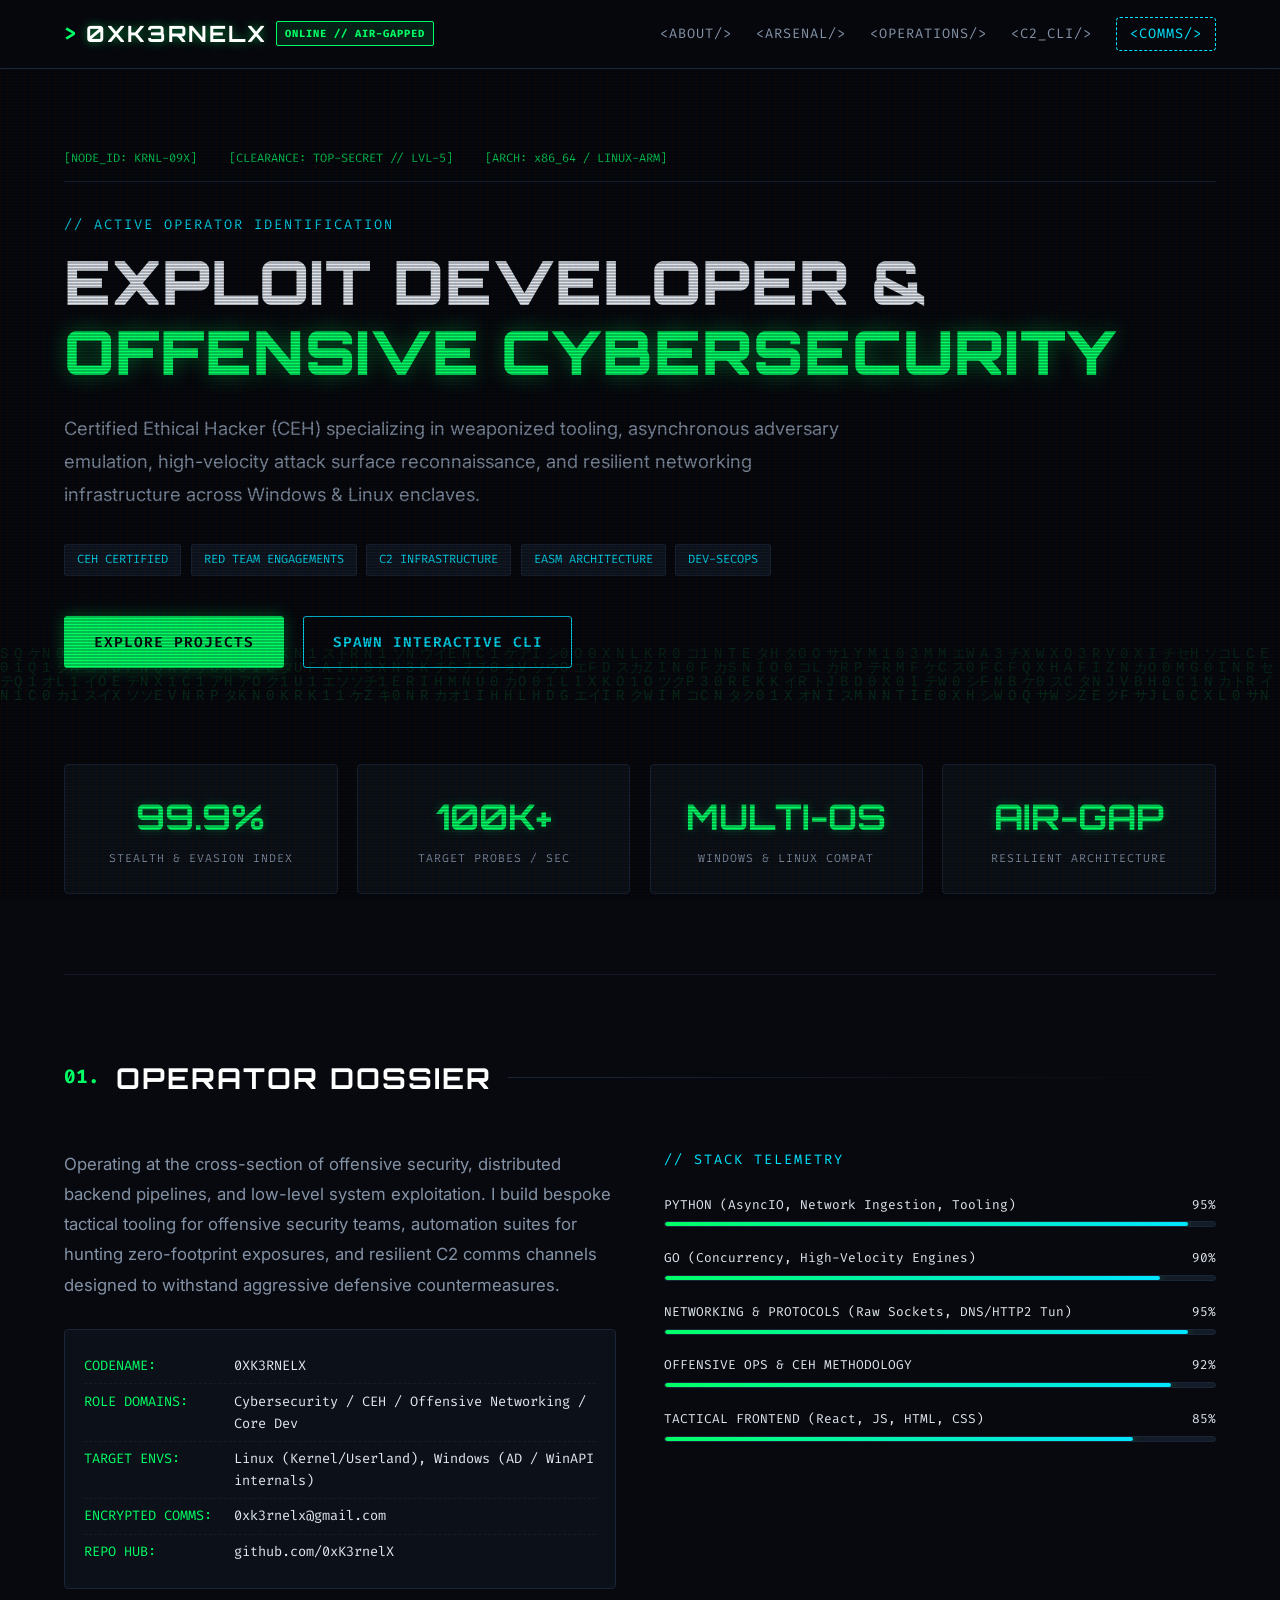
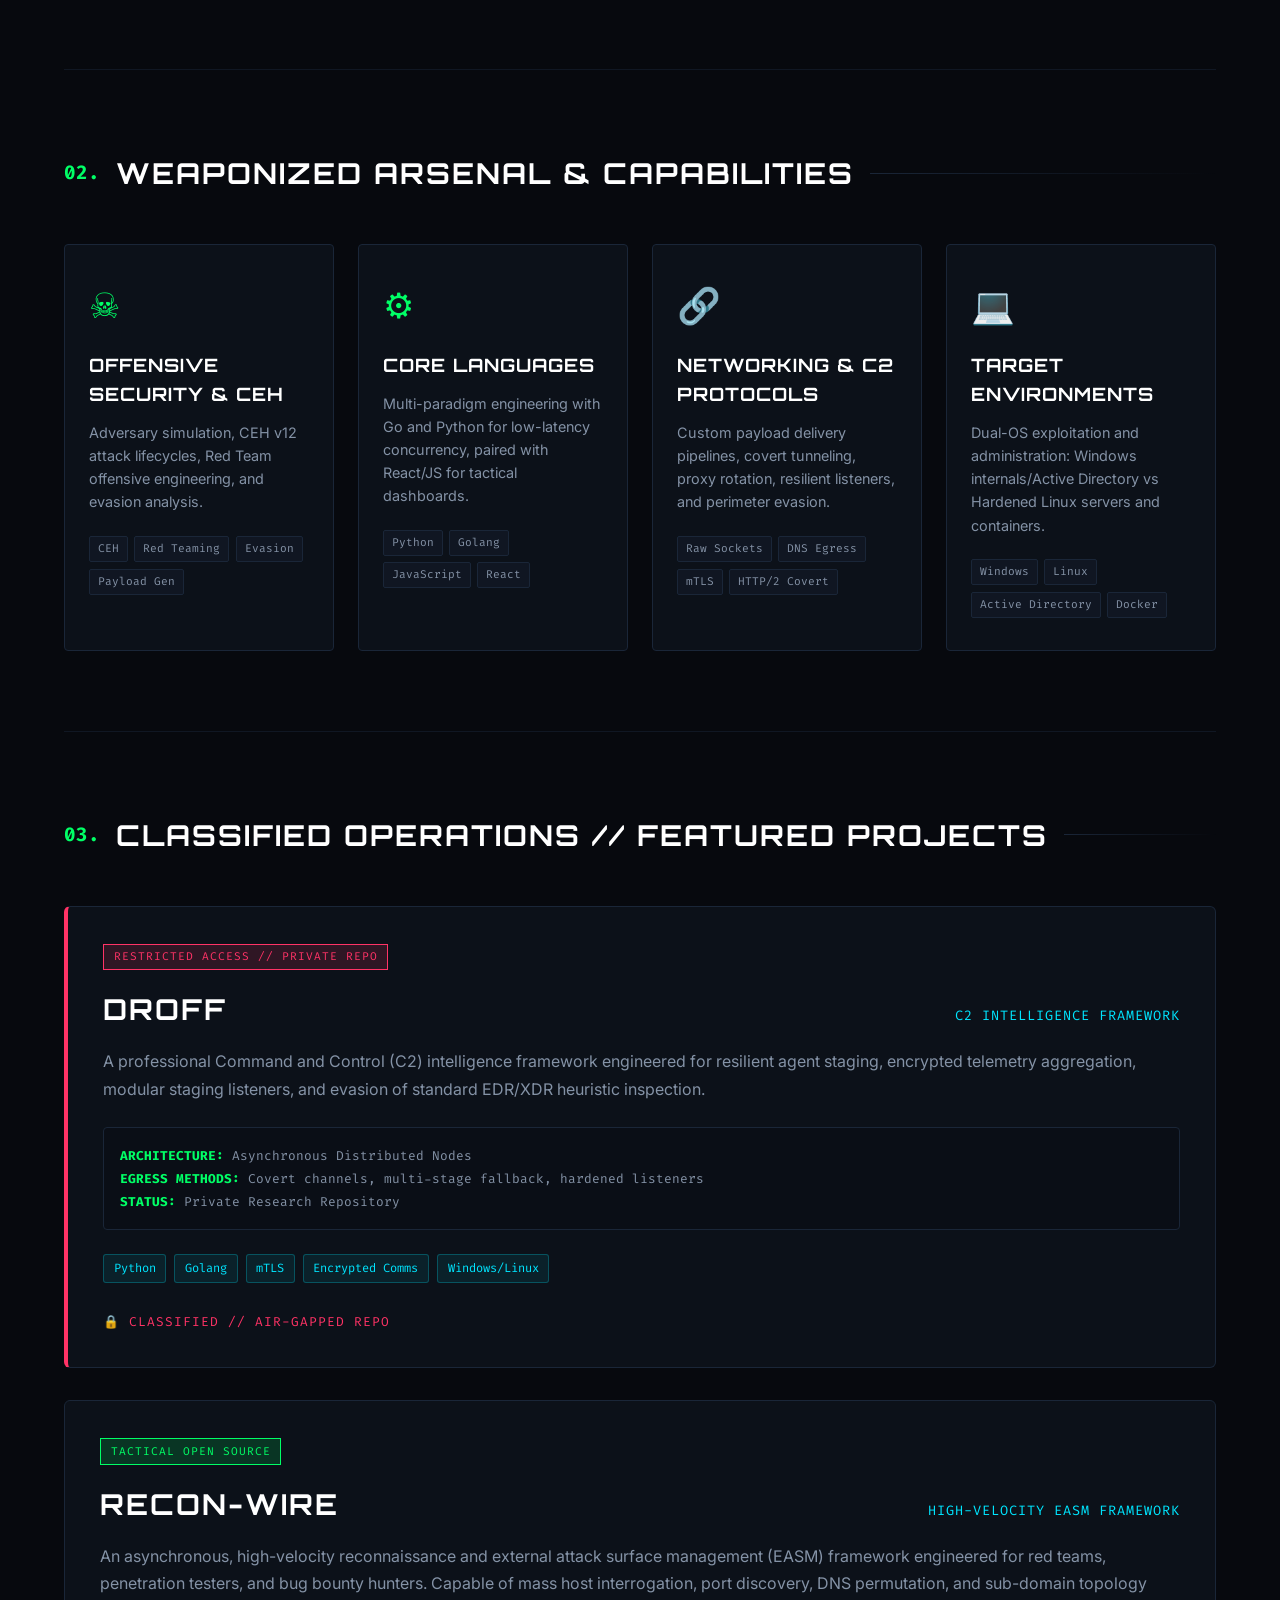
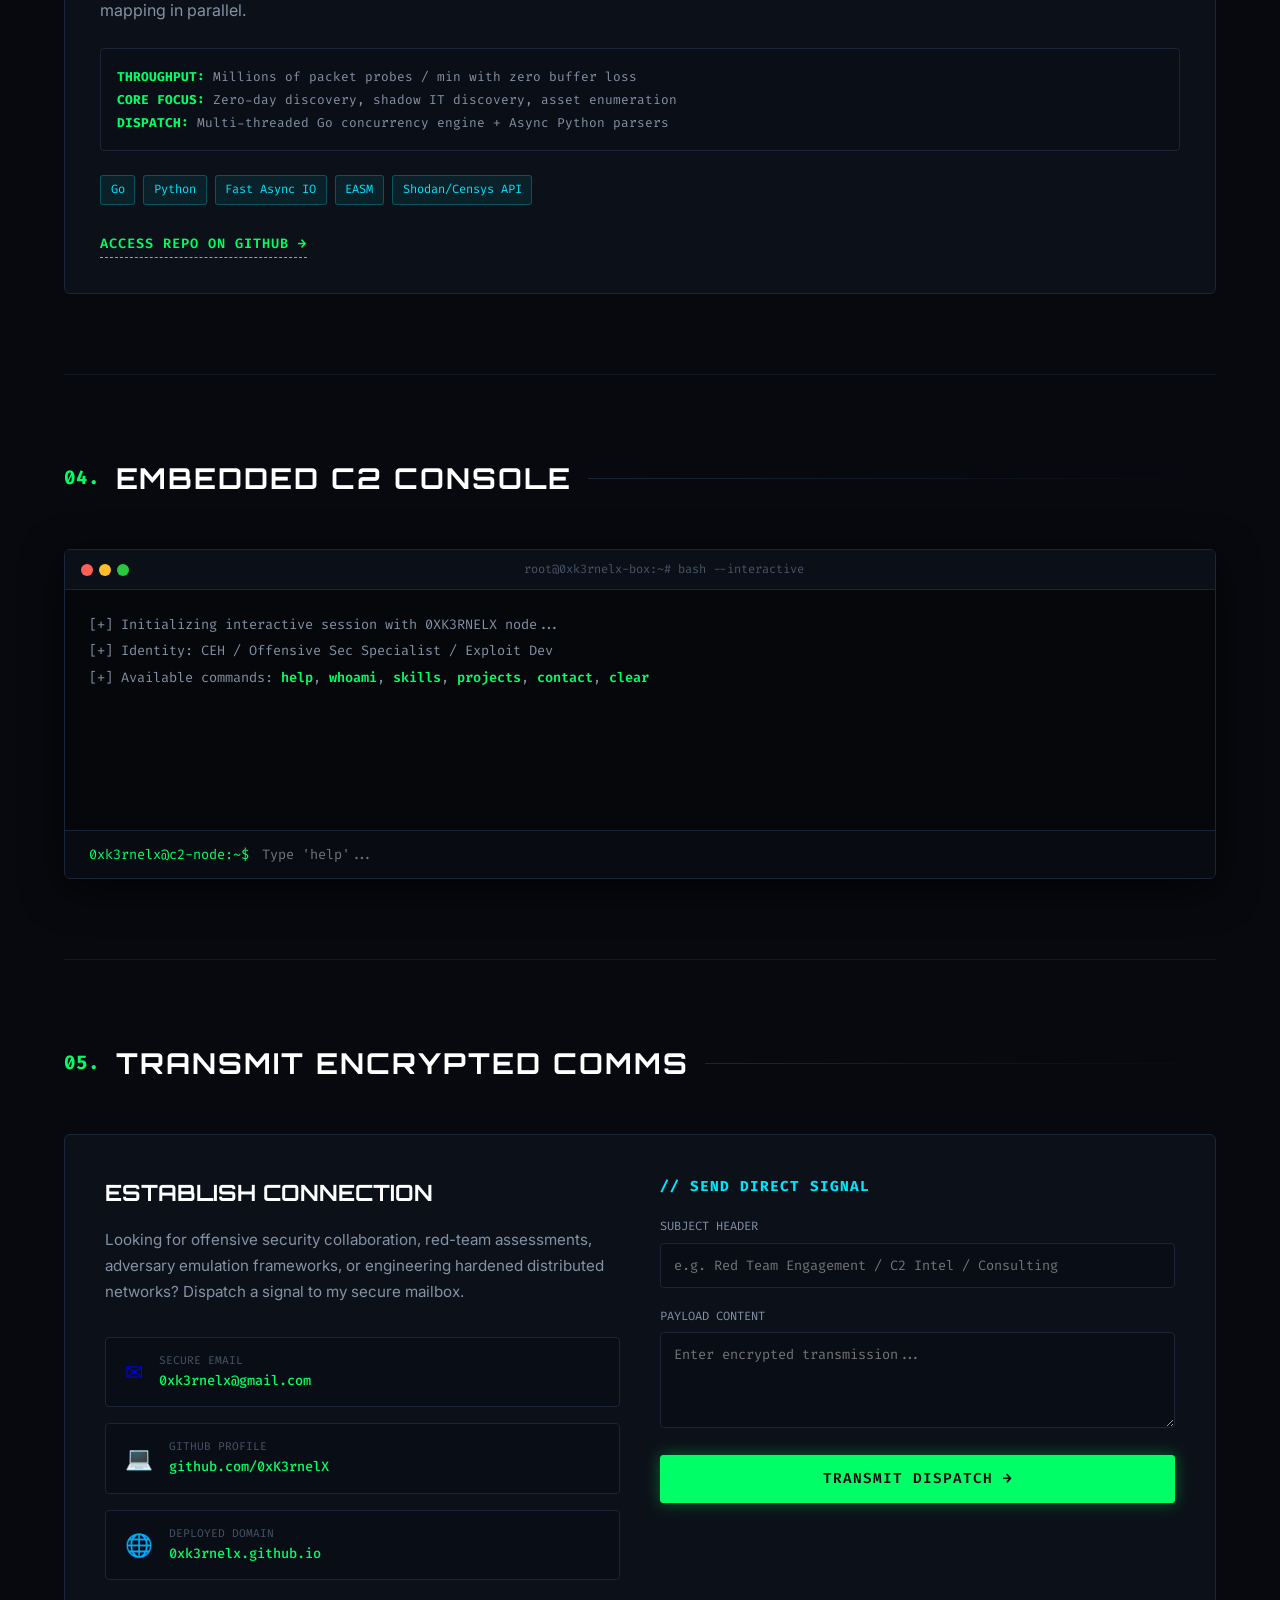
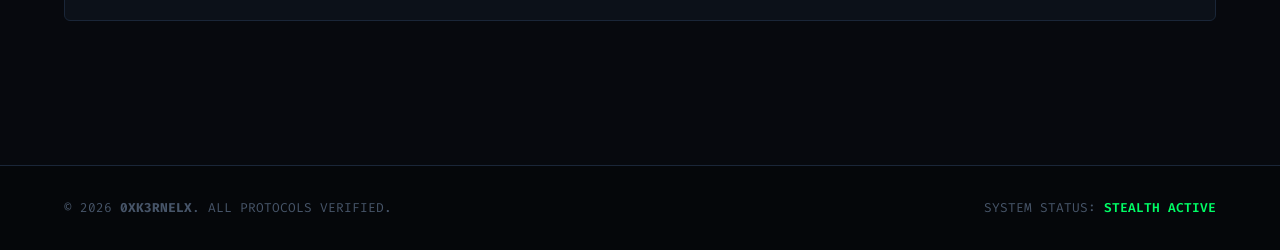
==== commit bcff5cc9: "fix: restore pixel-perfect cyber theme, cache-bust styles, and align terminal HUD" ====
--- a/index.html
+++ b/index.html
@@ -4,7 +4,6 @@
   <meta charset="UTF-8" />
   <meta name="viewport" content="width=device-width, initial-scale=1.0" />
   <title>0XK3RNELX // Offensive Security &amp; Exploit Engineering</title>
-  <meta name="description" content="Official portfolio and tactical dossier of 0XK3RNELX - Exploit Developer, Certified Ethical Hacker (CEH), C2 Architect, and Author of DROFF &amp; RECON-WIRE." />
   <link rel="preconnect" href="https://fonts.googleapis.com">
   <link rel="preconnect" href="https://fonts.gstatic.com" crossorigin>
   <link href="https://fonts.googleapis.com/css2?family=Fira+Code:wght@300;400;500;600;700&family=Orbitron:wght@600;800;900&family=Inter:wght@300;400;500;600&display=swap" rel="stylesheet">
@@ -20,7 +19,7 @@
       <span class="glitch" data-text="0XK3RNELX">0XK3RNELX</span>
       <span class="badge-status">ONLINE // AIR-GAPPED</span>
     </div>
-    <nav class="nav-links">
+    <nav>
       <a href="#about" class="nav-link">&lt;ABOUT/&gt;</a>
       <a href="#arsenal" class="nav-link">&lt;ARSENAL/&gt;</a>
       <a href="#operations" class="nav-link">&lt;OPERATIONS/&gt;</a>
@@ -34,10 +33,9 @@
     <section class="hero-section">
       <div class="hero-hud">
         <div class="hud-top">
-          <span class="hud-item">[NODE_ID: 0XK3RNELX]</span>
+          <span class="hud-item">[NODE_ID: KRNL-09X]</span>
           <span class="hud-item">[CLEARANCE: TOP-SECRET // LVL-5]</span>
-          <span class="hud-item">[SYSTEMS: WINDOWS // LINUX]</span>
-          <span class="hud-item">[ROLE: CEH &bull; EXPLOIT DEV]</span>
+          <span class="hud-item">[ARCH: x86_64 / LINUX-ARM]</span>
         </div>
       </div>
 
@@ -48,7 +46,8 @@
           <span class="cyber-accent">OFFENSIVE CYBERSECURITY</span>
         </h1>
         <p class="hero-desc">
-          Certified Ethical Hacker (<strong>CEH</strong>) specializing in adversary simulation, high-velocity attack surface reconnaissance (EASM), resilient Command-and-Control (C2) communication frameworks, and cross-platform exploitation across Windows &amp; Linux enclaves.
+          Certified Ethical Hacker (CEH) specializing in weaponized tooling, asynchronous adversary emulation,
+          high-velocity attack surface reconnaissance, and resilient networking infrastructure across Windows &amp; Linux enclaves.
         </p>
         
         <div class="hero-badges">
@@ -56,12 +55,12 @@
           <span class="tag">RED TEAM ENGAGEMENTS</span>
           <span class="tag">C2 INFRASTRUCTURE</span>
           <span class="tag">EASM ARCHITECTURE</span>
-          <span class="tag">PYTHON // GO // REACT</span>
-          <span class="tag">WINDOWS &amp; LINUX</span>
+          <span class="tag">DEV-SECOPS</span>
         </div>
 
         <div class="hero-actions">
           <a href="#operations" class="btn btn-primary">
+            <span class="btn-glitch"></span>
             EXPLORE PROJECTS
           </a>
           <a href="#terminal-sec" class="btn btn-secondary">
@@ -82,7 +81,7 @@
         <div class="metric-label">TARGET PROBES / SEC</div>
       </div>
       <div class="metric-card">
-        <div class="metric-num">DUAL-OS</div>
+        <div class="metric-num">MULTI-OS</div>
         <div class="metric-label">WINDOWS &amp; LINUX COMPAT</div>
       </div>
       <div class="metric-card">
@@ -108,9 +107,8 @@
           </p>
           <div class="intel-block">
             <div class="intel-row"><span class="k">CODENAME:</span> <span class="v">0XK3RNELX</span></div>
-            <div class="intel-row"><span class="k">ROLE DOMAINS:</span> <span class="v">Cybersecurity / CEH / Networking / Exploit Dev</span></div>
+            <div class="intel-row"><span class="k">ROLE DOMAINS:</span> <span class="v">Cybersecurity / CEH / Offensive Networking / Core Dev</span></div>
             <div class="intel-row"><span class="k">TARGET ENVS:</span> <span class="v">Linux (Kernel/Userland), Windows (AD / WinAPI internals)</span></div>
-            <div class="intel-row"><span class="k">LANGUAGES:</span> <span class="v">Python, Go, JavaScript, React, HTML5, CSS3</span></div>
             <div class="intel-row"><span class="k">ENCRYPTED COMMS:</span> <span class="v">0xk3rnelx@gmail.com</span></div>
             <div class="intel-row"><span class="k">REPO HUB:</span> <span class="v">github.com/0xK3rnelX</span></div>
           </div>
@@ -135,8 +133,8 @@
             <div class="sb-track"><div class="sb-fill" style="width: 92%"></div></div>
           </div>
           <div class="skill-bar-box">
-            <div class="sb-header"><span>TACTICAL FRONTEND (React, JS, HTML, CSS)</span><span>88%</span></div>
-            <div class="sb-track"><div class="sb-fill" style="width: 88%"></div></div>
+            <div class="sb-header"><span>TACTICAL FRONTEND (React, JS, HTML, CSS)</span><span>85%</span></div>
+            <div class="sb-track"><div class="sb-fill" style="width: 85%"></div></div>
           </div>
         </div>
       </div>
@@ -203,15 +201,15 @@
           <div class="proj-badge">RESTRICTED ACCESS // PRIVATE REPO</div>
           <div class="project-header">
             <h3 class="project-name">DROFF</h3>
-            <span class="proj-type">C2 INTELLIGENCE &amp; ANALYTICS FRAMEWORK</span>
+            <span class="proj-type">C2 INTELLIGENCE FRAMEWORK</span>
           </div>
           <p class="proj-description">
-            A modular data collection, geolocation, and visualization platform for security research. Engineered for distributed multi-node agent staging, encrypted telemetry aggregation, modular staging listeners, and evasion of standard EDR/XDR heuristic inspection.
+            A professional Command and Control (C2) intelligence framework engineered for resilient agent staging, encrypted telemetry aggregation, modular staging listeners, and evasion of standard EDR/XDR heuristic inspection.
           </p>
           <div class="proj-specs">
-            <div><strong>ARCHITECTURE:</strong> Asynchronous Distributed Nodes &bull; Analytics Visualizer</div>
+            <div><strong>ARCHITECTURE:</strong> Asynchronous Distributed Nodes</div>
             <div><strong>EGRESS METHODS:</strong> Covert channels, multi-stage fallback, hardened listeners</div>
-            <div><strong>STATUS:</strong> Private Research Repository (Restricted)</div>
+            <div><strong>STATUS:</strong> Private Research Repository</div>
           </div>
           <div class="proj-tech">
             <span>Python</span><span>Golang</span><span>mTLS</span><span>Encrypted Comms</span><span>Windows/Linux</span>
@@ -222,8 +220,8 @@
         </article>
 
         <!-- RECON-WIRE -->
-        <article class="project-card open-source">
-          <div class="proj-badge open-source-tag">TACTICAL OPEN SOURCE</div>
+        <article class="project-card">
+          <div class="proj-badge open-source">TACTICAL OPEN SOURCE</div>
           <div class="project-header">
             <h3 class="project-name">RECON-WIRE</h3>
             <span class="proj-type">HIGH-VELOCITY EASM FRAMEWORK</span>
@@ -252,93 +250,96 @@
     <section id="terminal-sec" class="section">
       <div class="section-header">
         <span class="sec-num">04.</span>
-        <h2>INTERACTIVE C2 COMMAND TERMINAL</h2>
-        <div class="sec-line"></div>
-      </div>
-
-      <div class="terminal-window">
-        <div class="terminal-header">
+        <h2>EMBEDDED C2 CONSOLE</h2>
+        <div class="sec-line"></div>
+      </div>
+
+      <div class="terminal-container">
+        <div class="terminal-bar">
           <div class="terminal-buttons">
-            <span class="tb-btn red"></span>
-            <span class="tb-btn yellow"></span>
-            <span class="tb-btn green"></span>
-          </div>
-          <span class="terminal-title">bash - 0xk3rnelx@c2-node: ~</span>
-          <div class="terminal-telemetry">
-            <span class="telemetry-dot"></span>
-            <span>ONLINE // AIR-GAPPED</span>
-          </div>
-        </div>
-
+            <span class="tb-dot tb-red"></span>
+            <span class="tb-dot tb-yellow"></span>
+            <span class="tb-dot tb-green"></span>
+          </div>
+          <div class="tb-title">root@0xk3rnelx-box:~# bash --interactive</div>
+        </div>
         <div class="terminal-body" id="terminal-output">
-          <div class="t-line">
-            <span style="color: var(--accent-amber);">[*] OPERATOR CONSOLE INITIALIZED // NODE: 0XK3RNELX // CLEARANCE: LVL-5</span>
-          </div>
-          <div class="t-line">
-            <span style="color: var(--accent-amber);">[*] Type &quot;<span class="t-highlight">help</span>&quot; or click directives below to inspect security telemetry.</span>
-          </div>
-        </div>
-
+          <div class="t-line intro-line">[+] Initializing interactive session with 0XK3RNELX node...</div>
+          <div class="t-line intro-line">[+] Identity: CEH / Offensive Sec Specialist / Exploit Dev</div>
+          <div class="t-line intro-line">[+] Available commands: <span class="t-highlight">help</span>, <span class="t-highlight">whoami</span>, <span class="t-highlight">skills</span>, <span class="t-highlight">projects</span>, <span class="t-highlight">contact</span>, <span class="t-highlight">clear</span></div>
+          <div class="t-line">&nbsp;</div>
+        </div>
         <div class="terminal-input-row">
           <span class="t-prompt">0xk3rnelx@c2-node:~$</span>
-          <input type="text" id="terminal-input" placeholder="Type command ('help', 'projects', 'cat flag')..." autocomplete="off" spellcheck="false" />
-        </div>
-
-        <div class="terminal-quick-btns">
-          <span style="font-size: 0.75rem; color: var(--text-dim); align-self: center; margin-right: 0.5rem;">DIRECTIVES:</span>
-          <button class="quick-cmd-btn" data-cmd="whoami">whoami</button>
-          <button class="quick-cmd-btn" data-cmd="skills">skills</button>
-          <button class="quick-cmd-btn" data-cmd="projects">projects</button>
-          <button class="quick-cmd-btn" data-cmd="specs">specs</button>
-          <button class="quick-cmd-btn" data-cmd="contact">contact</button>
-          <button class="quick-cmd-btn" data-cmd="cat flag">cat flag</button>
-          <button class="quick-cmd-btn" data-cmd="clear">clear</button>
-        </div>
-      </div>
-    </section>
-
-    <!-- Transmission / Contact Channels -->
+          <input type="text" id="terminal-input" autocomplete="off" spellcheck="false" placeholder="Type 'help'..." />
+        </div>
+      </div>
+    </section>
+
+    <!-- Contact & Comms Section -->
     <section id="contact" class="section">
       <div class="section-header">
         <span class="sec-num">05.</span>
-        <h2>SECURE TRANSMISSION CHANNELS</h2>
-        <div class="sec-line"></div>
-      </div>
-
-      <div class="contact-grid">
-        <a href="mailto:0xk3rnelx@gmail.com" class="contact-card email">
-          <div class="contact-icon" style="color: var(--accent-green);">&#9993;</div>
-          <div class="contact-info">
-            <h4>ENCRYPTED SIGNAL</h4>
-            <p>0xk3rnelx@gmail.com</p>
-            <span style="font-size: 0.72rem; color: var(--accent-green);">Send direct encrypted transmission</span>
-          </div>
-        </a>
-
-        <a href="https://github.com/0xK3rnelX" target="_blank" rel="noopener" class="contact-card github">
-          <div class="contact-icon" style="color: var(--accent-cyan);">&#128187;</div>
-          <div class="contact-info">
-            <h4>TACTICAL HUB</h4>
-            <p>github.com/0xK3rnelX</p>
-            <span style="font-size: 0.72rem; color: var(--accent-cyan);">View open-source intelligence</span>
-          </div>
-        </a>
-
-        <a href="https://0xk3rnelx.github.io" target="_blank" rel="noopener" class="contact-card web">
-          <div class="contact-icon" style="color: var(--accent-amber);">&#127760;</div>
-          <div class="contact-info">
-            <h4>SURFACE NODE</h4>
-            <p>0xk3rnelx.github.io</p>
-            <span style="font-size: 0.72rem; color: var(--accent-amber);">Production web enclave</span>
-          </div>
-        </a>
+        <h2>TRANSMIT ENCRYPTED COMMS</h2>
+        <div class="sec-line"></div>
+      </div>
+
+      <div class="comms-box">
+        <div class="comms-info">
+          <h3>ESTABLISH CONNECTION</h3>
+          <p>
+            Looking for offensive security collaboration, red-team assessments, adversary emulation frameworks, or engineering hardened distributed networks? Dispatch a signal to my secure mailbox.
+          </p>
+          <div class="contact-links">
+            <a href="mailto:0xk3rnelx@gmail.com" class="comms-item">
+              <span class="ci-icon">&#9993;</span>
+              <div>
+                <div class="ci-lbl">SECURE EMAIL</div>
+                <div class="ci-val">0xk3rnelx@gmail.com</div>
+              </div>
+            </a>
+            <a href="https://github.com/0xK3rnelX" target="_blank" rel="noopener" class="comms-item">
+              <span class="ci-icon">&#128187;</span>
+              <div>
+                <div class="ci-lbl">GITHUB PROFILE</div>
+                <div class="ci-val">github.com/0xK3rnelX</div>
+              </div>
+            </a>
+            <a href="https://0xk3rnelx.github.io" target="_blank" rel="noopener" class="comms-item">
+              <span class="ci-icon">&#127760;</span>
+              <div>
+                <div class="ci-lbl">DEPLOYED DOMAIN</div>
+                <div class="ci-val">0xk3rnelx.github.io</div>
+              </div>
+            </a>
+          </div>
+        </div>
+
+        <div class="quick-ping">
+          <h4>// SEND DIRECT SIGNAL</h4>
+          <form id="contact-form" onsubmit="event.preventDefault(); window.location.href='mailto:0xk3rnelx@gmail.com?subject=Transmission%20to%200XK3RNELX&body=Hi%200XK3RNELX,%0A%0A';">
+            <div class="form-group">
+              <label for="msg-subj">SUBJECT HEADER</label>
+              <input type="text" id="msg-subj" placeholder="e.g. Red Team Engagement / C2 Intel / Consulting" required />
+            </div>
+            <div class="form-group">
+              <label for="msg-body">PAYLOAD CONTENT</label>
+              <textarea id="msg-body" rows="4" placeholder="Enter encrypted transmission..." required></textarea>
+            </div>
+            <button type="submit" class="btn btn-primary" style="width: 100%;">
+              TRANSMIT DISPATCH &rarr;
+            </button>
+          </form>
+        </div>
       </div>
     </section>
   </main>
 
   <footer class="cyber-footer">
-    <p>&copy; <span id="year">2026</span> 0XK3RNELX // ALL SIGNALS ENCRYPTED // NODE ZERO VERIFIED</p>
-    <p class="footer-warning">RESTRICTED RESEARCH &bull; ADVERSARY EMULATION &bull; RED TEAM TELEMETRY</p>
+    <div class="container footer-content">
+      <div>&copy; <span id="year">2026</span> <strong>0XK3RNELX</strong>. ALL PROTOCOLS VERIFIED.</div>
+      <div class="footer-status">SYSTEM STATUS: <span class="status-live">STEALTH ACTIVE</span></div>
+    </div>
   </footer>
 
   <script src="script.js"></script>
--- a/style.css
+++ b/style.css
@@ -6,25 +6,24 @@
 :root {
   --bg-primary: #07090e;
   --bg-secondary: #0c1017;
-  --bg-card: rgba(14, 19, 28, 0.88);
-  --bg-card-hover: rgba(20, 28, 42, 0.96);
+  --bg-card: rgba(14, 19, 28, 0.85);
+  --bg-card-hover: rgba(22, 30, 44, 0.95);
   --border-color: #1a2638;
-  --border-glow: rgba(0, 255, 102, 0.25);
+  --border-glow: #00ff6640;
   
   --accent-green: #00ff66;
   --accent-cyan: #00e5ff;
   --accent-red: #ff3366;
   --accent-amber: #ffb703;
-  --accent-purple: #a855f7;
-  --accent-dim: rgba(0, 255, 102, 0.15);
+  --accent-dim: #00ff6633;
 
   --text-main: #e2e8f0;
   --text-muted: #8492a6;
   --text-dim: #475569;
 
-  --font-mono: 'Fira Code', 'Courier New', monospace;
-  --font-display: 'Orbitron', -apple-system, sans-serif;
-  --font-body: 'Inter', -apple-system, sans-serif;
+  --font-mono: 'Fira Code', monospace;
+  --font-display: 'Orbitron', sans-serif;
+  --font-body: 'Inter', sans-serif;
 }
 
 * {
@@ -44,23 +43,7 @@
   min-height: 100vh;
 }
 
-/* Custom scrollbars */
-::-webkit-scrollbar {
-  width: 7px;
-  height: 7px;
-}
-::-webkit-scrollbar-track {
-  background: var(--bg-primary);
-}
-::-webkit-scrollbar-thumb {
-  background: #1e293b;
-  border-radius: 4px;
-}
-::-webkit-scrollbar-thumb:hover {
-  background: var(--accent-cyan);
-}
-
-/* Matrix Background Canvas */
+/* Matrix background canvas */
 #matrix-canvas {
   position: fixed;
   top: 0;
@@ -68,51 +51,52 @@
   width: 100vw;
   height: 100vh;
   z-index: 0;
-  opacity: 0.16;
+  opacity: 0.15;
   pointer-events: none;
 }
 
-/* CRT Scanline & Subtle Glitch Overlay */
+/* CRT Scanline and Flicker Overlay */
 .crt-overlay {
   position: fixed;
   top: 0;
   left: 0;
   width: 100%;
   height: 100%;
-  pointer-events: none;
-  z-index: 999;
   background: linear-gradient(
     rgba(18, 16, 16, 0) 50%, 
-    rgba(0, 0, 0, 0.22) 50%
+    rgba(0, 0, 0, 0.25) 50%
   ), linear-gradient(
     90deg,
-    rgba(255, 0, 0, 0.02),
+    rgba(255, 0, 0, 0.03),
     rgba(0, 255, 0, 0.01),
-    rgba(0, 0, 255, 0.02)
+    rgba(0, 0, 255, 0.03)
   );
   background-size: 100% 3px, 6px 100%;
-}
-
+  z-index: 99;
+  pointer-events: none;
+}
+
+/* Container */
 .container {
+  width: 90%;
   max-width: 1200px;
   margin: 0 auto;
-  padding: 0 1.5rem;
   position: relative;
   z-index: 10;
 }
 
-/* Cyber Header Navigation */
+/* ================= NAV ================= */
 .cyber-nav {
   position: sticky;
   top: 0;
   z-index: 100;
-  background: rgba(7, 9, 14, 0.92);
+  background: rgba(7, 9, 14, 0.88);
   backdrop-filter: blur(12px);
   border-bottom: 1px solid var(--border-color);
-  padding: 0.9rem 2rem;
   display: flex;
   justify-content: space-between;
   align-items: center;
+  padding: 1rem 5%;
 }
 
 .brand {
@@ -120,221 +104,239 @@
   align-items: center;
   gap: 0.6rem;
   font-family: var(--font-mono);
+  font-weight: 700;
 }
 
 .prompt-arrow {
   color: var(--accent-green);
-  font-weight: 800;
-  font-size: 1.2rem;
+  font-size: 1.3rem;
+  animation: blink 1s infinite alternate;
 }
 
 .glitch {
   font-family: var(--font-display);
-  font-weight: 800;
-  font-size: 1.25rem;
+  font-size: 1.4rem;
   letter-spacing: 2px;
   color: #fff;
+  position: relative;
   text-shadow: 0 0 10px rgba(0, 255, 102, 0.5);
 }
 
 .badge-status {
-  font-size: 0.68rem;
-  background: rgba(0, 255, 102, 0.12);
-  color: var(--accent-green);
+  background: rgba(0, 255, 102, 0.1);
   border: 1px solid var(--accent-green);
-  padding: 0.18rem 0.55rem;
-  border-radius: 3px;
-  letter-spacing: 1px;
-}
-
-.nav-links {
-  display: flex;
-  gap: 1.4rem;
+  color: var(--accent-green);
+  font-size: 0.65rem;
+  padding: 0.2rem 0.5rem;
+  border-radius: 2px;
+  letter-spacing: 1px;
+}
+
+nav {
+  display: flex;
+  gap: 1.5rem;
   align-items: center;
 }
 
 .nav-link {
+  font-family: var(--font-mono);
+  font-size: 0.85rem;
   color: var(--text-muted);
   text-decoration: none;
-  font-family: var(--font-mono);
-  font-size: 0.85rem;
-  transition: all 0.2s ease;
+  transition: all 0.25s ease;
+  letter-spacing: 1px;
+}
+
+.nav-link:hover, .nav-link.active {
+  color: var(--accent-green);
+  text-shadow: 0 0 8px rgba(0, 255, 102, 0.6);
+}
+
+.nav-link.highlight {
+  color: var(--accent-cyan);
+  border: 1px dashed var(--accent-cyan);
+  padding: 0.3rem 0.8rem;
+  border-radius: 4px;
+}
+
+.nav-link.highlight:hover {
+  background: rgba(0, 229, 255, 0.1);
+  box-shadow: 0 0 15px rgba(0, 229, 255, 0.3);
+}
+
+/* ================= HERO HUD ================= */
+.hero-section {
+  padding: 5rem 0 3rem;
   position: relative;
 }
 
-.nav-link:hover, .nav-link.active {
+.hero-hud {
+  font-family: var(--font-mono);
+  font-size: 0.75rem;
+  color: var(--text-dim);
+  border-bottom: 1px solid var(--border-color);
+  padding-bottom: 0.8rem;
+  margin-bottom: 2rem;
+}
+
+.hud-top {
+  display: flex;
+  gap: 2rem;
+  flex-wrap: wrap;
+}
+
+.hud-item {
+  color: var(--accent-green);
+  opacity: 0.85;
+}
+
+.intel-tag {
+  font-family: var(--font-mono);
+  font-size: 0.85rem;
   color: var(--accent-cyan);
-  text-shadow: 0 0 8px rgba(0, 229, 255, 0.6);
-}
-
-.nav-link.highlight {
-  color: var(--accent-green);
-  border: 1px dashed var(--accent-green);
-  padding: 0.25rem 0.75rem;
-  border-radius: 4px;
-}
-.nav-link.highlight:hover {
-  background: rgba(0, 255, 102, 0.1);
-}
-
-/* Hero Section */
-.hero-section {
-  padding: 3.5rem 0 2rem;
-}
-
-.hero-hud {
-  margin-bottom: 1.5rem;
-  border-left: 2px solid var(--accent-green);
-  padding-left: 1rem;
-}
-
-.hud-top {
-  display: flex;
-  flex-wrap: wrap;
-  gap: 1rem;
-  font-family: var(--font-mono);
-  font-size: 0.75rem;
-  color: var(--accent-green);
-}
-
-.intel-tag {
-  font-family: var(--font-mono);
-  font-size: 0.85rem;
-  color: var(--accent-cyan);
-  margin-bottom: 0.6rem;
-  letter-spacing: 1px;
+  margin-bottom: 0.8rem;
+  letter-spacing: 2px;
 }
 
 .hero-title {
   font-family: var(--font-display);
-  font-size: 2.8rem;
+  font-size: clamp(2rem, 5vw, 3.8rem);
   line-height: 1.15;
-  letter-spacing: 1.5px;
-  margin-bottom: 1.2rem;
+  font-weight: 900;
+  letter-spacing: 1px;
+  margin-bottom: 1.5rem;
 }
 
 .cyber-accent {
-  background: linear-gradient(90deg, var(--accent-green), var(--accent-cyan));
-  -webkit-background-clip: text;
-  -webkit-text-fill-color: transparent;
+  color: var(--accent-green);
+  text-shadow: 0 0 20px rgba(0, 255, 102, 0.4);
 }
 
 .hero-desc {
   max-width: 780px;
-  font-size: 1.05rem;
-  color: var(--text-muted);
-  margin-bottom: 1.8rem;
+  font-size: 1.15rem;
+  color: var(--text-muted);
+  line-height: 1.8;
+  margin-bottom: 2rem;
 }
 
 .hero-badges {
   display: flex;
   flex-wrap: wrap;
   gap: 0.6rem;
-  margin-bottom: 2rem;
+  margin-bottom: 2.5rem;
 }
 
 .tag {
   font-family: var(--font-mono);
   font-size: 0.75rem;
-  background: rgba(30, 41, 59, 0.7);
-  border: 1px solid var(--border-color);
-  padding: 0.3rem 0.75rem;
+  padding: 0.35rem 0.75rem;
+  background: rgba(26, 38, 56, 0.5);
+  border: 1px solid var(--border-color);
+  color: var(--accent-cyan);
+  border-radius: 2px;
+}
+
+.hero-actions {
+  display: flex;
+  gap: 1.2rem;
+  flex-wrap: wrap;
+}
+
+/* ================= BUTTONS ================= */
+.btn {
+  font-family: var(--font-mono);
+  font-size: 0.9rem;
+  font-weight: 600;
+  text-decoration: none;
+  padding: 0.85rem 1.8rem;
   border-radius: 3px;
-  color: var(--accent-cyan);
-}
-
-.hero-actions {
-  display: flex;
-  gap: 1rem;
-  flex-wrap: wrap;
-}
-
-.btn {
+  cursor: pointer;
   display: inline-flex;
   align-items: center;
-  gap: 0.5rem;
-  font-family: var(--font-mono);
-  font-size: 0.9rem;
-  padding: 0.75rem 1.6rem;
-  border-radius: 4px;
-  text-decoration: none;
-  cursor: pointer;
-  transition: all 0.25s ease;
-  font-weight: 600;
-  letter-spacing: 1px;
+  justify-content: center;
+  letter-spacing: 1px;
+  transition: all 0.3s cubic-bezier(0.16, 1, 0.3, 1);
+  position: relative;
+  overflow: hidden;
 }
 
 .btn-primary {
   background: var(--accent-green);
   color: #07090e;
   border: 1px solid var(--accent-green);
-  box-shadow: 0 0 15px rgba(0, 255, 102, 0.4);
-}
+  box-shadow: 0 0 15px rgba(0, 255, 102, 0.35);
+}
+
 .btn-primary:hover {
-  background: #33ff85;
-  box-shadow: 0 0 25px rgba(0, 255, 102, 0.7);
+  background: #26ff7d;
+  box-shadow: 0 0 25px rgba(0, 255, 102, 0.6);
   transform: translateY(-2px);
 }
 
 .btn-secondary {
-  background: rgba(14, 19, 28, 0.8);
+  background: transparent;
   color: var(--accent-cyan);
   border: 1px solid var(--accent-cyan);
 }
+
 .btn-secondary:hover {
-  background: rgba(0, 229, 255, 0.15);
-  box-shadow: 0 0 18px rgba(0, 229, 255, 0.4);
+  background: rgba(0, 229, 255, 0.1);
+  box-shadow: 0 0 20px rgba(0, 229, 255, 0.4);
   transform: translateY(-2px);
 }
 
-/* Metrics Grid */
+/* ================= METRICS GRID ================= */
 .metrics-grid {
   display: grid;
   grid-template-columns: repeat(auto-fit, minmax(220px, 1fr));
   gap: 1.2rem;
-  margin-bottom: 4rem;
+  margin: 3rem 0 5rem;
 }
 
 .metric-card {
   background: var(--bg-card);
   border: 1px solid var(--border-color);
   padding: 1.5rem;
-  border-radius: 6px;
   text-align: center;
-  transition: all 0.3s ease;
+  border-radius: 4px;
   position: relative;
-}
+  transition: transform 0.3s ease, border-color 0.3s ease;
+}
+
 .metric-card:hover {
-  border-color: var(--accent-cyan);
-  box-shadow: 0 0 18px rgba(0, 229, 255, 0.25);
-  transform: translateY(-3px);
+  transform: translateY(-4px);
+  border-color: var(--accent-green);
+  box-shadow: 0 5px 20px rgba(0, 255, 102, 0.1);
 }
 
 .metric-num {
   font-family: var(--font-display);
   font-size: 2.2rem;
-  font-weight: 800;
+  font-weight: 700;
   color: var(--accent-green);
   margin-bottom: 0.3rem;
+  text-shadow: 0 0 10px rgba(0, 255, 102, 0.3);
 }
 
 .metric-label {
   font-family: var(--font-mono);
-  font-size: 0.75rem;
-  letter-spacing: 1px;
-  color: var(--text-muted);
-}
-
-/* Section Common */
+  font-size: 0.72rem;
+  color: var(--text-muted);
+  letter-spacing: 1px;
+}
+
+/* ================= SECTIONS COMMON ================= */
 .section {
-  padding: 2.5rem 0 3.5rem;
+  padding: 5rem 0;
+  border-top: 1px solid rgba(26, 38, 56, 0.5);
 }
 
 .section-header {
   display: flex;
   align-items: center;
   gap: 1rem;
-  margin-bottom: 2rem;
+  margin-bottom: 3rem;
 }
 
 .sec-num {
@@ -346,68 +348,77 @@
 
 .section-header h2 {
   font-family: var(--font-display);
-  font-size: 1.6rem;
-  letter-spacing: 1.5px;
-  white-space: nowrap;
+  font-size: 1.8rem;
+  letter-spacing: 2px;
+  color: #fff;
 }
 
 .sec-line {
+  flex-grow: 1;
   height: 1px;
-  background: var(--border-color);
-  width: 100%;
-}
-
-/* Dossier Grid */
+  background: linear-gradient(90deg, var(--border-color) 0%, transparent 100%);
+}
+
+/* ================= DOSSIER ================= */
 .dossier-grid {
   display: grid;
-  grid-template-columns: 1.1fr 1fr;
-  gap: 2.5rem;
+  grid-template-columns: 1fr 1fr;
+  gap: 3rem;
+}
+
+@media (max-width: 860px) {
+  .dossier-grid {
+    grid-template-columns: 1fr;
+  }
 }
 
 .dossier-bio p {
   color: var(--text-muted);
-  font-size: 1rem;
-  margin-bottom: 1.5rem;
+  font-size: 1.05rem;
+  line-height: 1.8;
+  margin-bottom: 1.8rem;
 }
 
 .intel-block {
-  background: var(--bg-secondary);
-  border: 1px solid var(--border-color);
-  border-radius: 6px;
+  background: var(--bg-card);
+  border: 1px solid var(--border-color);
   padding: 1.2rem;
   font-family: var(--font-mono);
   font-size: 0.85rem;
+  border-radius: 4px;
 }
 
 .intel-row {
   display: flex;
-  margin-bottom: 0.6rem;
-}
+  padding: 0.4rem 0;
+  border-bottom: 1px dashed rgba(255, 255, 255, 0.05);
+}
+
 .intel-row:last-child {
-  margin-bottom: 0;
+  border-bottom: none;
 }
 
 .intel-row .k {
-  color: var(--accent-cyan);
-  width: 140px;
+  color: var(--accent-green);
+  width: 150px;
   flex-shrink: 0;
-  font-weight: 600;
-}
+}
+
 .intel-row .v {
   color: var(--text-main);
   word-break: break-all;
 }
 
-/* Skill Bars */
 .tech-radar-title {
   font-family: var(--font-mono);
-  color: var(--accent-amber);
-  font-size: 0.9rem;
-  margin-bottom: 1.2rem;
+  color: var(--accent-cyan);
+  font-size: 0.85rem;
+  letter-spacing: 2px;
+  margin-bottom: 1.5rem;
 }
 
 .skill-bar-box {
-  margin-bottom: 1.1rem;
+  margin-bottom: 1.3rem;
 }
 
 .sb-header {
@@ -415,27 +426,28 @@
   justify-content: space-between;
   font-family: var(--font-mono);
   font-size: 0.8rem;
-  margin-bottom: 0.35rem;
-  color: var(--text-muted);
+  margin-bottom: 0.4rem;
+  color: var(--text-main);
 }
 
 .sb-track {
   width: 100%;
-  height: 8px;
-  background: #111827;
-  border-radius: 4px;
+  height: 6px;
+  background: #131b26;
+  border-radius: 3px;
   overflow: hidden;
-  border: 1px solid #1f293d;
+  border: 1px solid var(--border-color);
 }
 
 .sb-fill {
   height: 100%;
-  background: linear-gradient(90deg, var(--accent-green), var(--accent-cyan));
-  border-radius: 4px;
+  background: linear-gradient(90deg, var(--accent-green) 0%, var(--accent-cyan) 100%);
+  border-radius: 3px;
+  box-shadow: 0 0 10px rgba(0, 255, 102, 0.5);
   transition: width 1s ease-in-out;
 }
 
-/* Arsenal Grid */
+/* ================= ARSENAL ================= */
 .arsenal-grid {
   display: grid;
   grid-template-columns: repeat(auto-fit, minmax(260px, 1fr));
@@ -445,53 +457,56 @@
 .arsenal-card {
   background: var(--bg-card);
   border: 1px solid var(--border-color);
-  border-radius: 8px;
-  padding: 1.8rem;
+  padding: 2rem 1.5rem;
+  border-radius: 4px;
   transition: all 0.3s ease;
-}
+  position: relative;
+}
+
 .arsenal-card:hover {
-  border-color: var(--accent-green);
-  transform: translateY(-4px);
-  box-shadow: 0 8px 24px rgba(0, 255, 102, 0.15);
+  transform: translateY(-6px);
+  border-color: var(--accent-cyan);
+  box-shadow: 0 10px 30px rgba(0, 229, 255, 0.12);
 }
 
 .card-icon {
-  font-size: 2rem;
+  font-size: 2.2rem;
+  color: var(--accent-green);
   margin-bottom: 1rem;
 }
 
 .arsenal-card h3 {
   font-family: var(--font-display);
-  font-size: 1.05rem;
-  letter-spacing: 1px;
-  margin-bottom: 0.75rem;
+  font-size: 1.15rem;
+  letter-spacing: 1px;
   color: #fff;
+  margin-bottom: 0.8rem;
 }
 
 .arsenal-card p {
-  font-size: 0.85rem;
-  color: var(--text-muted);
-  margin-bottom: 1.2rem;
-  line-height: 1.5;
+  color: var(--text-muted);
+  font-size: 0.9rem;
+  line-height: 1.6;
+  margin-bottom: 1.4rem;
 }
 
 .card-tags {
   display: flex;
   flex-wrap: wrap;
-  gap: 0.45rem;
+  gap: 0.4rem;
 }
 
 .card-tags span {
   font-family: var(--font-mono);
   font-size: 0.7rem;
-  background: rgba(15, 23, 42, 0.8);
-  border: 1px solid #1e293b;
-  padding: 0.2rem 0.55rem;
-  border-radius: 3px;
-  color: var(--accent-cyan);
-}
-
-/* Project Cards */
+  background: #101622;
+  border: 1px solid var(--border-color);
+  color: var(--text-muted);
+  padding: 0.2rem 0.5rem;
+  border-radius: 2px;
+}
+
+/* ================= PROJECTS ================= */
 .project-list {
   display: flex;
   flex-direction: column;
@@ -501,339 +516,358 @@
 .project-card {
   background: var(--bg-card);
   border: 1px solid var(--border-color);
-  border-radius: 8px;
-  padding: 2rem;
+  border-radius: 6px;
+  padding: 2.2rem;
   position: relative;
   transition: all 0.3s ease;
 }
+
 .project-card:hover {
-  border-color: var(--accent-cyan);
-  box-shadow: 0 0 25px rgba(0, 229, 255, 0.15);
+  border-color: var(--accent-green);
+  box-shadow: 0 8px 30px rgba(0, 255, 102, 0.1);
 }
 
 .project-card.classified {
   border-left: 4px solid var(--accent-red);
 }
-.project-card.open-source {
-  border-left: 4px solid var(--accent-green);
-}
 
 .proj-badge {
   font-family: var(--font-mono);
   font-size: 0.7rem;
-  padding: 0.25rem 0.65rem;
-  border-radius: 3px;
   display: inline-block;
+  padding: 0.2rem 0.6rem;
+  background: rgba(255, 51, 102, 0.15);
+  border: 1px solid var(--accent-red);
+  color: var(--accent-red);
   margin-bottom: 1rem;
-  background: rgba(255, 51, 102, 0.12);
-  color: var(--accent-red);
-  border: 1px solid rgba(255, 51, 102, 0.3);
-}
-
-.proj-badge.open-source-tag {
-  background: rgba(0, 255, 102, 0.12);
-  color: var(--accent-green);
-  border: 1px solid rgba(0, 255, 102, 0.3);
+  letter-spacing: 1px;
+}
+
+.proj-badge.open-source {
+  background: rgba(0, 255, 102, 0.15);
+  border-color: var(--accent-green);
+  color: var(--accent-green);
 }
 
 .project-header {
   display: flex;
+  justify-content: space-between;
   align-items: baseline;
-  gap: 1.2rem;
-  margin-bottom: 0.75rem;
   flex-wrap: wrap;
+  gap: 1rem;
+  margin-bottom: 1rem;
 }
 
 .project-name {
   font-family: var(--font-display);
-  font-size: 1.5rem;
+  font-size: 1.8rem;
   color: #fff;
-  letter-spacing: 1px;
+  letter-spacing: 2px;
 }
 
 .proj-type {
   font-family: var(--font-mono);
-  font-size: 0.8rem;
-  color: var(--accent-amber);
+  color: var(--accent-cyan);
+  font-size: 0.85rem;
+  letter-spacing: 1px;
 }
 
 .proj-description {
   color: var(--text-muted);
-  font-size: 0.95rem;
-  margin-bottom: 1.2rem;
-  max-width: 900px;
+  font-size: 1rem;
+  line-height: 1.7;
+  margin-bottom: 1.5rem;
 }
 
 .proj-specs {
-  background: rgba(7, 9, 14, 0.7);
-  border: 1px solid #162030;
+  background: rgba(10, 14, 22, 0.8);
+  border: 1px solid var(--border-color);
   border-radius: 4px;
   padding: 1rem;
-  margin-bottom: 1.2rem;
   font-family: var(--font-mono);
   font-size: 0.8rem;
-  display: flex;
-  flex-direction: column;
-  gap: 0.4rem;
+  color: var(--text-muted);
+  margin-bottom: 1.5rem;
+  line-height: 1.8;
 }
 
 .proj-specs strong {
-  color: var(--accent-cyan);
+  color: var(--accent-green);
 }
 
 .proj-tech {
   display: flex;
   flex-wrap: wrap;
   gap: 0.5rem;
-  margin-bottom: 1.2rem;
+  margin-bottom: 1.8rem;
 }
 
 .proj-tech span {
   font-family: var(--font-mono);
   font-size: 0.75rem;
-  background: #0f172a;
-  border: 1px solid #1e293b;
+  background: rgba(0, 229, 255, 0.08);
+  border: 1px solid rgba(0, 229, 255, 0.25);
+  color: var(--accent-cyan);
   padding: 0.25rem 0.6rem;
   border-radius: 3px;
-  color: var(--accent-green);
 }
 
 .proj-footer {
   display: flex;
-  justify-content: flex-start;
-  align-items: center;
+  align-items: center;
+  justify-content: space-between;
 }
 
 .access-tag {
   font-family: var(--font-mono);
   font-size: 0.8rem;
   color: var(--accent-red);
+  letter-spacing: 1px;
 }
 
 .proj-link {
   font-family: var(--font-mono);
-  font-size: 0.85rem;
-  color: var(--accent-cyan);
+  color: var(--accent-green);
   text-decoration: none;
   font-weight: 600;
-  border: 1px solid var(--accent-cyan);
-  padding: 0.4rem 1rem;
-  border-radius: 4px;
-  transition: all 0.2s ease;
-}
+  font-size: 0.85rem;
+  letter-spacing: 1px;
+  transition: all 0.25s ease;
+  border-bottom: 1px dashed var(--accent-green);
+  padding-bottom: 2px;
+}
+
 .proj-link:hover {
-  background: rgba(0, 229, 255, 0.15);
-  box-shadow: 0 0 10px rgba(0, 229, 255, 0.4);
-}
-
-/* Interactive C2 Terminal HUD */
-.terminal-window {
-  background: rgba(8, 12, 18, 0.95);
-  border: 1px solid #1f2d42;
-  border-radius: 8px;
-  box-shadow: 0 15px 40px rgba(0, 0, 0, 0.8), 0 0 30px rgba(0, 255, 102, 0.1);
+  color: #fff;
+  border-bottom-style: solid;
+}
+
+/* ================= TERMINAL ================= */
+.terminal-container {
+  background: #05070a;
+  border: 1px solid var(--border-color);
+  border-radius: 6px;
   overflow: hidden;
-  font-family: var(--font-mono);
-}
-
-.terminal-header {
-  background: #0e1624;
+  box-shadow: 0 10px 40px rgba(0, 0, 0, 0.7);
+}
+
+.terminal-bar {
+  background: #0b0f17;
   padding: 0.6rem 1rem;
   display: flex;
-  justify-content: space-between;
-  align-items: center;
-  border-bottom: 1px solid #1f2d42;
+  align-items: center;
+  border-bottom: 1px solid var(--border-color);
 }
 
 .terminal-buttons {
   display: flex;
-  gap: 0.5rem;
-}
-
-.tb-btn {
+  gap: 6px;
+}
+
+.tb-dot {
   width: 12px;
   height: 12px;
   border-radius: 50%;
-  display: inline-block;
-}
-.tb-btn.red { background: #ff5f56; }
-.tb-btn.yellow { background: #ffbd2e; }
-.tb-btn.green { background: #27c93f; }
-
-.terminal-title {
+}
+
+.tb-red { background: #ff5f56; }
+.tb-yellow { background: #ffbd2e; }
+.tb-green { background: #27c93f; }
+
+.tb-title {
+  flex-grow: 1;
+  text-align: center;
+  font-family: var(--font-mono);
   font-size: 0.75rem;
-  color: var(--text-muted);
-}
-
-.terminal-telemetry {
-  display: flex;
-  align-items: center;
-  gap: 0.5rem;
-  font-size: 0.7rem;
-  color: var(--accent-green);
-}
-
-.telemetry-dot {
-  width: 7px;
-  height: 7px;
-  background: var(--accent-green);
-  border-radius: 50%;
-  animation: pulse-dot 1.5s infinite;
-}
-
-@keyframes pulse-dot {
-  0% { opacity: 0.3; }
-  50% { opacity: 1; }
-  100% { opacity: 0.3; }
+  color: var(--text-dim);
 }
 
 .terminal-body {
-  padding: 1.2rem;
-  min-height: 280px;
-  max-height: 400px;
+  padding: 1.5rem;
+  min-height: 240px;
+  max-height: 350px;
   overflow-y: auto;
-  font-size: 0.85rem;
-  line-height: 1.5;
+  font-family: var(--font-mono);
+  font-size: 0.85rem;
+  line-height: 1.6;
 }
 
 .t-line {
-  margin-bottom: 0.4rem;
-  word-break: break-word;
+  color: var(--text-main);
+  margin-bottom: 0.3rem;
+  word-break: break-all;
+}
+
+.intro-line {
+  color: var(--text-muted);
+}
+
+.t-highlight {
+  color: var(--accent-green);
+  font-weight: 600;
+}
+
+.terminal-input-row {
+  display: flex;
+  align-items: center;
+  padding: 0.8rem 1.5rem;
+  background: #080c12;
+  border-top: 1px solid var(--border-color);
 }
 
 .t-prompt {
-  color: var(--accent-green);
-  font-weight: 600;
-}
-
-.t-highlight {
-  color: var(--accent-cyan);
-  font-weight: 600;
-}
-
-.terminal-input-row {
-  display: flex;
-  align-items: center;
-  padding: 0.8rem 1.2rem;
-  background: #090e16;
-  border-top: 1px solid #162030;
-}
-
-.terminal-input-row input {
-  flex: 1;
+  font-family: var(--font-mono);
+  font-size: 0.85rem;
+  color: var(--accent-green);
+  margin-right: 0.8rem;
+  flex-shrink: 0;
+}
+
+#terminal-input {
   background: transparent;
   border: none;
   outline: none;
+  font-family: var(--font-mono);
+  font-size: 0.85rem;
   color: #fff;
-  font-family: var(--font-mono);
-  font-size: 0.88rem;
-  margin-left: 0.6rem;
-}
-
-.terminal-quick-btns {
-  display: flex;
-  flex-wrap: wrap;
-  gap: 0.5rem;
-  padding: 0.6rem 1.2rem 1rem;
-  background: #090e16;
-}
-
-.quick-cmd-btn {
-  background: rgba(22, 32, 48, 0.7);
-  border: 1px solid #1e2c40;
-  color: var(--text-muted);
+  flex-grow: 1;
+}
+
+/* ================= COMMS / CONTACT ================= */
+.comms-box {
+  display: grid;
+  grid-template-columns: 1fr 1fr;
+  gap: 2.5rem;
+  background: var(--bg-card);
+  border: 1px solid var(--border-color);
+  padding: 2.5rem;
+  border-radius: 6px;
+}
+
+@media (max-width: 860px) {
+  .comms-box {
+    grid-template-columns: 1fr;
+  }
+}
+
+.comms-info h3 {
+  font-family: var(--font-display);
+  font-size: 1.4rem;
+  color: #fff;
+  margin-bottom: 1rem;
+}
+
+.comms-info p {
+  color: var(--text-muted);
+  font-size: 0.95rem;
+  line-height: 1.7;
+  margin-bottom: 2rem;
+}
+
+.contact-links {
+  display: flex;
+  flex-direction: column;
+  gap: 1rem;
+}
+
+.comms-item {
+  display: flex;
+  align-items: center;
+  gap: 1rem;
+  background: rgba(9, 13, 20, 0.8);
+  border: 1px solid var(--border-color);
+  padding: 0.9rem 1.2rem;
+  border-radius: 4px;
+  text-decoration: none;
+  transition: all 0.25s ease;
+}
+
+.comms-item:hover {
+  border-color: var(--accent-green);
+  background: rgba(14, 20, 30, 0.9);
+  transform: translateX(4px);
+}
+
+.ci-icon {
+  font-size: 1.4rem;
+}
+
+.ci-lbl {
+  font-family: var(--font-mono);
+  font-size: 0.7rem;
+  color: var(--text-dim);
+}
+
+.ci-val {
+  font-family: var(--font-mono);
+  font-size: 0.85rem;
+  color: var(--accent-green);
+  font-weight: 500;
+}
+
+.quick-ping h4 {
+  font-family: var(--font-mono);
+  color: var(--accent-cyan);
+  font-size: 0.9rem;
+  margin-bottom: 1.2rem;
+  letter-spacing: 1px;
+}
+
+.form-group {
+  margin-bottom: 1.2rem;
+}
+
+.form-group label {
+  display: block;
   font-family: var(--font-mono);
   font-size: 0.75rem;
-  padding: 0.2rem 0.6rem;
-  border-radius: 3px;
-  cursor: pointer;
-  transition: all 0.2s ease;
-}
-.quick-cmd-btn:hover {
-  color: var(--accent-cyan);
-  border-color: var(--accent-cyan);
-  background: rgba(0, 229, 255, 0.1);
-}
-
-/* Contact / Comms Section */
-.contact-grid {
-  display: grid;
-  grid-template-columns: repeat(auto-fit, minmax(280px, 1fr));
-  gap: 1.5rem;
-  margin-top: 1.5rem;
-}
-
-.contact-card {
-  background: var(--bg-card);
-  border: 1px solid var(--border-color);
-  border-radius: 8px;
-  padding: 1.8rem;
-  text-decoration: none;
-  display: flex;
-  align-items: center;
-  gap: 1.2rem;
-  transition: all 0.3s ease;
-}
-.contact-card:hover {
-  border-color: var(--accent-cyan);
-  transform: translateY(-3px);
-  box-shadow: 0 10px 25px rgba(0, 229, 255, 0.15);
-}
-
-.contact-card.email:hover { border-color: var(--accent-green); box-shadow: 0 10px 25px rgba(0, 255, 102, 0.15); }
-.contact-card.github:hover { border-color: var(--accent-cyan); box-shadow: 0 10px 25px rgba(0, 229, 255, 0.15); }
-.contact-card.web:hover { border-color: var(--accent-amber); box-shadow: 0 10px 25px rgba(255, 183, 3, 0.15); }
-
-.contact-icon {
-  font-size: 1.8rem;
-}
-
-.contact-info h4 {
-  font-family: var(--font-mono);
-  font-size: 0.95rem;
+  color: var(--text-muted);
+  margin-bottom: 0.4rem;
+}
+
+.form-group input, .form-group textarea {
+  width: 100%;
+  background: rgba(9, 13, 20, 0.8);
+  border: 1px solid var(--border-color);
+  border-radius: 4px;
+  padding: 0.8rem;
   color: #fff;
-  margin-bottom: 0.2rem;
-}
-
-.contact-info p {
-  font-family: var(--font-mono);
-  font-size: 0.8rem;
-  color: var(--text-muted);
-}
-
-/* Footer */
+  font-family: var(--font-mono);
+  font-size: 0.85rem;
+  outline: none;
+  transition: border-color 0.25s ease;
+}
+
+.form-group input:focus, .form-group textarea:focus {
+  border-color: var(--accent-green);
+  box-shadow: 0 0 10px rgba(0, 255, 102, 0.2);
+}
+
+/* ================= FOOTER ================= */
 .cyber-footer {
   border-top: 1px solid var(--border-color);
-  padding: 2.5rem 0 3rem;
-  margin-top: 5rem;
-  text-align: center;
+  background: #05070a;
+  padding: 2rem 0;
+  margin-top: 4rem;
   font-family: var(--font-mono);
   font-size: 0.8rem;
   color: var(--text-dim);
 }
 
-.footer-warning {
-  color: var(--accent-amber);
-  margin-top: 0.5rem;
-  font-size: 0.75rem;
-}
-
-/* Mobile responsive */
-@media (max-width: 768px) {
-  .hero-title {
-    font-size: 2rem;
-  }
-  .dossier-grid {
-    grid-template-columns: 1fr;
-  }
-  .cyber-nav {
-    flex-direction: column;
-    gap: 0.8rem;
-    padding: 0.8rem 1rem;
-  }
-  .nav-links {
-    flex-wrap: wrap;
-    justify-content: center;
-    gap: 0.8rem;
-  }
-}
+.footer-content {
+  display: flex;
+  justify-content: space-between;
+  align-items: center;
+  flex-wrap: wrap;
+  gap: 1rem;
+}
+
+.status-live {
+  color: var(--accent-green);
+  font-weight: 600;
+}
+
+@keyframes blink {
+  0% { opacity: 0.2; }
+  100% { opacity: 1; }
+}
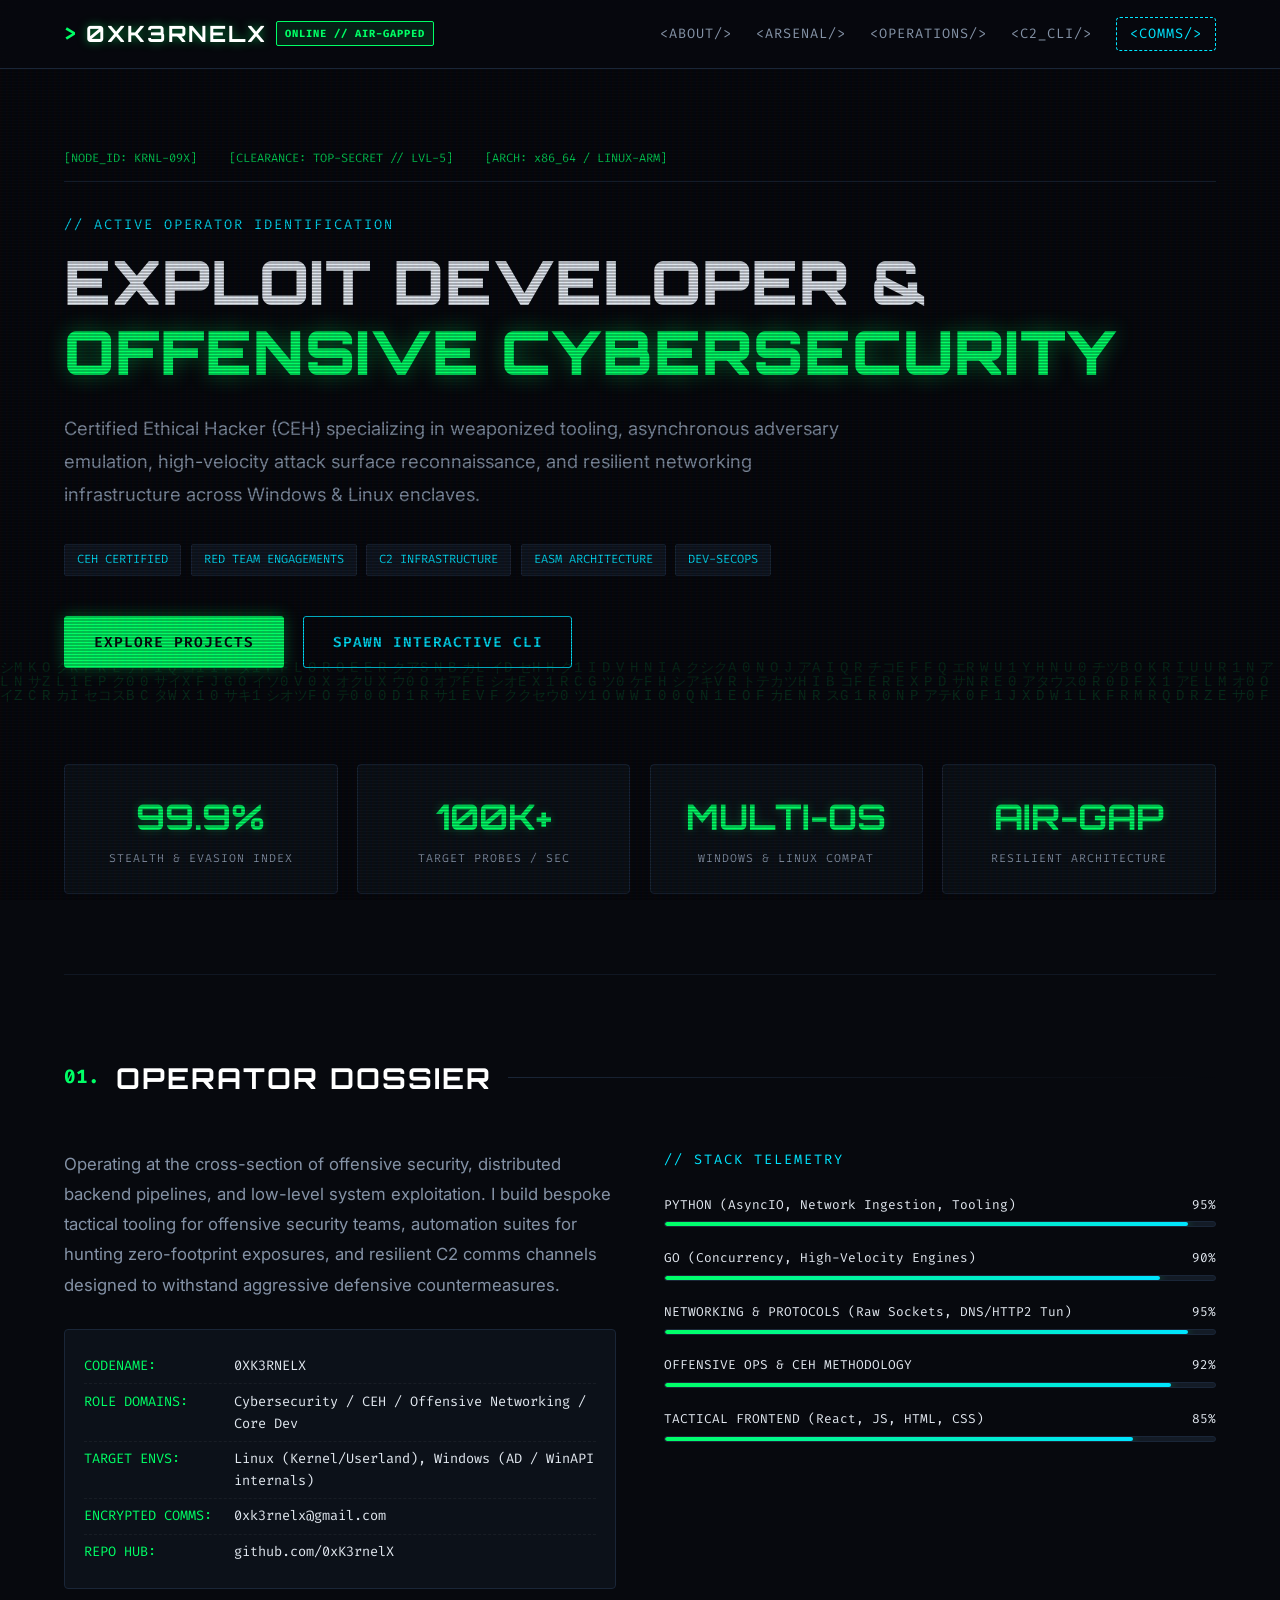
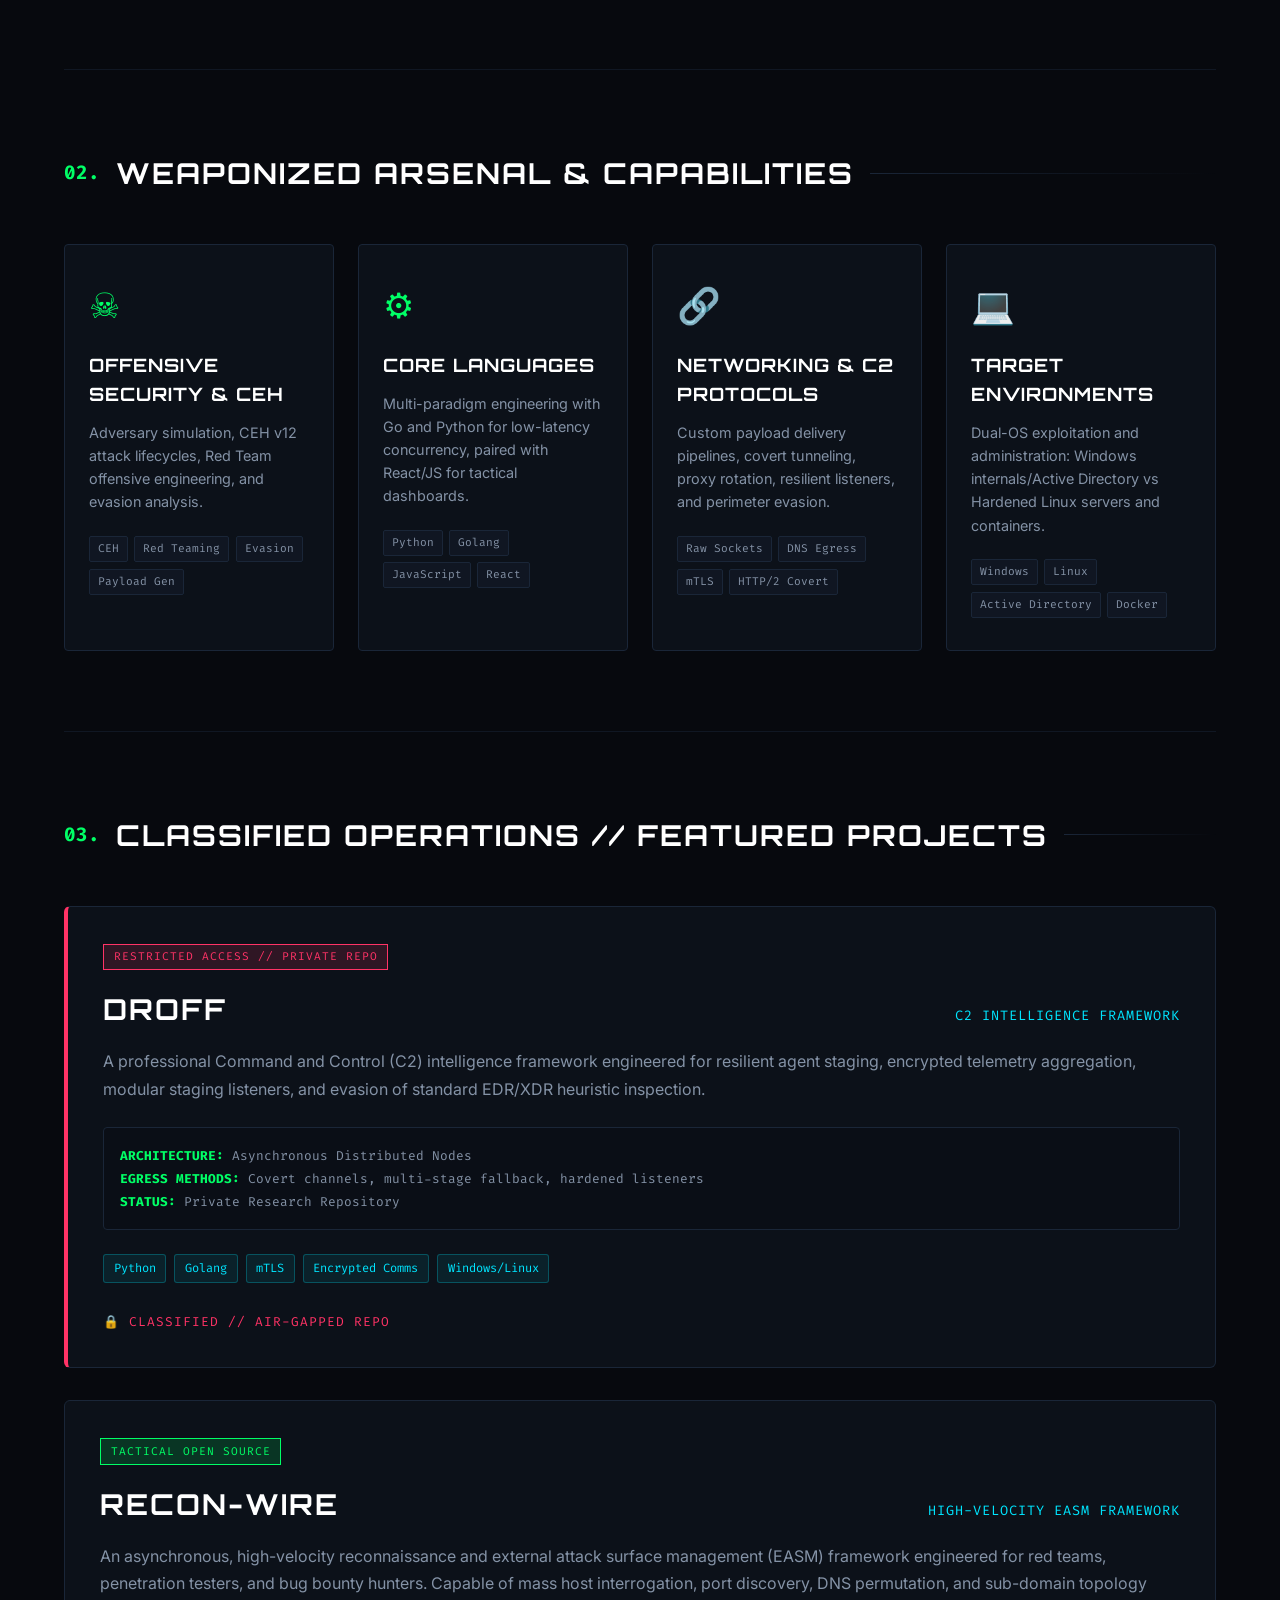
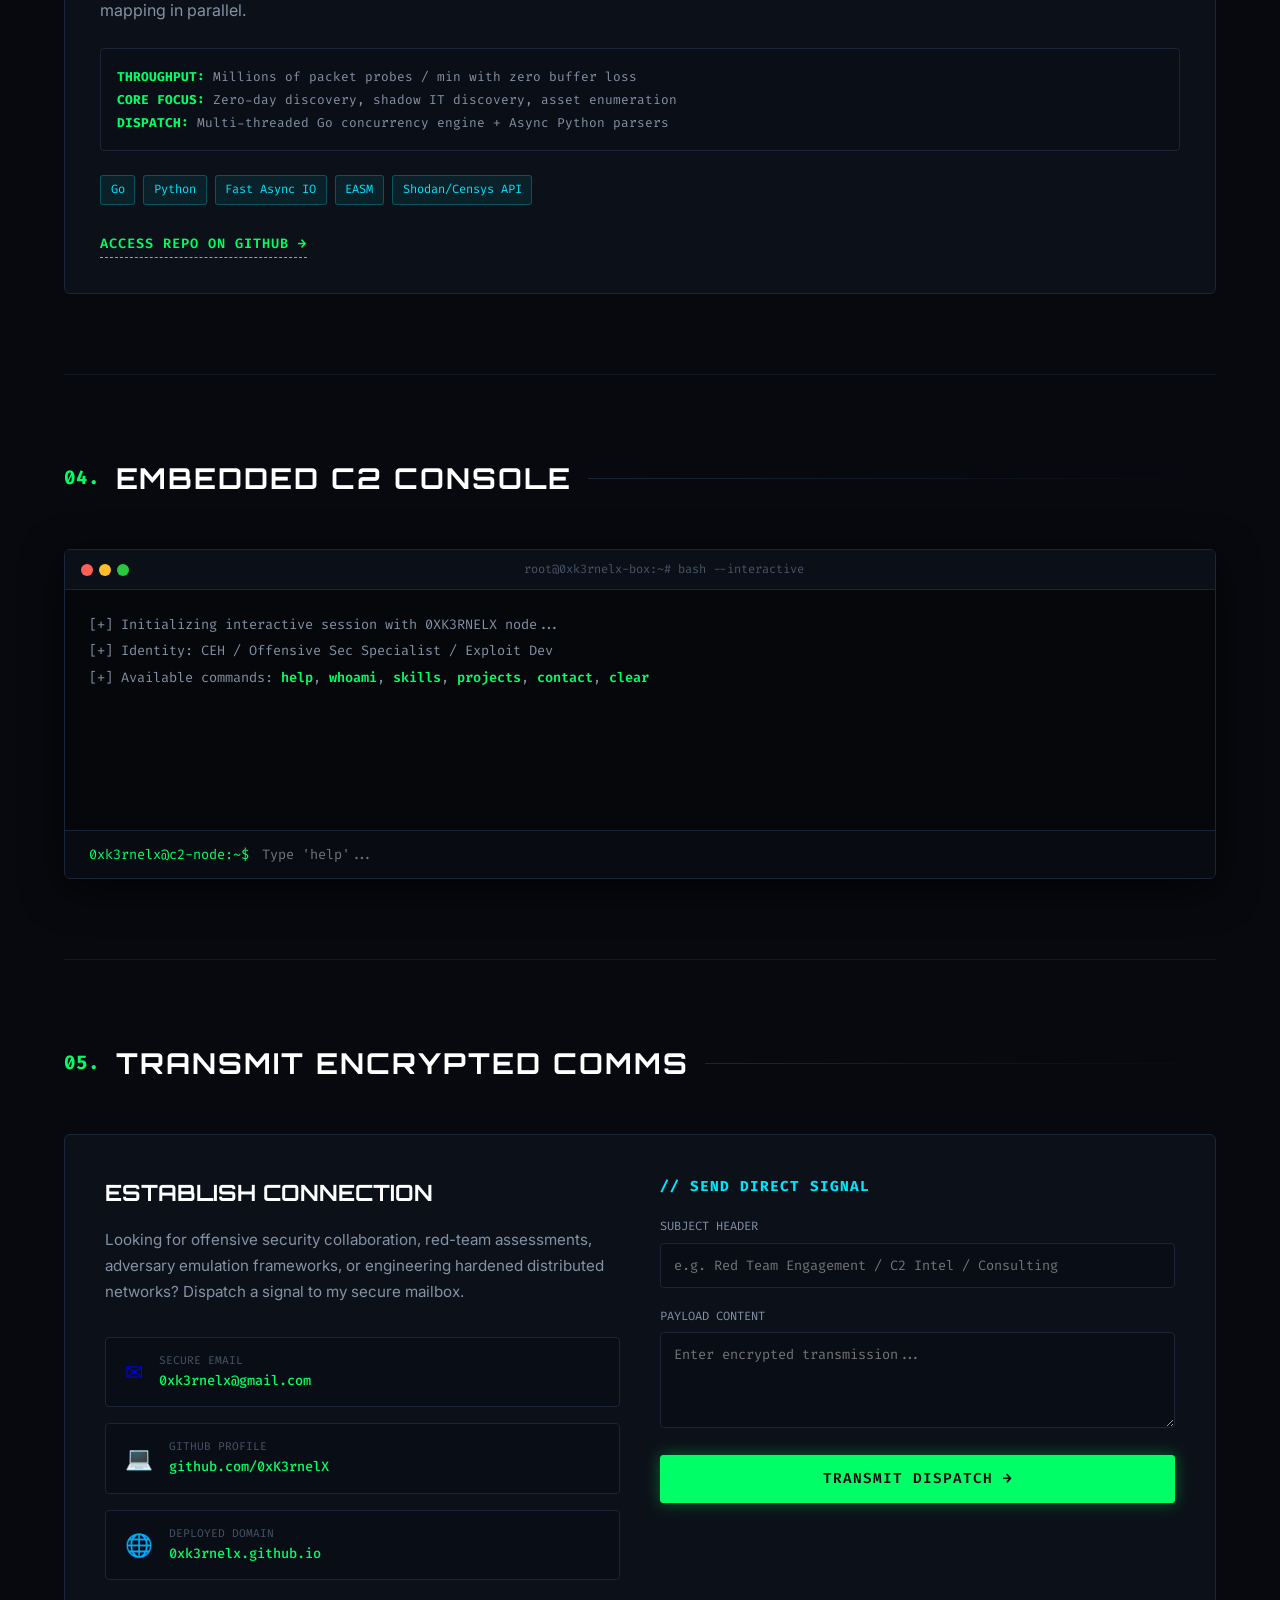
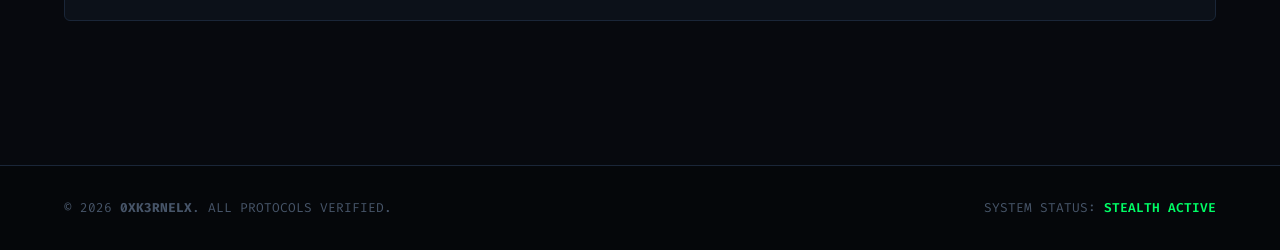
==== commit 6010f0f0: "fix: ensure banner.gif exists in root and assets, and bust style cache for GitHub Pages" ====
--- a/index.html
+++ b/index.html
@@ -7,7 +7,7 @@
   <link rel="preconnect" href="https://fonts.googleapis.com">
   <link rel="preconnect" href="https://fonts.gstatic.com" crossorigin>
   <link href="https://fonts.googleapis.com/css2?family=Fira+Code:wght@300;400;500;600;700&family=Orbitron:wght@600;800;900&family=Inter:wght@300;400;500;600&display=swap" rel="stylesheet">
-  <link rel="stylesheet" href="style.css" />
+  <link rel="stylesheet" href="style.css?v=2.1" />
 </head>
 <body class="matrix-bg">
   <div class="crt-overlay"></div>
@@ -342,6 +342,6 @@
     </div>
   </footer>
 
-  <script src="script.js"></script>
+  <script src="script.js?v=2.1"></script>
 </body>
 </html>
